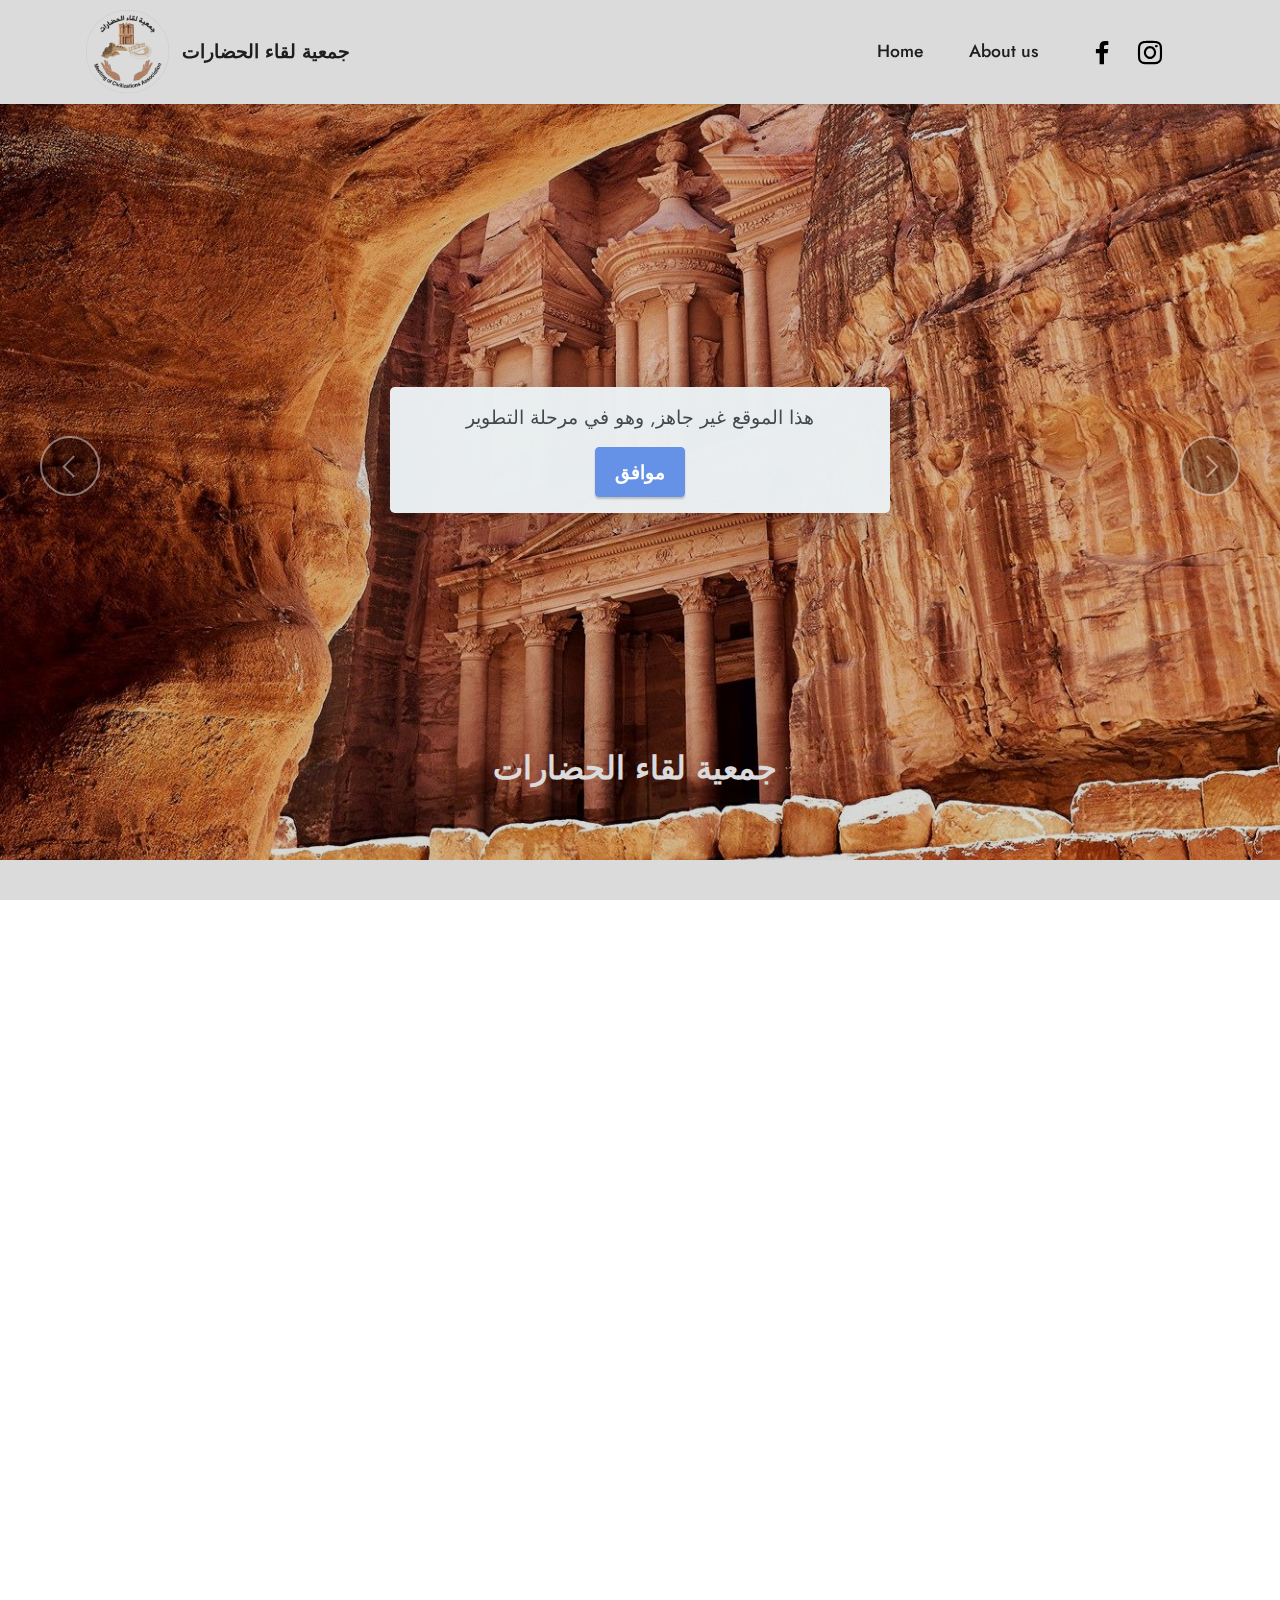
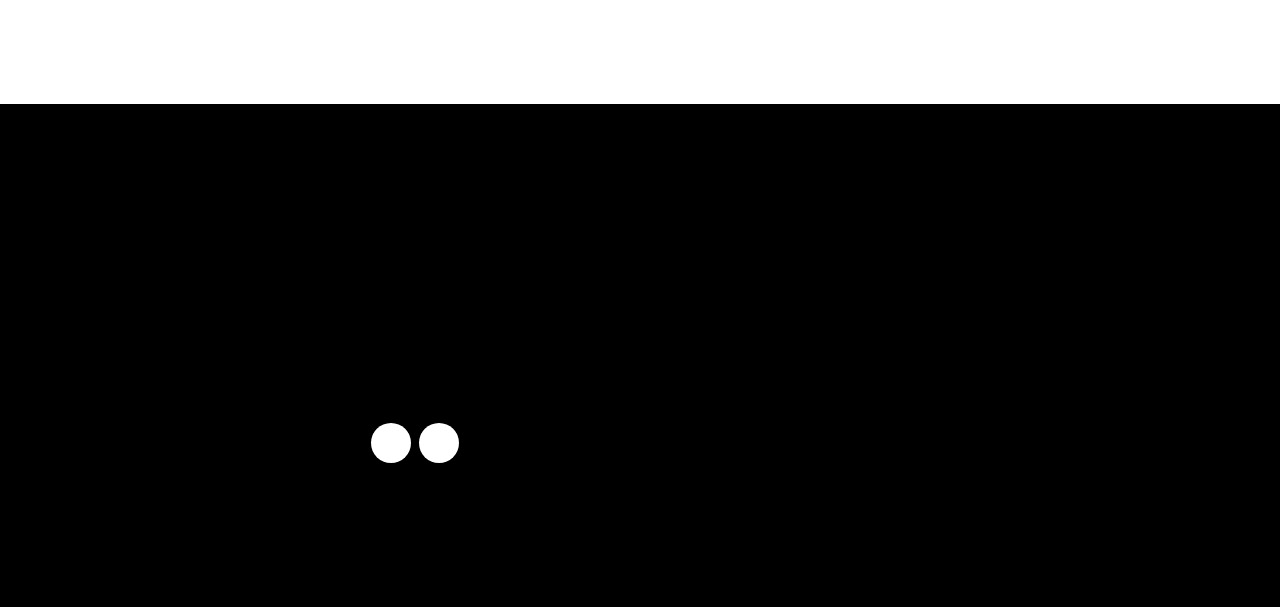
==== index.html @ 786e491e "create github pages" ====
<!DOCTYPE html>
<html lang="ar"   >
<head>
  
  <meta charset="UTF-8">
  <meta http-equiv="X-UA-Compatible" content="IE=edge">
  
  <meta name="twitter:card" content="summary_large_image"/>
  <meta name="twitter:image:src" content="assets/images/index-meta.jpg">
  <meta property="og:image" content="assets/images/index-meta.jpg">
  <meta name="twitter:title" content="جمعية لقاء الحضارات">
  <meta name="viewport" content="width=device-width, initial-scale=1, minimum-scale=1">
  <link rel="shortcut icon" href="assets/images/117722320-106855744464284-4926381327176041919-o.jpg" type="image/x-icon">
  <meta name="description" content="جمعية لقاء الحضارات mcatca2020">
  
  
  <title>جمعية لقاء الحضارات</title>
  <link rel="stylesheet" href="assets/web/assets/mobirise-icons2/mobirise2.css">
  <link rel="stylesheet" href="assets/tether/tether.min.css">
  <link rel="stylesheet" href="assets/bootstrap/css/bootstrap.min.css">
  <link rel="stylesheet" href="assets/bootstrap/css/bootstrap-grid.min.css">
  <link rel="stylesheet" href="assets/bootstrap/css/bootstrap-reboot.min.css">
  <link rel="stylesheet" href="assets/animatecss/animate.css">
  <link rel="stylesheet" href="assets/dropdown/css/style.css">
  <link rel="stylesheet" href="assets/socicon/css/styles.css">
  <link rel="stylesheet" href="assets/theme/css/style.css">
  <link rel="preload" as="style" href="assets/mobirise/css/mbr-additional.css"><link rel="stylesheet" href="assets/mobirise/css/mbr-additional.css" type="text/css">
  
  
  
  
</head>
<body>

<!-- Analytics -->
 <!-- Global site tag (gtag.js) - Google Analytics -->
<script async src="https://www.googletagmanager.com/gtag/js?id=G-Z88RG4EE5W"></script>
<script>
  window.dataLayer = window.dataLayer || [];
  function gtag(){dataLayer.push(arguments);}
  gtag('js', new Date());

  gtag('config', 'G-Z88RG4EE5W');
</script>
<!-- /Analytics -->


  
  <section class="menu menu3 cid-squJtkiKRl" once="menu" id="menu3-5">
    
    <nav class="navbar navbar-dropdown navbar-fixed-top navbar-expand-lg">
        <div class="container">
            <div class="navbar-brand">
                <span class="navbar-logo">
                    <a href="index.html">
                        <img src="assets/images/117722320-106855744464284-4926381327176041919-o.jpg" alt="" style="height: 5.2rem;">
                    </a>
                </span>
                <span class="navbar-caption-wrap"><a class="navbar-caption text-black text-primary display-7" href="index.html">جمعية لقاء الحضارات</a></span>
            </div>
            <button class="navbar-toggler" type="button" data-toggle="collapse" data-target="#navbarSupportedContent" aria-controls="navbarNavAltMarkup" aria-expanded="false" aria-label="Toggle navigation">
                <div class="hamburger">
                    <span></span>
                    <span></span>
                    <span></span>
                    <span></span>
                </div>
            </button>
            <div class="collapse navbar-collapse" id="navbarSupportedContent">
                <ul class="navbar-nav nav-dropdown nav-right" data-app-modern-menu="true"><li class="nav-item"><a class="nav-link link text-black text-primary display-4" href="index.html">Home</a>
                    </li><li class="nav-item"><a class="nav-link link text-black text-primary display-4" href="page1.html">About us&nbsp;</a></li></ul>
                <div class="icons-menu">
                    <a class="iconfont-wrapper" href="https://www.facebook.com/Meeting.of.Civilizations.Association/" target="_blank">
                        <span class="p-2 mbr-iconfont socicon-facebook socicon"></span>
                    </a>
                    <a class="iconfont-wrapper" href="https://www.instagram.com/m.o.c.association/" target="_blank">
                        <span class="p-2 mbr-iconfont socicon-instagram socicon"></span>
                    </a>
                    
                    
                </div>
                
            </div>
        </div>
    </nav>
</section>

<section class="slider1 cid-squIYegjMC" id="slider1-3">
    
    <div class="carousel slide carousel-fade" id="suKxcSqOW6" data-ride="carousel" data-interval="4000">
        <ol class="carousel-indicators">
            <li data-slide-to="0" class="active" data-target="#suKxcSqOW6"></li><li data-slide-to="1" class="active" data-target="#suKxcSqOW6"></li>
            
            
        </ol>
        <div class="carousel-inner">
            <div class="carousel-item slider-image item active">
                <div class="item-wrapper">
                    <img class="d-block w-100" src="assets/images/1916603.jpg">
                    
                    <div class="carousel-caption">
                        <h5 class="mbr-section-subtitle mbr-fonts-style display-5">
                            <strong>جمعية لقاء الحضارات&nbsp;</strong></h5>
                        
                    </div>
                </div>
            </div>
            
            <div class="carousel-item slider-image item">
                <div class="item-wrapper">
                    <img class="d-block w-100" src="assets/images/117765131-106855991130926-1591037165692771713-n.jpg">
                    
                    <div class="carousel-caption">
                        <h5 class="mbr-section-subtitle mbr-fonts-style display-5"><a href="https://www.facebook.com/Meeting.of.Civilizations.Association/" class="text-primary" target="_blank"><strong>Facebook صفحتنا على ال&nbsp;</strong></a></h5>
                        
                    </div>
                </div>
            </div>
        </div>
        <a class="carousel-control carousel-control-prev" role="button" data-slide="prev" href="#suKxcSqOW6">
            <span class="mobi-mbri mobi-mbri-arrow-prev" aria-hidden="true"></span>
            <span class="sr-only">Previous</span>
        </a>
        <a class="carousel-control carousel-control-next" role="button" data-slide="next" href="#suKxcSqOW6">
            <span class="mobi-mbri mobi-mbri-arrow-next" aria-hidden="true"></span>
            <span class="sr-only">Next</span>
        </a>
    </div>
</section>

<section class="facebook-page cid-sqZXrFcbRt" id="facebook-page-g">
    
    <div class="container">
        <div class="mbr-section-head">
            <h4 class="mbr-section-title mbr-fonts-style align-center mb-0 display-2"><strong>Facebook Posts</strong></h4>
            
            
        </div>
        <div class="row justify-content-center mt-4">
            <iframe width="340" height="500" style="border:none;overflow:hidden" scrolling="no" frameborder="0" allowtransparency="true" allow="encrypted-media" src="https://www.facebook.com/plugins/page.php?href=https://www.facebook.com/Meeting.of.Civilizations.Association/&amp;tabs=timeline,events,messages&amp;width=500&amp;height=620&amp;small_header=false&amp;adapt_container_width=true&amp;hide_cover=false&amp;hide_cta=false&amp;appId=2773163886047820"></iframe>
        </div>
    </div>
</section>

<section class="footer4 cid-ssG9B2vxug" once="footers" id="footer4-n">

    
    
    <div class="container">
        <div class="row mbr-white">
            <div class="col-6 col-lg-3">
                <div class="media-wrap col-md-8 col-12">
                    
                        <img src="assets/images/117722320-106855744464284-4926381327176041919-o-960x960.jpg" alt="">
                    
                </div>
            </div>
            <div class="col-12 col-md-6 col-lg-3">
                <h5 class="mbr-section-subtitle mbr-fonts-style mb-2 display-5">
                    <strong><a href="page1.html" class="text-primary">About us</a></strong></h5>
                <p class="mbr-text mbr-fonts-style mb-4 display-4">جمعية سياحية</p>
                <h5 class="mbr-section-subtitle mbr-fonts-style mb-3 display-7">
                    <strong>Follow Us</strong>
                </h5>
                <div class="social-row display-7">
                    <div class="soc-item">
                        <a href="https://www.facebook.com/Meeting.of.Civilizations.Association/" target="_blank">
                            <span class="mbr-iconfont socicon-facebook socicon"></span>
                        </a>
                    </div>
                    <div class="soc-item">
                        <a href="https://www.instagram.com/m.o.c.association/" target="_blank">
                            <span class="mbr-iconfont socicon-instagram socicon"></span>
                        </a>
                    </div>
                    
                    
                </div>
            </div>
            <div class="col-12 col-md-6 col-lg-3">
                <h5 class="mbr-section-subtitle mbr-fonts-style mb-2 display-7">هذا الموقع غير جاهز حاليا وهو في مرحلة التطوير</h5>
                <ul class="list mbr-fonts-style display-4">
                    <li class="mbr-text item-wrap"><br></li>
                </ul>
            </div>
            <div class="col-12 col-md-6 col-lg-3">
                <h5 class="mbr-section-subtitle mbr-fonts-style mb-2 display-7"></h5>
                <ul class="list mbr-fonts-style display-4">
                    <li class="mbr-text item-wrap"><br></li>
                </ul>
            </div>
            <div class="col-12 mt-4">
                <p class="mbr-text mb-0 mbr-fonts-style copyright align-center display-7"></p>
            </div>
        </div>
    </div>
</section><section id="top-1" hidden><a href="https://mobirise.site"></a></section><script src="assets/web/assets/jquery/jquery.min.js"></script>  <script src="assets/popper/popper.min.js"></script>  <script src="assets/tether/tether.min.js"></script>  <script src="assets/bootstrap/js/bootstrap.min.js"></script>  <script src="assets/web/assets/cookies-alert-plugin/cookies-alert-core.js"></script>  <script src="assets/web/assets/cookies-alert-plugin/cookies-alert-script.js"></script>  <script src="assets/smoothscroll/smooth-scroll.js"></script>  <script src="assets/viewportchecker/jquery.viewportchecker.js"></script>  <script src="assets/dropdown/js/nav-dropdown.js"></script>  <script src="assets/dropdown/js/navbar-dropdown.js"></script>  <script src="assets/touchswipe/jquery.touch-swipe.min.js"></script>  <script src="https://connect.facebook.net/en_US/sdk.js#xfbml=1&autoLogAppEvents=1&version=v8.0&appId=3122493341137768"></script>  <script src="assets/theme/js/script.js"></script>  
  
  
<div id="cookie-dialog" style="display: none;"><div id="cookiesdirective"><div style="position: fixed; top: 0; right: 0; bottom: 0; left: 0; background-color: rgb(0, 0, 0); opacity: 0.14; z-index: 9999;"></div><div style="position: fixed; top: 0; right: 0; bottom: 0; left: 0; display: flex; align-items: center; z-index: 10000"><div class="cookie-wrapper" style="position: relative; width: 100%; max-width: 500px; margin-right: auto; margin-left: auto; padding: 1rem; text-align: center; border-radius: .3rem; box-shadow: 0 10px 40px 0 rgba(0,0,0,0.2); color:#424a4d; background:rgba(234, 239, 241, 0.99);"><div class="mbr-text"><p class="display-7">هذا الموقع غير جاهز, وهو في مرحلة التطوير</p></div><div class="mbr-section-btn"><a style="margin:0; background-color:#6592e6 !important; color:#FFFFFF!important; border-color:#6592e6 !important;;" class="btn btn-sm btn-primary display-7" id="impliedsubmit">موافق</a></div></div></div></div></div>
  <input name="cookieData" type="hidden" data-cookie-customDialogSelector='#cookie-dialog' data-cookie-colorText='#424a4d' data-cookie-colorBg='rgba(234, 239, 241, 0.99)' data-cookie-textButton='موافق' data-cookie-colorButton='#6592e6' data-cookie-colorLink='#424a4d' data-cookie-underlineLink='false' data-cookie-text="هذا الموقع غير جاهز, وهو في مرحلة التطوير">
    <input name="animation" type="hidden">
  </body>
</html>
---- assets/web/assets/mobirise-icons2/mobirise2.css ----
@font-face {
  font-family: 'Moririse2';
  font-display: swap;
  src:  url('mobirise2.eot?f2bix4');
  src:  url('mobirise2.eot?f2bix4#iefix') format('embedded-opentype'),
    url('mobirise2.ttf?f2bix4') format('truetype'),
    url('mobirise2.woff?f2bix4') format('woff'),
    url('mobirise2.svg?f2bix4#mobirise2') format('svg');
  font-weight: normal;
  font-style: normal;
}

[class^="mobi-"], [class*=" mobi-"] {
  /* use !important to prevent issues with browser extensions that change fonts */
  font-family: 'Moririse2' !important;
  speak: none;
  font-style: normal;
  font-weight: normal;
  font-variant: normal;
  text-transform: none;
  line-height: 1;

  /* Better Font Rendering =========== */
  -webkit-font-smoothing: antialiased;
  -moz-osx-font-smoothing: grayscale;
}

.mobi-mbri-add-submenu:before {
  content: "\e900";
}
.mobi-mbri-alert:before {
  content: "\e901";
}
.mobi-mbri-align-center:before {
  content: "\e902";
}
.mobi-mbri-align-justify:before {
  content: "\e903";
}
.mobi-mbri-align-left:before {
  content: "\e904";
}
.mobi-mbri-align-right:before {
  content: "\e905";
}
.mobi-mbri-android:before {
  content: "\e906";
}
.mobi-mbri-apple:before {
  content: "\e907";
}
.mobi-mbri-arrow-down:before {
  content: "\e908";
}
.mobi-mbri-arrow-next:before {
  content: "\e909";
}
.mobi-mbri-arrow-prev:before {
  content: "\e90a";
}
.mobi-mbri-arrow-up:before {
  content: "\e90b";
}
.mobi-mbri-bold:before {
  content: "\e90c";
}
.mobi-mbri-bookmark:before {
  content: "\e90d";
}
.mobi-mbri-bootstrap:before {
  content: "\e90e";
}
.mobi-mbri-briefcase:before {
  content: "\e90f";
}
.mobi-mbri-browse:before {
  content: "\e910";
}
.mobi-mbri-bulleted-list:before {
  content: "\e911";
}
.mobi-mbri-calendar:before {
  content: "\e912";
}
.mobi-mbri-camera:before {
  content: "\e913";
}
.mobi-mbri-cart-add:before {
  content: "\e914";
}
.mobi-mbri-cart-full:before {
  content: "\e915";
}
.mobi-mbri-cash:before {
  content: "\e916";
}
.mobi-mbri-change-style:before {
  content: "\e917";
}
.mobi-mbri-chat:before {
  content: "\e918";
}
.mobi-mbri-clock:before {
  content: "\e919";
}
.mobi-mbri-close:before {
  content: "\e91a";
}
.mobi-mbri-cloud:before {
  content: "\e91b";
}
.mobi-mbri-code:before {
  content: "\e91c";
}
.mobi-mbri-contact-form:before {
  content: "\e91d";
}
.mobi-mbri-credit-card:before {
  content: "\e91e";
}
.mobi-mbri-cursor-click:before {
  content: "\e91f";
}
.mobi-mbri-cust-feedback:before {
  content: "\e920";
}
.mobi-mbri-database:before {
  content: "\e921";
}
.mobi-mbri-delivery:before {
  content: "\e922";
}
.mobi-mbri-desktop:before {
  content: "\e923";
}
.mobi-mbri-devices:before {
  content: "\e924";
}
.mobi-mbri-down:before {
  content: "\e925";
}
.mobi-mbri-download-2:before {
  content: "\e926";
}
.mobi-mbri-download:before {
  content: "\e927";
}
.mobi-mbri-drag-n-drop-2:before {
  content: "\e928";
}
.mobi-mbri-drag-n-drop:before {
  content: "\e929";
}
.mobi-mbri-edit-2:before {
  content: "\e92a";
}
.mobi-mbri-edit:before {
  content: "\e92b";
}
.mobi-mbri-error:before {
  content: "\e92c";
}
.mobi-mbri-extension:before {
  content: "\e92d";
}
.mobi-mbri-features:before {
  content: "\e92e";
}
.mobi-mbri-file:before {
  content: "\e92f";
}
.mobi-mbri-flag:before {
  content: "\e930";
}
.mobi-mbri-folder:before {
  content: "\e931";
}
.mobi-mbri-gift:before {
  content: "\e932";
}
.mobi-mbri-github:before {
  content: "\e933";
}
.mobi-mbri-globe-2:before {
  content: "\e934";
}
.mobi-mbri-globe:before {
  content: "\e935";
}
.mobi-mbri-growing-chart:before {
  content: "\e936";
}
.mobi-mbri-hearth:before {
  content: "\e937";
}
.mobi-mbri-help:before {
  content: "\e938";
}
.mobi-mbri-home:before {
  content: "\e939";
}
.mobi-mbri-hot-cup:before {
  content: "\e93a";
}
.mobi-mbri-idea:before {
  content: "\e93b";
}
.mobi-mbri-image-gallery:before {
  content: "\e93c";
}
.mobi-mbri-image-slider:before {
  content: "\e93d";
}
.mobi-mbri-info:before {
  content: "\e93e";
}
.mobi-mbri-italic:before {
  content: "\e93f";
}
.mobi-mbri-key:before {
  content: "\e940";
}
.mobi-mbri-laptop:before {
  content: "\e941";
}
.mobi-mbri-layers:before {
  content: "\e942";
}
.mobi-mbri-left-right:before {
  content: "\e943";
}
.mobi-mbri-left:before {
  content: "\e944";
}
.mobi-mbri-letter:before {
  content: "\e945";
}
.mobi-mbri-like:before {
  content: "\e946";
}
.mobi-mbri-link:before {
  content: "\e947";
}
.mobi-mbri-lock:before {
  content: "\e948";
}
.mobi-mbri-login:before {
  content: "\e949";
}
.mobi-mbri-logout:before {
  content: "\e94a";
}
.mobi-mbri-magic-stick:before {
  content: "\e94b";
}
.mobi-mbri-map-pin:before {
  content: "\e94c";
}
.mobi-mbri-menu:before {
  content: "\e94d";
}
.mobi-mbri-mobile-2:before {
  content: "\e94e";
}
.mobi-mbri-mobile-horizontal:before {
  content: "\e94f";
}
.mobi-mbri-mobile:before {
  content: "\e950";
}
.mobi-mbri-mobirise:before {
  content: "\e951";
}
.mobi-mbri-more-horizontal:before {
  content: "\e952";
}
.mobi-mbri-more-vertical:before {
  content: "\e953";
}
.mobi-mbri-music:before {
  content: "\e954";
}
.mobi-mbri-new-file:before {
  content: "\e955";
}
.mobi-mbri-numbered-list:before {
  content: "\e956";
}
.mobi-mbri-opened-folder:before {
  content: "\e957";
}
.mobi-mbri-pages:before {
  content: "\e958";
}
.mobi-mbri-paper-plane:before {
  content: "\e959";
}
.mobi-mbri-paperclip:before {
  content: "\e95a";
}
.mobi-mbri-phone:before {
  content: "\e95b";
}
.mobi-mbri-photo:before {
  content: "\e95c";
}
.mobi-mbri-photos:before {
  content: "\e95d";
}
.mobi-mbri-pin:before {
  content: "\e95e";
}
.mobi-mbri-play:before {
  content: "\e95f";
}
.mobi-mbri-plus:before {
  content: "\e960";
}
.mobi-mbri-preview:before {
  content: "\e961";
}
.mobi-mbri-print:before {
  content: "\e962";
}
.mobi-mbri-protect:before {
  content: "\e963";
}
.mobi-mbri-question:before {
  content: "\e964";
}
.mobi-mbri-quote-left:before {
  content: "\e965";
}
.mobi-mbri-quote-right:before {
  content: "\e966";
}
.mobi-mbri-redo:before {
  content: "\e967";
}
.mobi-mbri-refresh:before {
  content: "\e968";
}
.mobi-mbri-responsive-2:before {
  content: "\e969";
}
.mobi-mbri-responsive:before {
  content: "\e96a";
}
.mobi-mbri-right:before {
  content: "\e96b";
}
.mobi-mbri-rocket:before {
  content: "\e96c";
}
.mobi-mbri-sad-face:before {
  content: "\e96d";
}
.mobi-mbri-sale:before {
  content: "\e96e";
}
.mobi-mbri-save:before {
  content: "\e96f";
}
.mobi-mbri-search:before {
  content: "\e970";
}
.mobi-mbri-setting-2:before {
  content: "\e971";
}
.mobi-mbri-setting-3:before {
  content: "\e972";
}
.mobi-mbri-setting:before {
  content: "\e973";
}
.mobi-mbri-share:before {
  content: "\e974";
}
.mobi-mbri-shopping-bag:before {
  content: "\e975";
}
.mobi-mbri-shopping-basket:before {
  content: "\e976";
}
.mobi-mbri-shopping-cart:before {
  content: "\e977";
}
.mobi-mbri-sites:before {
  content: "\e978";
}
.mobi-mbri-smile-face:before {
  content: "\e979";
}
.mobi-mbri-speed:before {
  content: "\e97a";
}
.mobi-mbri-star:before {
  content: "\e97b";
}
.mobi-mbri-success:before {
  content: "\e97c";
}
.mobi-mbri-sun:before {
  content: "\e97d";
}
.mobi-mbri-sun2:before {
  content: "\e97e";
}
.mobi-mbri-tablet-vertical:before {
  content: "\e97f";
}
.mobi-mbri-tablet:before {
  content: "\e980";
}
.mobi-mbri-target:before {
  content: "\e981";
}
.mobi-mbri-timer:before {
  content: "\e982";
}
.mobi-mbri-to-ftp:before {
  content: "\e983";
}
.mobi-mbri-to-local-drive:before {
  content: "\e984";
}
.mobi-mbri-touch-swipe:before {
  content: "\e985";
}
.mobi-mbri-touch:before {
  content: "\e986";
}
.mobi-mbri-trash:before {
  content: "\e987";
}
.mobi-mbri-underline:before {
  content: "\e988";
}
.mobi-mbri-undo:before {
  content: "\e989";
}
.mobi-mbri-unlink:before {
  content: "\e98a";
}
.mobi-mbri-unlock:before {
  content: "\e98b";
}
.mobi-mbri-up-down:before {
  content: "\e98c";
}
.mobi-mbri-up:before {
  content: "\e98d";
}
.mobi-mbri-update:before {
  content: "\e98e";
}
.mobi-mbri-upload-2:before {
  content: "\e98f";
}
.mobi-mbri-upload:before {
  content: "\e990";
}
.mobi-mbri-user-2:before {
  content: "\e991";
}
.mobi-mbri-user:before {
  content: "\e992";
}
.mobi-mbri-users:before {
  content: "\e993";
}
.mobi-mbri-video-play:before {
  content: "\e994";
}
.mobi-mbri-video:before {
  content: "\e995";
}
.mobi-mbri-watch:before {
  content: "\e996";
}
.mobi-mbri-website-theme-2:before {
  content: "\e997";
}
.mobi-mbri-website-theme:before {
  content: "\e998";
}
.mobi-mbri-wifi:before {
  content: "\e999";
}
.mobi-mbri-windows:before {
  content: "\e99a";
}
.mobi-mbri-zoom-in:before {
  content: "\e99b";
}
.mobi-mbri-zoom-out:before {
  content: "\e99c";
}
---- assets/dropdown/css/style.css ----
.navbar-dropdown {
  left: 0;
  padding: 0;
  position: absolute;
  right: 0;
  top: 0;
  transition: all 0.45s ease;
  z-index: 1030;
  background: #282828; }
  .navbar-dropdown .navbar-logo {
    margin-right: 0.8rem;
    transition: margin 0.3s ease-in-out;
    vertical-align: middle; }
    .navbar-dropdown .navbar-logo img {
      height: 3.125rem;
      transition: all 0.3s ease-in-out; }
    .navbar-dropdown .navbar-logo.mbr-iconfont {
      font-size: 3.125rem;
      line-height: 3.125rem; }
  .navbar-dropdown .navbar-caption {
    font-weight: 700;
    white-space: normal;
    vertical-align: -4px;
    line-height: 3.125rem !important; }
    .navbar-dropdown .navbar-caption, .navbar-dropdown .navbar-caption:hover {
      color: inherit;
      text-decoration: none; }
  .navbar-dropdown .mbr-iconfont + .navbar-caption {
    vertical-align: -1px; }
  .navbar-dropdown.navbar-fixed-top {
    position: fixed; }
  .navbar-dropdown .navbar-brand span {
    vertical-align: -4px; }
  .navbar-dropdown.bg-color.transparent {
    background: none; }
  .navbar-dropdown.navbar-short .navbar-brand {
    padding: 0.625rem 0; }
    .navbar-dropdown.navbar-short .navbar-brand span {
      vertical-align: -1px; }
  .navbar-dropdown.navbar-short .navbar-caption {
    line-height: 2.375rem !important;
    vertical-align: -2px; }
  .navbar-dropdown.navbar-short .navbar-logo {
    margin-right: 0.5rem; }
    .navbar-dropdown.navbar-short .navbar-logo img {
      height: 2.375rem; }
    .navbar-dropdown.navbar-short .navbar-logo.mbr-iconfont {
      font-size: 2.375rem;
      line-height: 2.375rem; }
  .navbar-dropdown.navbar-short .mbr-table-cell {
    height: 3.625rem; }
  .navbar-dropdown .navbar-close {
    left: 0.6875rem;
    position: fixed;
    top: 0.75rem;
    z-index: 1000; }
  .navbar-dropdown .hamburger-icon {
    content: "";
    display: inline-block;
    vertical-align: middle;
    width: 16px;
    -webkit-box-shadow: 0 -6px 0 1px #282828,0 0 0 1px #282828,0 6px 0 1px #282828;
    -moz-box-shadow: 0 -6px 0 1px #282828,0 0 0 1px #282828,0 6px 0 1px #282828;
    box-shadow: 0 -6px 0 1px #282828,0 0 0 1px #282828,0 6px 0 1px #282828; }

.dropdown-menu .dropdown-toggle[data-toggle="dropdown-submenu"]::after {
  border-bottom: 0.35em solid transparent;
  border-left: 0.35em solid;
  border-right: 0;
  border-top: 0.35em solid transparent;
  margin-left: 0.3rem; }

.dropdown-menu .dropdown-item:focus {
  outline: 0; }

.nav-dropdown {
  font-size: 0.75rem;
  font-weight: 500;
  height: auto !important; }
  .nav-dropdown .nav-btn {
    padding-left: 1rem; }
  .nav-dropdown .link {
    margin: .667em 1.667em;
    font-weight: 500;
    padding: 0;
    transition: color .2s ease-in-out; }
    .nav-dropdown .link.dropdown-toggle {
      margin-right: 2.583em; }
      .nav-dropdown .link.dropdown-toggle::after {
        margin-left: .25rem;
        border-top: 0.35em solid;
        border-right: 0.35em solid transparent;
        border-left: 0.35em solid transparent;
        border-bottom: 0; }
      .nav-dropdown .link.dropdown-toggle[aria-expanded="true"] {
        margin: 0;
        padding: 0.667em 3.263em  0.667em 1.667em; }
  .nav-dropdown .link::after,
  .nav-dropdown .dropdown-item::after {
    color: inherit; }
  .nav-dropdown .btn {
    font-size: 0.75rem;
    font-weight: 700;
    letter-spacing: 0;
    margin-bottom: 0;
    padding-left: 1.25rem;
    padding-right: 1.25rem; }
  .nav-dropdown .dropdown-menu {
    border-radius: 0;
    border: 0;
    left: 0;
    margin: 0;
    padding-bottom: 1.25rem;
    padding-top: 1.25rem;
    position: relative; }
  .nav-dropdown .dropdown-submenu {
    margin-left: 0.125rem;
    top: 0; }
  .nav-dropdown .dropdown-item {
    font-weight: 500;
    line-height: 2;
    padding: 0.3846em 4.615em 0.3846em 1.5385em;
    position: relative;
    transition: color .2s ease-in-out, background-color .2s ease-in-out; }
    .nav-dropdown .dropdown-item::after {
      margin-top: -0.3077em;
      position: absolute;
      right: 1.1538em;
      top: 50%; }
    .nav-dropdown .dropdown-item:focus, .nav-dropdown .dropdown-item:hover {
      background: none; }

@media (max-width: 767px) {
  .nav-dropdown.navbar-toggleable-sm {
    bottom: 0;
    display: none;
    left: 0;
    overflow-x: hidden;
    position: fixed;
    top: 0;
    transform: translateX(-100%);
    -ms-transform: translateX(-100%);
    -webkit-transform: translateX(-100%);
    width: 18.75rem;
    z-index: 999; } }
.nav-dropdown.navbar-toggleable-xl {
  bottom: 0;
  display: none;
  left: 0;
  overflow-x: hidden;
  position: fixed;
  top: 0;
  transform: translateX(-100%);
  -ms-transform: translateX(-100%);
  -webkit-transform: translateX(-100%);
  width: 18.75rem;
  z-index: 999; }

.nav-dropdown-sm {
  display: block !important;
  overflow-x: hidden;
  overflow: auto;
  padding-top: 3.875rem; }
  .nav-dropdown-sm::after {
    content: "";
    display: block;
    height: 3rem;
    width: 100%; }
  .nav-dropdown-sm.collapse.in ~ .navbar-close {
    display: block !important; }
  .nav-dropdown-sm.collapsing, .nav-dropdown-sm.collapse.in {
    transform: translateX(0);
    -ms-transform: translateX(0);
    -webkit-transform: translateX(0);
    transition: all 0.25s ease-out;
    -webkit-transition: all 0.25s ease-out;
    background: #282828; }
  .nav-dropdown-sm.collapsing[aria-expanded="false"] {
    transform: translateX(-100%);
    -ms-transform: translateX(-100%);
    -webkit-transform: translateX(-100%); }
  .nav-dropdown-sm .nav-item {
    display: block;
    margin-left: 0 !important;
    padding-left: 0; }
  .nav-dropdown-sm .link,
  .nav-dropdown-sm .dropdown-item {
    border-top: 1px dotted rgba(255, 255, 255, 0.1);
    font-size: 0.8125rem;
    line-height: 1.6;
    margin: 0 !important;
    padding: 0.875rem 2.4rem 0.875rem 1.5625rem !important;
    position: relative;
    white-space: normal; }
    .nav-dropdown-sm .link:focus, .nav-dropdown-sm .link:hover,
    .nav-dropdown-sm .dropdown-item:focus,
    .nav-dropdown-sm .dropdown-item:hover {
      background: rgba(0, 0, 0, 0.2) !important;
      color: #c0a375; }
  .nav-dropdown-sm .nav-btn {
    position: relative;
    padding: 1.5625rem 1.5625rem 0 1.5625rem; }
    .nav-dropdown-sm .nav-btn::before {
      border-top: 1px dotted rgba(255, 255, 255, 0.1);
      content: "";
      left: 0;
      position: absolute;
      top: 0;
      width: 100%; }
    .nav-dropdown-sm .nav-btn + .nav-btn {
      padding-top: 0.625rem; }
      .nav-dropdown-sm .nav-btn + .nav-btn::before {
        display: none; }
  .nav-dropdown-sm .btn {
    padding: 0.625rem 0; }
  .nav-dropdown-sm .dropdown-toggle[data-toggle="dropdown-submenu"]::after {
    margin-left: .25rem;
    border-top: 0.35em solid;
    border-right: 0.35em solid transparent;
    border-left: 0.35em solid transparent;
    border-bottom: 0; }
  .nav-dropdown-sm .dropdown-toggle[data-toggle="dropdown-submenu"][aria-expanded="true"]::after {
    border-top: 0;
    border-right: 0.35em solid transparent;
    border-left: 0.35em solid transparent;
    border-bottom: 0.35em solid; }
  .nav-dropdown-sm .dropdown-menu {
    margin: 0;
    padding: 0;
    position: relative;
    top: 0;
    left: 0;
    width: 100%;
    border: 0;
    float: none;
    border-radius: 0;
    background: none; }
  .nav-dropdown-sm .dropdown-submenu {
    left: 100%;
    margin-left: 0.125rem;
    margin-top: -1.25rem;
    top: 0; }

.navbar-toggleable-sm .nav-dropdown .dropdown-menu {
  position: absolute; }

.navbar-toggleable-sm .nav-dropdown .dropdown-submenu {
  left: 100%;
  margin-left: 0.125rem;
  margin-top: -1.25rem;
  top: 0; }

.navbar-toggleable-sm.opened .nav-dropdown .dropdown-menu {
  position: relative; }

.navbar-toggleable-sm.opened .nav-dropdown .dropdown-submenu {
  left: 0;
  margin-left: 00rem;
  margin-top: 0rem;
  top: 0; }

.is-builder .nav-dropdown.collapsing {
  transition: none !important; }

/*# sourceMappingURL=style.css.map */
---- assets/socicon/css/styles.css ----
@charset "UTF-8";

@font-face {
  font-family: 'Socicon';
  src:  url('../fonts/socicon.eot');
  src:  url('../fonts/socicon.eot?#iefix') format('embedded-opentype'),
    url('../fonts/socicon.woff2') format('woff2'),
    url('../fonts/socicon.ttf') format('truetype'),
    url('../fonts/socicon.woff') format('woff'),
    url('../fonts/socicon.svg#socicon') format('svg');
  font-weight: normal;
  font-style: normal;
  font-display: swap;
}

[data-icon]:before {
  font-family: "socicon" !important;
  content: attr(data-icon);
  font-style: normal !important;
  font-weight: normal !important;
  font-variant: normal !important;
  text-transform: none !important;
  speak: none;
  line-height: 1;
  -webkit-font-smoothing: antialiased;
  -moz-osx-font-smoothing: grayscale;
}

[class^="socicon-"], [class*=" socicon-"] {
  /* use !important to prevent issues with browser extensions that change fonts */
  font-family: 'Socicon' !important;
  speak: none;
  font-style: normal;
  font-weight: normal;
  font-variant: normal;
  text-transform: none;
  line-height: 1;

  /* Better Font Rendering =========== */
  -webkit-font-smoothing: antialiased;
  -moz-osx-font-smoothing: grayscale;
}

.socicon-eitaa:before {
  content: "\e97c";
}
.socicon-soroush:before {
  content: "\e97d";
}
.socicon-bale:before {
  content: "\e97e";
}
.socicon-zazzle:before {
  content: "\e97b";
}
.socicon-society6:before {
  content: "\e97a";
}
.socicon-redbubble:before {
  content: "\e979";
}
.socicon-avvo:before {
  content: "\e978";
}
.socicon-stitcher:before {
  content: "\e977";
}
.socicon-googlehangouts:before {
  content: "\e974";
}
.socicon-dlive:before {
  content: "\e975";
}
.socicon-vsco:before {
  content: "\e976";
}
.socicon-flipboard:before {
  content: "\e973";
}
.socicon-ubuntu:before {
  content: "\e958";
}
.socicon-artstation:before {
  content: "\e959";
}
.socicon-invision:before {
  content: "\e95a";
}
.socicon-torial:before {
  content: "\e95b";
}
.socicon-collectorz:before {
  content: "\e95c";
}
.socicon-seenthis:before {
  content: "\e95d";
}
.socicon-googleplaymusic:before {
  content: "\e95e";
}
.socicon-debian:before {
  content: "\e95f";
}
.socicon-filmfreeway:before {
  content: "\e960";
}
.socicon-gnome:before {
  content: "\e961";
}
.socicon-itchio:before {
  content: "\e962";
}
.socicon-jamendo:before {
  content: "\e963";
}
.socicon-mix:before {
  content: "\e964";
}
.socicon-sharepoint:before {
  content: "\e965";
}
.socicon-tinder:before {
  content: "\e966";
}
.socicon-windguru:before {
  content: "\e967";
}
.socicon-cdbaby:before {
  content: "\e968";
}
.socicon-elementaryos:before {
  content: "\e969";
}
.socicon-stage32:before {
  content: "\e96a";
}
.socicon-tiktok:before {
  content: "\e96b";
}
.socicon-gitter:before {
  content: "\e96c";
}
.socicon-letterboxd:before {
  content: "\e96d";
}
.socicon-threema:before {
  content: "\e96e";
}
.socicon-splice:before {
  content: "\e96f";
}
.socicon-metapop:before {
  content: "\e970";
}
.socicon-naver:before {
  content: "\e971";
}
.socicon-remote:before {
  content: "\e972";
}
.socicon-internet:before {
  content: "\e957";
}
.socicon-moddb:before {
  content: "\e94b";
}
.socicon-indiedb:before {
  content: "\e94c";
}
.socicon-traxsource:before {
  content: "\e94d";
}
.socicon-gamefor:before {
  content: "\e94e";
}
.socicon-pixiv:before {
  content: "\e94f";
}
.socicon-myanimelist:before {
  content: "\e950";
}
.socicon-blackberry:before {
  content: "\e951";
}
.socicon-wickr:before {
  content: "\e952";
}
.socicon-spip:before {
  content: "\e953";
}
.socicon-napster:before {
  content: "\e954";
}
.socicon-beatport:before {
  content: "\e955";
}
.socicon-hackerone:before {
  content: "\e956";
}
.socicon-hackernews:before {
  content: "\e946";
}
.socicon-smashwords:before {
  content: "\e947";
}
.socicon-kobo:before {
  content: "\e948";
}
.socicon-bookbub:before {
  content: "\e949";
}
.socicon-mailru:before {
  content: "\e94a";
}
.socicon-gitlab:before {
  content: "\e945";
}
.socicon-instructables:before {
  content: "\e944";
}
.socicon-portfolio:before {
  content: "\e943";
}
.socicon-codered:before {
  content: "\e940";
}
.socicon-origin:before {
  content: "\e941";
}
.socicon-nextdoor:before {
  content: "\e942";
}
.socicon-udemy:before {
  content: "\e93f";
}
.socicon-livemaster:before {
  content: "\e93e";
}
.socicon-crunchbase:before {
  content: "\e93b";
}
.socicon-homefy:before {
  content: "\e93c";
}
.socicon-calendly:before {
  content: "\e93d";
}
.socicon-realtor:before {
  content: "\e90f";
}
.socicon-tidal:before {
  content: "\e910";
}
.socicon-qobuz:before {
  content: "\e911";
}
.socicon-natgeo:before {
  content: "\e912";
}
.socicon-mastodon:before {
  content: "\e913";
}
.socicon-unsplash:before {
  content: "\e914";
}
.socicon-homeadvisor:before {
  content: "\e915";
}
.socicon-angieslist:before {
  content: "\e916";
}
.socicon-codepen:before {
  content: "\e917";
}
.socicon-slack:before {
  content: "\e918";
}
.socicon-openaigym:before {
  content: "\e919";
}
.socicon-logmein:before {
  content: "\e91a";
}
.socicon-fiverr:before {
  content: "\e91b";
}
.socicon-gotomeeting:before {
  content: "\e91c";
}
.socicon-aliexpress:before {
  content: "\e91d";
}
.socicon-guru:before {
  content: "\e91e";
}
.socicon-appstore:before {
  content: "\e91f";
}
.socicon-homes:before {
  content: "\e920";
}
.socicon-zoom:before {
  content: "\e921";
}
.socicon-alibaba:before {
  content: "\e922";
}
.socicon-craigslist:before {
  content: "\e923";
}
.socicon-wix:before {
  content: "\e924";
}
.socicon-redfin:before {
  content: "\e925";
}
.socicon-googlecalendar:before {
  content: "\e926";
}
.socicon-shopify:before {
  content: "\e927";
}
.socicon-freelancer:before {
  content: "\e928";
}
.socicon-seedrs:before {
  content: "\e929";
}
.socicon-bing:before {
  content: "\e92a";
}
.socicon-doodle:before {
  content: "\e92b";
}
.socicon-bonanza:before {
  content: "\e92c";
}
.socicon-squarespace:before {
  content: "\e92d";
}
.socicon-toptal:before {
  content: "\e92e";
}
.socicon-gust:before {
  content: "\e92f";
}
.socicon-ask:before {
  content: "\e930";
}
.socicon-trulia:before {
  content: "\e931";
}
.socicon-loomly:before {
  content: "\e932";
}
.socicon-ghost:before {
  content: "\e933";
}
.socicon-upwork:before {
  content: "\e934";
}
.socicon-fundable:before {
  content: "\e935";
}
.socicon-booking:before {
  content: "\e936";
}
.socicon-googlemaps:before {
  content: "\e937";
}
.socicon-zillow:before {
  content: "\e938";
}
.socicon-niconico:before {
  content: "\e939";
}
.socicon-toneden:before {
  content: "\e93a";
}
.socicon-augment:before {
  content: "\e908";
}
.socicon-bitbucket:before {
  content: "\e909";
}
.socicon-fyuse:before {
  content: "\e90a";
}
.socicon-yt-gaming:before {
  content: "\e90b";
}
.socicon-sketchfab:before {
  content: "\e90c";
}
.socicon-mobcrush:before {
  content: "\e90d";
}
.socicon-microsoft:before {
  content: "\e90e";
}
.socicon-pandora:before {
  content: "\e907";
}
.socicon-messenger:before {
  content: "\e906";
}
.socicon-gamewisp:before {
  content: "\e905";
}
.socicon-bloglovin:before {
  content: "\e904";
}
.socicon-tunein:before {
  content: "\e903";
}
.socicon-gamejolt:before {
  content: "\e901";
}
.socicon-trello:before {
  content: "\e902";
}
.socicon-spreadshirt:before {
  content: "\e900";
}
.socicon-500px:before {
  content: "\e000";
}
.socicon-8tracks:before {
  content: "\e001";
}
.socicon-airbnb:before {
  content: "\e002";
}
.socicon-alliance:before {
  content: "\e003";
}
.socicon-amazon:before {
  content: "\e004";
}
.socicon-amplement:before {
  content: "\e005";
}
.socicon-android:before {
  content: "\e006";
}
.socicon-angellist:before {
  content: "\e007";
}
.socicon-apple:before {
  content: "\e008";
}
.socicon-appnet:before {
  content: "\e009";
}
.socicon-baidu:before {
  content: "\e00a";
}
.socicon-bandcamp:before {
  content: "\e00b";
}
.socicon-battlenet:before {
  content: "\e00c";
}
.socicon-mixer:before {
  content: "\e00d";
}
.socicon-bebee:before {
  content: "\e00e";
}
.socicon-bebo:before {
  content: "\e00f";
}
.socicon-behance:before {
  content: "\e010";
}
.socicon-blizzard:before {
  content: "\e011";
}
.socicon-blogger:before {
  content: "\e012";
}
.socicon-buffer:before {
  content: "\e013";
}
.socicon-chrome:before {
  content: "\e014";
}
.socicon-coderwall:before {
  content: "\e015";
}
.socicon-curse:before {
  content: "\e016";
}
.socicon-dailymotion:before {
  content: "\e017";
}
.socicon-deezer:before {
  content: "\e018";
}
.socicon-delicious:before {
  content: "\e019";
}
.socicon-deviantart:before {
  content: "\e01a";
}
.socicon-diablo:before {
  content: "\e01b";
}
.socicon-digg:before {
  content: "\e01c";
}
.socicon-discord:before {
  content: "\e01d";
}
.socicon-disqus:before {
  content: "\e01e";
}
.socicon-douban:before {
  content: "\e01f";
}
.socicon-draugiem:before {
  content: "\e020";
}
.socicon-dribbble:before {
  content: "\e021";
}
.socicon-drupal:before {
  content: "\e022";
}
.socicon-ebay:before {
  content: "\e023";
}
.socicon-ello:before {
  content: "\e024";
}
.socicon-endomodo:before {
  content: "\e025";
}
.socicon-envato:before {
  content: "\e026";
}
.socicon-etsy:before {
  content: "\e027";
}
.socicon-facebook:before {
  content: "\e028";
}
.socicon-feedburner:before {
  content: "\e029";
}
.socicon-filmweb:before {
  content: "\e02a";
}
.socicon-firefox:before {
  content: "\e02b";
}
.socicon-flattr:before {
  content: "\e02c";
}
.socicon-flickr:before {
  content: "\e02d";
}
.socicon-formulr:before {
  content: "\e02e";
}
.socicon-forrst:before {
  content: "\e02f";
}
.socicon-foursquare:before {
  content: "\e030";
}
.socicon-friendfeed:before {
  content: "\e031";
}
.socicon-github:before {
  content: "\e032";
}
.socicon-goodreads:before {
  content: "\e033";
}
.socicon-google:before {
  content: "\e034";
}
.socicon-googlescholar:before {
  content: "\e035";
}
.socicon-googlegroups:before {
  content: "\e036";
}
.socicon-googlephotos:before {
  content: "\e037";
}
.socicon-googleplus:before {
  content: "\e038";
}
.socicon-grooveshark:before {
  content: "\e039";
}
.socicon-hackerrank:before {
  content: "\e03a";
}
.socicon-hearthstone:before {
  content: "\e03b";
}
.socicon-hellocoton:before {
  content: "\e03c";
}
.socicon-heroes:before {
  content: "\e03d";
}
.socicon-smashcast:before {
  content: "\e03e";
}
.socicon-horde:before {
  content: "\e03f";
}
.socicon-houzz:before {
  content: "\e040";
}
.socicon-icq:before {
  content: "\e041";
}
.socicon-identica:before {
  content: "\e042";
}
.socicon-imdb:before {
  content: "\e043";
}
.socicon-instagram:before {
  content: "\e044";
}
.socicon-issuu:before {
  content: "\e045";
}
.socicon-istock:before {
  content: "\e046";
}
.socicon-itunes:before {
  content: "\e047";
}
.socicon-keybase:before {
  content: "\e048";
}
.socicon-lanyrd:before {
  content: "\e049";
}
.socicon-lastfm:before {
  content: "\e04a";
}
.socicon-line:before {
  content: "\e04b";
}
.socicon-linkedin:before {
  content: "\e04c";
}
.socicon-livejournal:before {
  content: "\e04d";
}
.socicon-lyft:before {
  content: "\e04e";
}
.socicon-macos:before {
  content: "\e04f";
}
.socicon-mail:before {
  content: "\e050";
}
.socicon-medium:before {
  content: "\e051";
}
.socicon-meetup:before {
  content: "\e052";
}
.socicon-mixcloud:before {
  content: "\e053";
}
.socicon-modelmayhem:before {
  content: "\e054";
}
.socicon-mumble:before {
  content: "\e055";
}
.socicon-myspace:before {
  content: "\e056";
}
.socicon-newsvine:before {
  content: "\e057";
}
.socicon-nintendo:before {
  content: "\e058";
}
.socicon-npm:before {
  content: "\e059";
}
.socicon-odnoklassniki:before {
  content: "\e05a";
}
.socicon-openid:before {
  content: "\e05b";
}
.socicon-opera:before {
  content: "\e05c";
}
.socicon-outlook:before {
  content: "\e05d";
}
.socicon-overwatch:before {
  content: "\e05e";
}
.socicon-patreon:before {
  content: "\e05f";
}
.socicon-paypal:before {
  content: "\e060";
}
.socicon-periscope:before {
  content: "\e061";
}
.socicon-persona:before {
  content: "\e062";
}
.socicon-pinterest:before {
  content: "\e063";
}
.socicon-play:before {
  content: "\e064";
}
.socicon-player:before {
  content: "\e065";
}
.socicon-playstation:before {
  content: "\e066";
}
.socicon-pocket:before {
  content: "\e067";
}
.socicon-qq:before {
  content: "\e068";
}
.socicon-quora:before {
  content: "\e069";
}
.socicon-raidcall:before {
  content: "\e06a";
}
.socicon-ravelry:before {
  content: "\e06b";
}
.socicon-reddit:before {
  content: "\e06c";
}
.socicon-renren:before {
  content: "\e06d";
}
.socicon-researchgate:before {
  content: "\e06e";
}
.socicon-residentadvisor:before {
  content: "\e06f";
}
.socicon-reverbnation:before {
  content: "\e070";
}
.socicon-rss:before {
  content: "\e071";
}
.socicon-sharethis:before {
  content: "\e072";
}
.socicon-skype:before {
  content: "\e073";
}
.socicon-slideshare:before {
  content: "\e074";
}
.socicon-smugmug:before {
  content: "\e075";
}
.socicon-snapchat:before {
  content: "\e076";
}
.socicon-songkick:before {
  content: "\e077";
}
.socicon-soundcloud:before {
  content: "\e078";
}
.socicon-spotify:before {
  content: "\e079";
}
.socicon-stackexchange:before {
  content: "\e07a";
}
.socicon-stackoverflow:before {
  content: "\e07b";
}
.socicon-starcraft:before {
  content: "\e07c";
}
.socicon-stayfriends:before {
  content: "\e07d";
}
.socicon-steam:before {
  content: "\e07e";
}
.socicon-storehouse:before {
  content: "\e07f";
}
.socicon-strava:before {
  content: "\e080";
}
.socicon-streamjar:before {
  content: "\e081";
}
.socicon-stumbleupon:before {
  content: "\e082";
}
.socicon-swarm:before {
  content: "\e083";
}
.socicon-teamspeak:before {
  content: "\e084";
}
.socicon-teamviewer:before {
  content: "\e085";
}
.socicon-technorati:before {
  content: "\e086";
}
.socicon-telegram:before {
  content: "\e087";
}
.socicon-tripadvisor:before {
  content: "\e088";
}
.socicon-tripit:before {
  content: "\e089";
}
.socicon-triplej:before {
  content: "\e08a";
}
.socicon-tumblr:before {
  content: "\e08b";
}
.socicon-twitch:before {
  content: "\e08c";
}
.socicon-twitter:before {
  content: "\e08d";
}
.socicon-uber:before {
  content: "\e08e";
}
.socicon-ventrilo:before {
  content: "\e08f";
}
.socicon-viadeo:before {
  content: "\e090";
}
.socicon-viber:before {
  content: "\e091";
}
.socicon-viewbug:before {
  content: "\e092";
}
.socicon-vimeo:before {
  content: "\e093";
}
.socicon-vine:before {
  content: "\e094";
}
.socicon-vkontakte:before {
  content: "\e095";
}
.socicon-warcraft:before {
  content: "\e096";
}
.socicon-wechat:before {
  content: "\e097";
}
.socicon-weibo:before {
  content: "\e098";
}
.socicon-whatsapp:before {
  content: "\e099";
}
.socicon-wikipedia:before {
  content: "\e09a";
}
.socicon-windows:before {
  content: "\e09b";
}
.socicon-wordpress:before {
  content: "\e09c";
}
.socicon-wykop:before {
  content: "\e09d";
}
.socicon-xbox:before {
  content: "\e09e";
}
.socicon-xing:before {
  content: "\e09f";
}
.socicon-yahoo:before {
  content: "\e0a0";
}
.socicon-yammer:before {
  content: "\e0a1";
}
.socicon-yandex:before {
  content: "\e0a2";
}
.socicon-yelp:before {
  content: "\e0a3";
}
.socicon-younow:before {
  content: "\e0a4";
}
.socicon-youtube:before {
  content: "\e0a5";
}
.socicon-zapier:before {
  content: "\e0a6";
}
.socicon-zerply:before {
  content: "\e0a7";
}
.socicon-zomato:before {
  content: "\e0a8";
}
.socicon-zynga:before {
  content: "\e0a9";
}
---- assets/theme/css/style.css ----
@charset "UTF-8";
section {
  background-color: #ffffff;
}

body {
  font-style: normal;
  line-height: 1.5;
  font-weight: 400;
  color: #232323;
  position: relative;
}

section,
.container,
.container-fluid {
  position: relative;
  word-wrap: break-word;
}

a.mbr-iconfont:hover {
  text-decoration: none;
}

.article .lead p,
.article .lead ul,
.article .lead ol,
.article .lead pre,
.article .lead blockquote {
  margin-bottom: 0;
}

a {
  font-style: normal;
  font-weight: 400;
  cursor: pointer;
}
a, a:hover {
  text-decoration: none;
}

.mbr-section-title {
  font-style: normal;
  line-height: 1.3;
}

.mbr-section-subtitle {
  line-height: 1.3;
}

.mbr-text {
  font-style: normal;
  line-height: 1.7;
}

h1,
h2,
h3,
h4,
h5,
h6,
.display-1,
.display-2,
.display-4,
.display-5,
.display-7,
span,
p,
a {
  line-height: 1;
  word-break: break-word;
  word-wrap: break-word;
  font-weight: 400;
}

b,
strong {
  font-weight: bold;
}

input:-webkit-autofill, input:-webkit-autofill:hover, input:-webkit-autofill:focus, input:-webkit-autofill:active {
  transition-delay: 9999s;
  -webkit-transition-property: background-color, color;
  transition-property: background-color, color;
}

textarea[type=hidden] {
  display: none;
}

section {
  background-position: 50% 50%;
  background-repeat: no-repeat;
  background-size: cover;
}
section .mbr-background-video,
section .mbr-background-video-preview {
  position: absolute;
  bottom: 0;
  left: 0;
  right: 0;
  top: 0;
}

.hidden {
  visibility: hidden;
}

.mbr-z-index20 {
  z-index: 20;
}

/*! Base colors */
.mbr-white {
  color: #ffffff;
}

.mbr-black {
  color: #111111;
}

.mbr-bg-white {
  background-color: #ffffff;
}

.mbr-bg-black {
  background-color: #000000;
}

/*! Text-aligns */
.align-left {
  text-align: left;
}

.align-center {
  text-align: center;
}

.align-right {
  text-align: right;
}

/*! Font-weight  */
.mbr-light {
  font-weight: 300;
}

.mbr-regular {
  font-weight: 400;
}

.mbr-semibold {
  font-weight: 500;
}

.mbr-bold {
  font-weight: 700;
}

/*! Media  */
.media-content {
  flex-basis: 100%;
}

.media-container-row {
  display: flex;
  flex-direction: row;
  flex-wrap: wrap;
  justify-content: center;
  align-content: center;
  align-items: start;
}
.media-container-row .media-size-item {
  width: 400px;
}

.media-container-column {
  display: flex;
  flex-direction: column;
  flex-wrap: wrap;
  justify-content: center;
  align-content: center;
  align-items: stretch;
}
.media-container-column > * {
  width: 100%;
}

@media (min-width: 992px) {
  .media-container-row {
    flex-wrap: nowrap;
  }
}
figure {
  margin-bottom: 0;
  overflow: hidden;
}

figure[mbr-media-size] {
  transition: width 0.1s;
}

img,
iframe {
  display: block;
  width: 100%;
}

.card {
  background-color: transparent;
  border: none;
}

.card-box {
  width: 100%;
}

.card-img {
  text-align: center;
  flex-shrink: 0;
  -webkit-flex-shrink: 0;
}

.media {
  max-width: 100%;
  margin: 0 auto;
}

.mbr-figure {
  align-self: center;
}

.media-container > div {
  max-width: 100%;
}

.mbr-figure img,
.card-img img {
  width: 100%;
}

@media (max-width: 991px) {
  .media-size-item {
    width: auto !important;
  }

  .media {
    width: auto;
  }

  .mbr-figure {
    width: 100% !important;
  }
}
/*! Buttons */
.mbr-section-btn {
  margin-left: -0.6rem;
  margin-right: -0.6rem;
  font-size: 0;
}

.btn {
  font-weight: 600;
  border-width: 1px;
  font-style: normal;
  margin: 0.6rem 0.6rem;
  white-space: normal;
  transition: all 0.2s ease-in-out;
  display: inline-flex;
  align-items: center;
  justify-content: center;
  word-break: break-word;
}

.btn-sm {
  font-weight: 600;
  letter-spacing: 0px;
  transition: all 0.3s ease-in-out;
}

.btn-md {
  font-weight: 600;
  letter-spacing: 0px;
  transition: all 0.3s ease-in-out;
}

.btn-lg {
  font-weight: 600;
  letter-spacing: 0px;
  transition: all 0.3s ease-in-out;
}

.btn-form {
  margin: 0;
}
.btn-form:hover {
  cursor: pointer;
}

nav .mbr-section-btn {
  margin-left: 0rem;
  margin-right: 0rem;
}

/*! Btn icon margin */
.btn .mbr-iconfont,
.btn.btn-sm .mbr-iconfont {
  order: 1;
  cursor: pointer;
  margin-left: 0.5rem;
  vertical-align: sub;
}

.btn.btn-md .mbr-iconfont,
.btn.btn-md .mbr-iconfont {
  margin-left: 0.8rem;
}

.mbr-regular {
  font-weight: 400;
}

.mbr-semibold {
  font-weight: 500;
}

.mbr-bold {
  font-weight: 700;
}

[type=submit] {
  -webkit-appearance: none;
}

/*! Full-screen */
.mbr-fullscreen .mbr-overlay {
  min-height: 100vh;
}

.mbr-fullscreen {
  display: flex;
  display: -moz-flex;
  display: -ms-flex;
  display: -o-flex;
  align-items: center;
  min-height: 100vh;
  padding-top: 3rem;
  padding-bottom: 3rem;
}

/*! Map */
.map {
  height: 25rem;
  position: relative;
}
.map iframe {
  width: 100%;
  height: 100%;
}

/*! Scroll to top arrow */
.mbr-arrow-up {
  bottom: 25px;
  right: 90px;
  position: fixed;
  text-align: right;
  z-index: 5000;
  color: #ffffff;
  font-size: 22px;
}

.mbr-arrow-up a {
  background: rgba(0, 0, 0, 0.2);
  border-radius: 50%;
  color: #fff;
  display: inline-block;
  height: 60px;
  width: 60px;
  border: 2px solid #fff;
  outline-style: none !important;
  position: relative;
  text-decoration: none;
  transition: all 0.3s ease-in-out;
  cursor: pointer;
  text-align: center;
}
.mbr-arrow-up a:hover {
  background-color: rgba(0, 0, 0, 0.4);
}
.mbr-arrow-up a i {
  line-height: 60px;
}

.mbr-arrow-up-icon {
  display: block;
  color: #fff;
}

.mbr-arrow-up-icon::before {
  content: "›";
  display: inline-block;
  font-family: serif;
  font-size: 22px;
  line-height: 1;
  font-style: normal;
  position: relative;
  top: 6px;
  left: -4px;
  transform: rotate(-90deg);
}

/*! Arrow Down */
.mbr-arrow {
  position: absolute;
  bottom: 45px;
  left: 50%;
  width: 60px;
  height: 60px;
  cursor: pointer;
  background-color: rgba(80, 80, 80, 0.5);
  border-radius: 50%;
  transform: translateX(-50%);
}
@media (max-width: 767px) {
  .mbr-arrow {
    display: none;
  }
}
.mbr-arrow > a {
  display: inline-block;
  text-decoration: none;
  outline-style: none;
  -webkit-animation: arrowdown 1.7s ease-in-out infinite;
          animation: arrowdown 1.7s ease-in-out infinite;
  color: #ffffff;
}
.mbr-arrow > a > i {
  position: absolute;
  top: -2px;
  left: 15px;
  font-size: 2rem;
}

#scrollToTop a i::before {
  content: "";
  position: absolute;
  display: block;
  border-bottom: 2.5px solid #fff;
  border-left: 2.5px solid #fff;
  width: 27.8%;
  height: 27.8%;
  left: 50%;
  top: 51%;
  transform: translateY(-30%) translateX(-50%) rotate(135deg);
}

@keyframes arrowdown {
  0% {
    transform: translateY(0px);
  }
  50% {
    transform: translateY(-5px);
  }
  100% {
    transform: translateY(0px);
  }
}
@-webkit-keyframes arrowdown {
  0% {
    transform: translateY(0px);
  }
  50% {
    transform: translateY(-5px);
  }
  100% {
    transform: translateY(0px);
  }
}
@media (max-width: 500px) {
  .mbr-arrow-up {
    left: 0;
    right: 0;
    text-align: center;
  }
}
/*Gradients animation*/
@keyframes gradient-animation {
  from {
    background-position: 0% 100%;
    -webkit-animation-timing-function: ease-in-out;
            animation-timing-function: ease-in-out;
  }
  to {
    background-position: 100% 0%;
    -webkit-animation-timing-function: ease-in-out;
            animation-timing-function: ease-in-out;
  }
}
@-webkit-keyframes gradient-animation {
  from {
    background-position: 0% 100%;
    -webkit-animation-timing-function: ease-in-out;
            animation-timing-function: ease-in-out;
  }
  to {
    background-position: 100% 0%;
    -webkit-animation-timing-function: ease-in-out;
            animation-timing-function: ease-in-out;
  }
}
.bg-gradient {
  background-size: 200% 200%;
  animation: gradient-animation 5s infinite alternate;
  -webkit-animation: gradient-animation 5s infinite alternate;
}

.menu .navbar-brand {
  display: -webkit-flex;
}
.menu .navbar-brand span {
  display: flex;
  display: -webkit-flex;
}
.menu .navbar-brand .navbar-caption-wrap {
  display: -webkit-flex;
}
.menu .navbar-brand .navbar-logo img {
  display: -webkit-flex;
  width: auto;
}
@media (min-width: 768px) and (max-width: 991px) {
  .menu .navbar-toggleable-sm .navbar-nav {
    display: -ms-flexbox;
  }
}
@media (max-width: 991px) {
  .menu .navbar-collapse {
    max-height: 93.5vh;
  }
  .menu .navbar-collapse.show {
    overflow: auto;
  }
}
@media (min-width: 992px) {
  .menu .navbar-nav.nav-dropdown {
    display: -webkit-flex;
  }
  .menu .navbar-toggleable-sm .navbar-collapse {
    display: -webkit-flex !important;
  }
  .menu .collapsed .navbar-collapse {
    max-height: 93.5vh;
  }
  .menu .collapsed .navbar-collapse.show {
    overflow: auto;
  }
}
@media (max-width: 767px) {
  .menu .navbar-collapse {
    max-height: 80vh;
  }
}

.nav-link .mbr-iconfont {
  margin-right: 0.5rem;
}

.navbar {
  display: -webkit-flex;
  -webkit-flex-wrap: wrap;
  -webkit-align-items: center;
  -webkit-justify-content: space-between;
}

.navbar-collapse {
  -webkit-flex-basis: 100%;
  -webkit-flex-grow: 1;
  -webkit-align-items: center;
}

.nav-dropdown .link {
  padding: 0.667em 1.667em !important;
  margin: 0 !important;
}

.nav {
  display: -webkit-flex;
  -webkit-flex-wrap: wrap;
}

.row {
  display: -webkit-flex;
  -webkit-flex-wrap: wrap;
}

.justify-content-center {
  -webkit-justify-content: center;
}

.form-inline {
  display: -webkit-flex;
}

.card-wrapper {
  -webkit-flex: 1;
}

.carousel-control {
  z-index: 10;
  display: -webkit-flex;
}

.carousel-controls {
  display: -webkit-flex;
}

.media {
  display: -webkit-flex;
}

.form-group:focus {
  outline: none;
}

.jq-selectbox__select {
  padding: 7px 0;
  position: relative;
}

.jq-selectbox__dropdown {
  overflow: hidden;
  border-radius: 10px;
  position: absolute;
  top: 100%;
  left: 0 !important;
  width: 100% !important;
}

.jq-selectbox__trigger-arrow {
  right: 0;
  transform: translateY(-50%);
}

.jq-selectbox li {
  padding: 1.07em 0.5em;
}

input[type=range] {
  padding-left: 0 !important;
  padding-right: 0 !important;
}

.modal-dialog,
.modal-content {
  height: 100%;
}

.modal-dialog .carousel-inner {
  height: calc(100vh - 1.75rem);
}
@media (max-width: 575px) {
  .modal-dialog .carousel-inner {
    height: calc(100vh - 1rem);
  }
}

.carousel-item {
  text-align: center;
}

.carousel-item img {
  margin: auto;
}

.navbar-toggler {
  align-self: flex-start;
  padding: 0.25rem 0.75rem;
  font-size: 1.25rem;
  line-height: 1;
  background: transparent;
  border: 1px solid transparent;
  border-radius: 0.25rem;
}

.navbar-toggler:focus,
.navbar-toggler:hover {
  text-decoration: none;
}

.navbar-toggler-icon {
  display: inline-block;
  width: 1.5em;
  height: 1.5em;
  vertical-align: middle;
  content: "";
  background: no-repeat center center;
  background-size: 100% 100%;
}

.navbar-toggler-left {
  position: absolute;
  left: 1rem;
}

.navbar-toggler-right {
  position: absolute;
  right: 1rem;
}

.card-img {
  width: auto;
}

.menu .navbar.collapsed:not(.beta-menu) {
  flex-direction: column;
}

.carousel-item.active,
.carousel-item-next,
.carousel-item-prev {
  display: flex;
}

.note-air-layout .dropup .dropdown-menu,
.note-air-layout .navbar-fixed-bottom .dropdown .dropdown-menu {
  bottom: initial !important;
}

html,
body {
  height: auto;
  min-height: 100vh;
}

.dropup .dropdown-toggle::after {
  display: none;
}

.form-asterisk {
  font-family: initial;
  position: absolute;
  top: -2px;
  font-weight: normal;
}

.form-control-label {
  position: relative;
  cursor: pointer;
  margin-bottom: 0.357em;
  padding: 0;
}

.alert {
  color: #ffffff;
  border-radius: 0;
  border: 0;
  font-size: 1.1rem;
  line-height: 1.5;
  margin-bottom: 1.875rem;
  padding: 1.25rem;
  position: relative;
  text-align: center;
}
.alert.alert-form::after {
  background-color: inherit;
  bottom: -7px;
  content: "";
  display: block;
  height: 14px;
  left: 50%;
  margin-left: -7px;
  position: absolute;
  transform: rotate(45deg);
  width: 14px;
}

.form-control {
  background-color: #ffffff;
  background-clip: border-box;
  color: #232323;
  line-height: 1rem !important;
  height: auto;
  padding: 0.6rem 1.2rem;
  transition: border-color 0.25s ease 0s;
  border: 1px solid transparent !important;
  border-radius: 4px;
  box-shadow: rgba(0, 0, 0, 0.07) 0px 1px 1px 0px, rgba(0, 0, 0, 0.07) 0px 1px 3px 0px, rgba(0, 0, 0, 0.03) 0px 0px 0px 1px;
}
.form-active .form-control:invalid {
  border-color: red;
}

form .row {
  margin-left: -0.6rem;
  margin-right: -0.6rem;
}
form .row [class*=col] {
  padding-left: 0.6rem;
  padding-right: 0.6rem;
}

form .mbr-section-btn {
  margin: 0;
  padding-left: 0.6rem;
  padding-right: 0.6rem;
}

form .btn {
  display: flex;
  padding: 0.6rem 1.2rem;
  margin: 0;
}

form .form-check-input {
  margin-top: 0.5;
}

textarea.form-control {
  line-height: 1.5rem !important;
}

.form-group {
  margin-bottom: 1.2rem;
}

.form-control,
form .btn {
  min-height: 48px;
}

.gdpr-block label span.textGDPR input[name=gdpr] {
  top: 7px;
}

.form-control:focus {
  box-shadow: none;
}

:focus {
  outline: none;
}

.mbr-overlay {
  background-color: #000;
  bottom: 0;
  left: 0;
  opacity: 0.5;
  position: absolute;
  right: 0;
  top: 0;
  z-index: 0;
  pointer-events: none;
}

blockquote {
  font-style: italic;
  padding: 3rem;
  font-size: 1.09rem;
  position: relative;
  border-left: 3px solid;
}

ul,
ol,
pre,
blockquote {
  margin-bottom: 2.3125rem;
}

.mt-4 {
  margin-top: 2rem !important;
}

.mb-4 {
  margin-bottom: 2rem !important;
}

@media (min-width: 992px) {
  .container {
    padding-left: 16px;
    padding-right: 16px;
  }

  .row {
    margin-left: -16px;
    margin-right: -16px;
  }
  .row > [class*=col] {
    padding-left: 16px;
    padding-right: 16px;
  }
}
@media (min-width: 768px) {
  .container-fluid {
    padding-left: 32px;
    padding-right: 32px;
  }
}
@media (min-width: 768px) and (max-width: 991px) {
  .mbr-container {
    padding-left: 32px;
    padding-right: 32px;
  }
}
@media (max-width: 767px) {
  .mbr-container {
    padding-left: 16px;
    padding-right: 16px;
  }
}
.card-wrapper,
.item-wrapper {
  overflow: hidden;
}

.app-video-wrapper > img {
  opacity: 1;
}.engine {
	position: absolute;
	text-indent: -2400px;
	text-align: center;
	padding: 0;
	top: 0;
	left: -2400px;
}
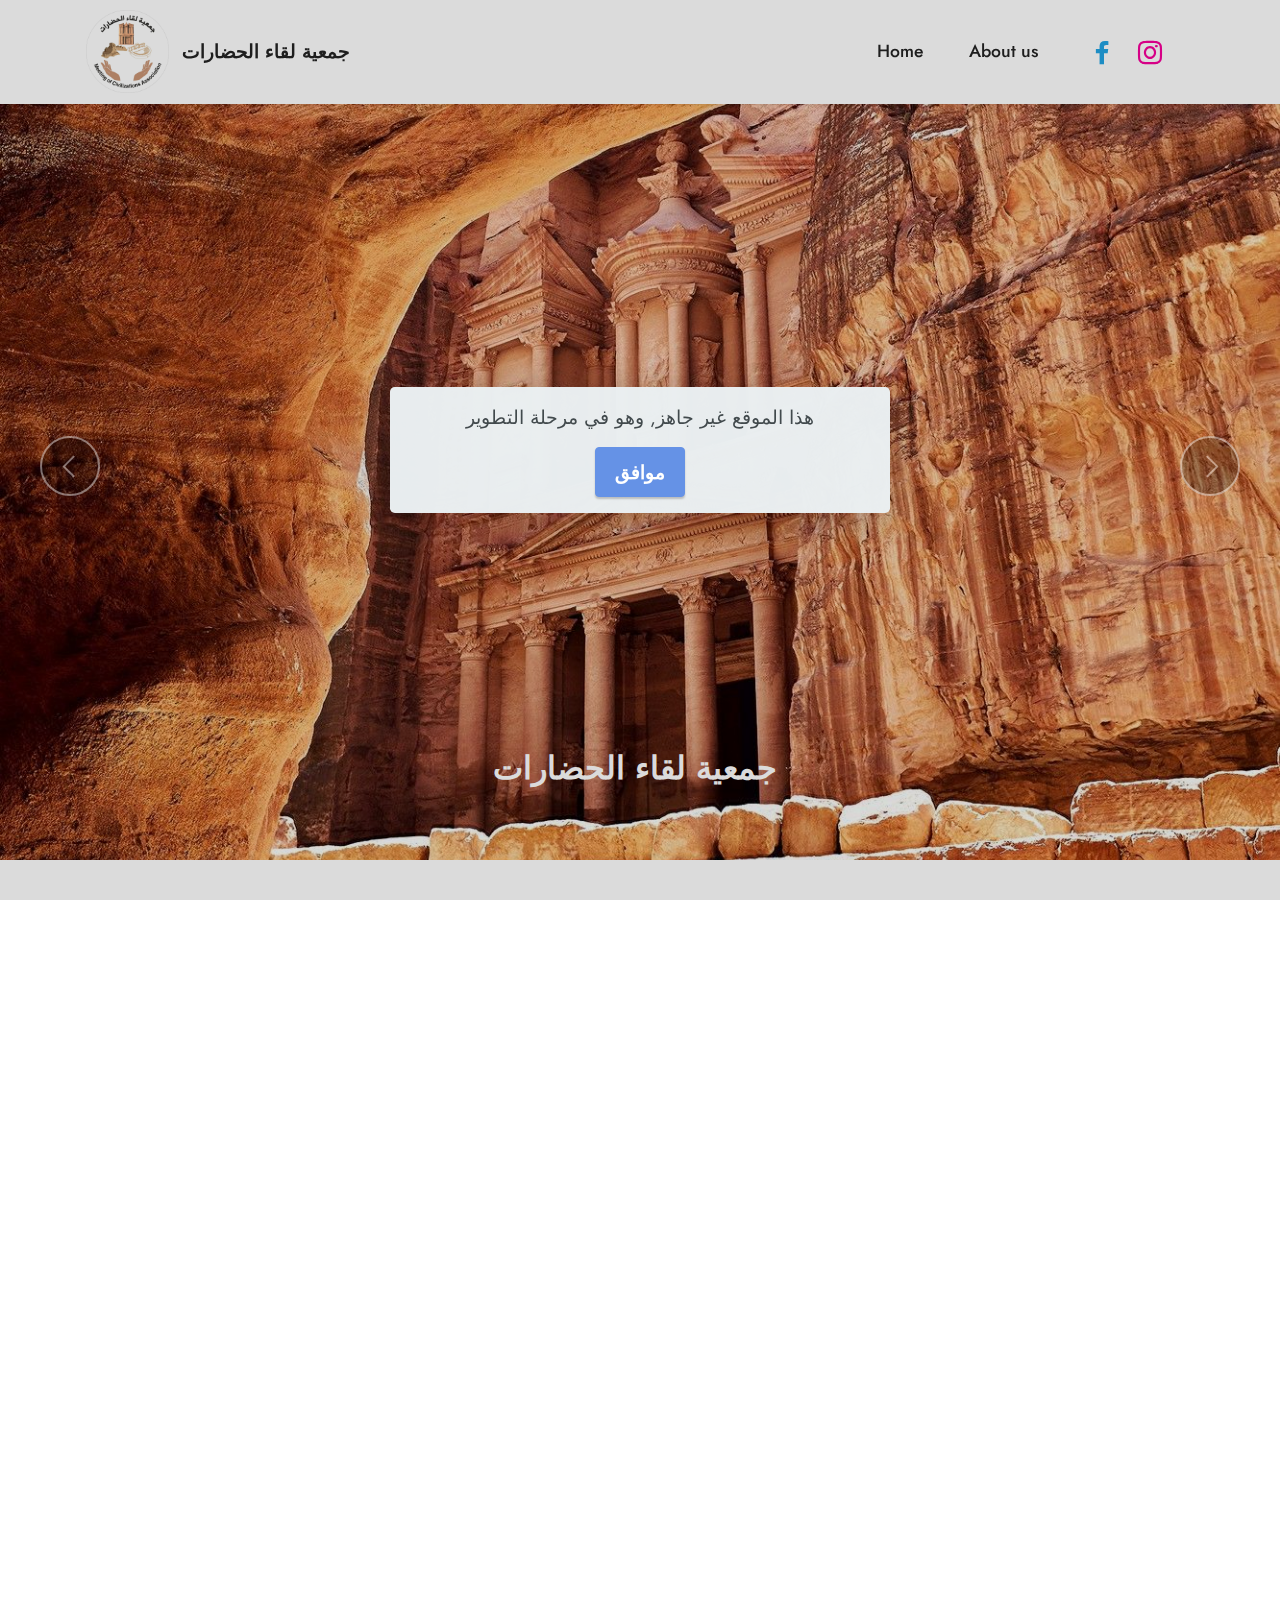
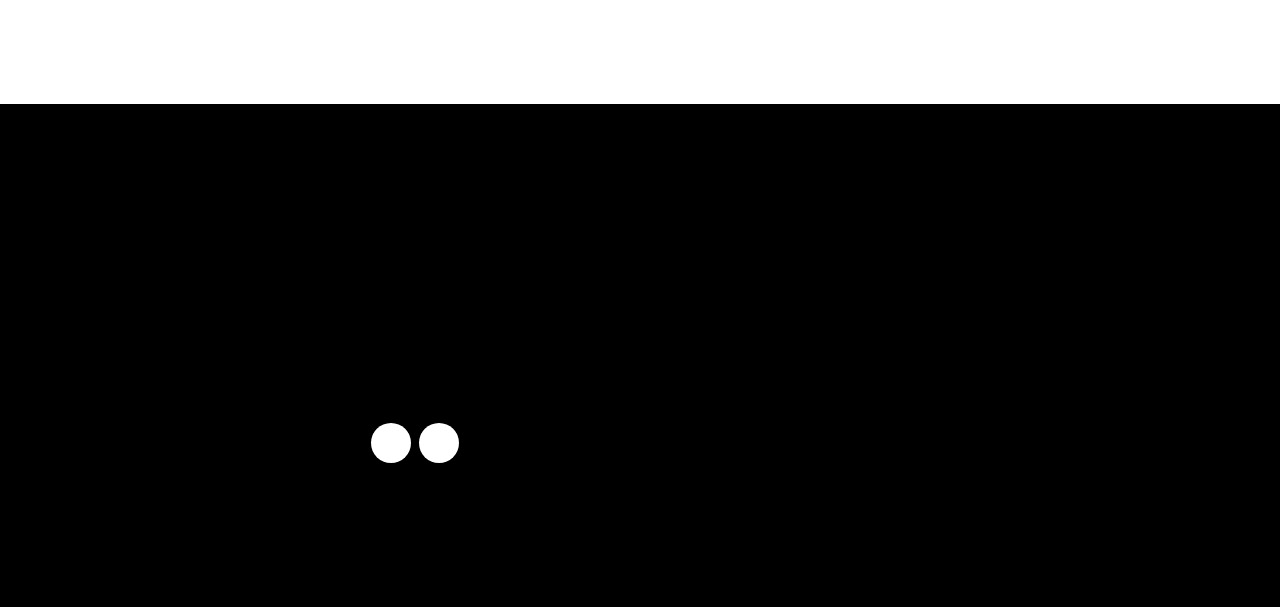
==== commit a70da2e8: "create github pages" ====
--- a/index.html
+++ b/index.html
@@ -74,7 +74,7 @@
                         <span class="p-2 mbr-iconfont socicon-facebook socicon"></span>
                     </a>
                     <a class="iconfont-wrapper" href="https://www.instagram.com/m.o.c.association/" target="_blank">
-                        <span class="p-2 mbr-iconfont socicon-instagram socicon"></span>
+                        <span class="p-2 mbr-iconfont socicon-instagram socicon" style="color: rgb(250, 0, 157); fill: rgb(250, 0, 157);"></span>
                     </a>
                     
                     
@@ -87,9 +87,9 @@
 
 <section class="slider1 cid-squIYegjMC" id="slider1-3">
     
-    <div class="carousel slide carousel-fade" id="suKxcSqOW6" data-ride="carousel" data-interval="4000">
+    <div class="carousel slide carousel-fade" id="sxng4lLMQd" data-ride="carousel" data-interval="4000">
         <ol class="carousel-indicators">
-            <li data-slide-to="0" class="active" data-target="#suKxcSqOW6"></li><li data-slide-to="1" class="active" data-target="#suKxcSqOW6"></li>
+            <li data-slide-to="0" class="active" data-target="#sxng4lLMQd"></li><li data-slide-to="1" class="active" data-target="#sxng4lLMQd"></li>
             
             
         </ol>
@@ -117,11 +117,11 @@
                 </div>
             </div>
         </div>
-        <a class="carousel-control carousel-control-prev" role="button" data-slide="prev" href="#suKxcSqOW6">
+        <a class="carousel-control carousel-control-prev" role="button" data-slide="prev" href="#sxng4lLMQd">
             <span class="mobi-mbri mobi-mbri-arrow-prev" aria-hidden="true"></span>
             <span class="sr-only">Previous</span>
         </a>
-        <a class="carousel-control carousel-control-next" role="button" data-slide="next" href="#suKxcSqOW6">
+        <a class="carousel-control carousel-control-next" role="button" data-slide="next" href="#sxng4lLMQd">
             <span class="mobi-mbri mobi-mbri-arrow-next" aria-hidden="true"></span>
             <span class="sr-only">Next</span>
         </a>
@@ -165,12 +165,12 @@
                 <div class="social-row display-7">
                     <div class="soc-item">
                         <a href="https://www.facebook.com/Meeting.of.Civilizations.Association/" target="_blank">
-                            <span class="mbr-iconfont socicon-facebook socicon"></span>
+                            <span class="mbr-iconfont socicon-facebook socicon" style="color: rgb(101, 146, 230); fill: rgb(101, 146, 230);"></span>
                         </a>
                     </div>
                     <div class="soc-item">
                         <a href="https://www.instagram.com/m.o.c.association/" target="_blank">
-                            <span class="mbr-iconfont socicon-instagram socicon"></span>
+                            <span class="mbr-iconfont socicon-instagram socicon" style="color: rgb(250, 0, 157); fill: rgb(250, 0, 157);"></span>
                         </a>
                     </div>
                     
--- a/assets/mobirise/css/mbr-additional.css
+++ b/assets/mobirise/css/mbr-additional.css
@@ -752,7 +752,7 @@
   margin: auto;
 }
 .cid-squJtkiKRl .iconfont-wrapper {
-  color: #000000 !important;
+  color: #22a5e5 !important;
   font-size: 1.5rem;
   padding-right: 0.5rem;
 }
@@ -1302,7 +1302,7 @@
   margin: auto;
 }
 .cid-squJtkiKRl .iconfont-wrapper {
-  color: #000000 !important;
+  color: #22a5e5 !important;
   font-size: 1.5rem;
   padding-right: 0.5rem;
 }
@@ -1369,7 +1369,7 @@
 }
 @media (min-width: 992px) {
   .cid-squJtkiKRl .navbar.collapsed.opened:not(.navbar-short) .navbar-collapse {
-    max-height: calc(98.5vh - 3rem);
+    max-height: calc(98.5vh - 5.2rem);
   }
 }
 .cid-squJtkiKRl .navbar.collapsed .dropdown-menu .dropdown-submenu {
--- a/assets/mobirise/css/mbr-additional.css
+++ b/assets/mobirise/css/mbr-additional.css
@@ -752,7 +752,7 @@
   margin: auto;
 }
 .cid-squJtkiKRl .iconfont-wrapper {
-  color: #000000 !important;
+  color: #22a5e5 !important;
   font-size: 1.5rem;
   padding-right: 0.5rem;
 }
@@ -1302,7 +1302,7 @@
   margin: auto;
 }
 .cid-squJtkiKRl .iconfont-wrapper {
-  color: #000000 !important;
+  color: #22a5e5 !important;
   font-size: 1.5rem;
   padding-right: 0.5rem;
 }
@@ -1369,7 +1369,7 @@
 }
 @media (min-width: 992px) {
   .cid-squJtkiKRl .navbar.collapsed.opened:not(.navbar-short) .navbar-collapse {
-    max-height: calc(98.5vh - 3rem);
+    max-height: calc(98.5vh - 5.2rem);
   }
 }
 .cid-squJtkiKRl .navbar.collapsed .dropdown-menu .dropdown-submenu {
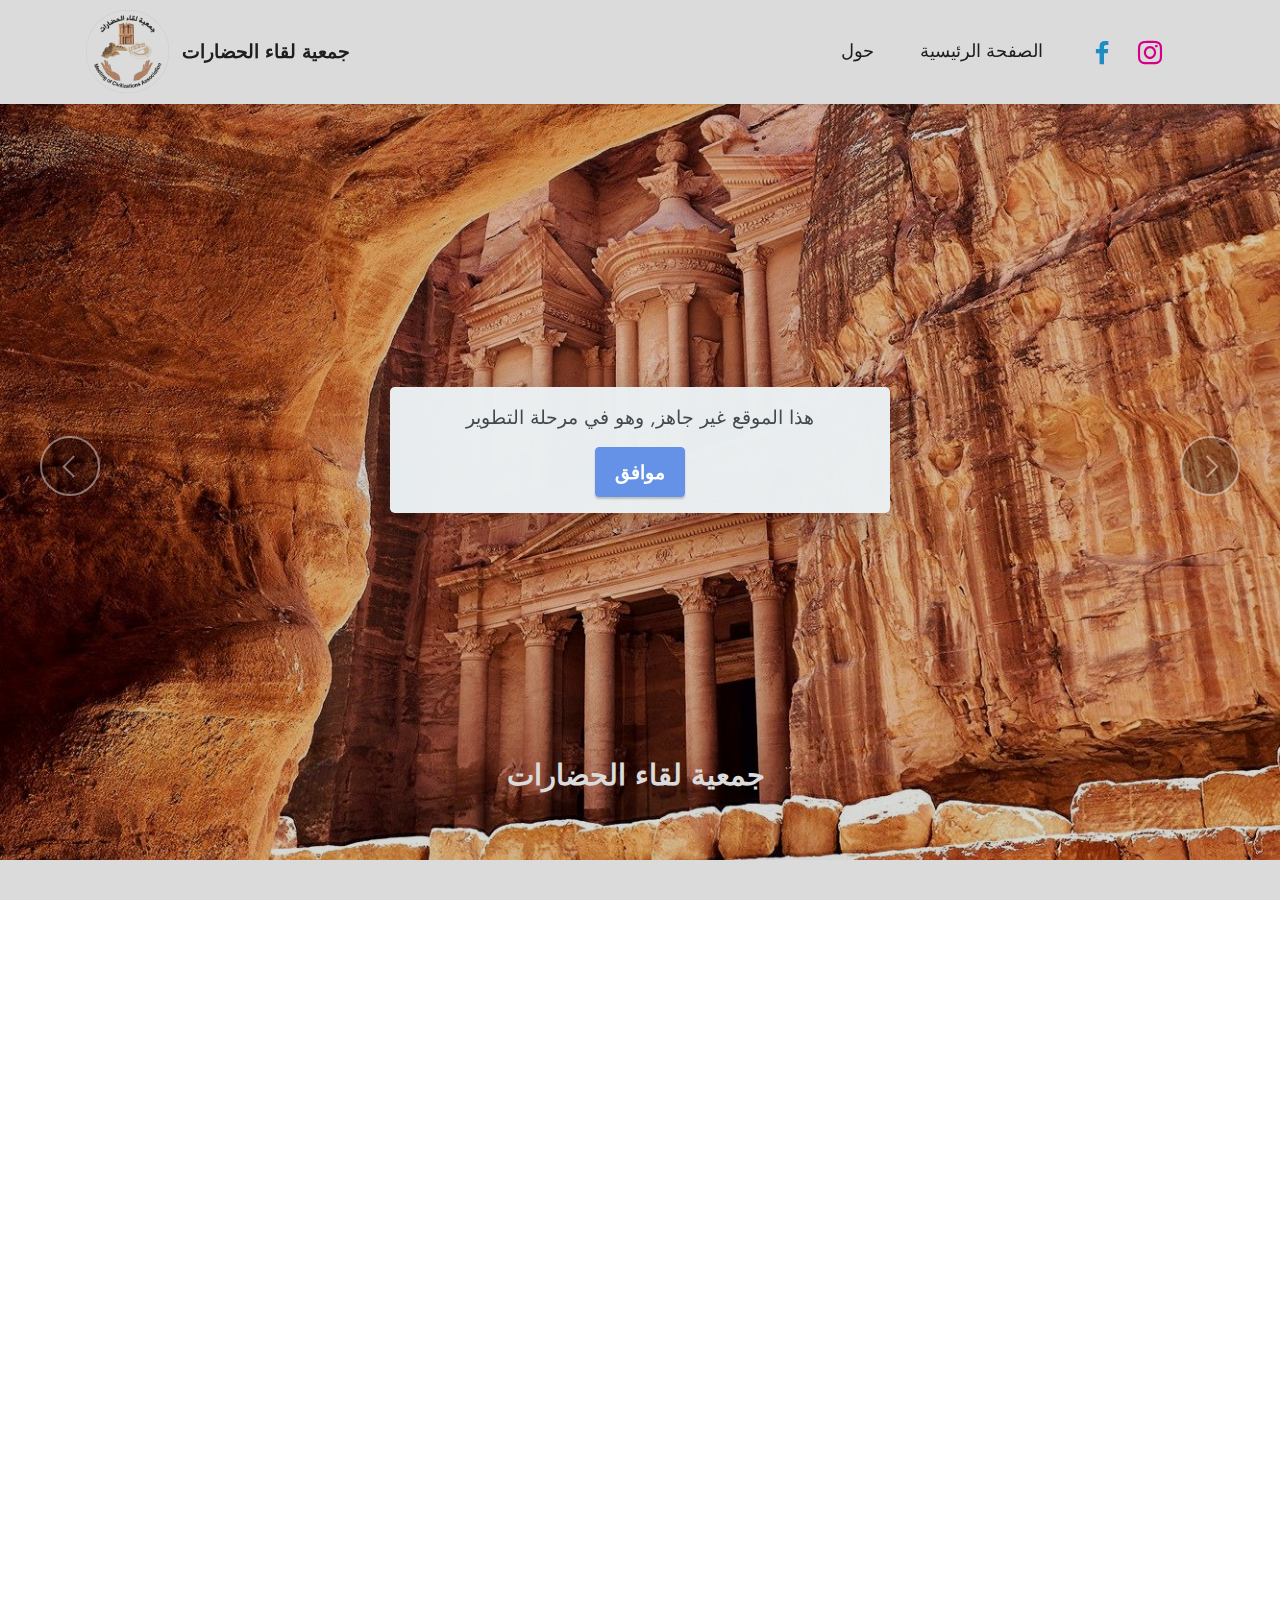
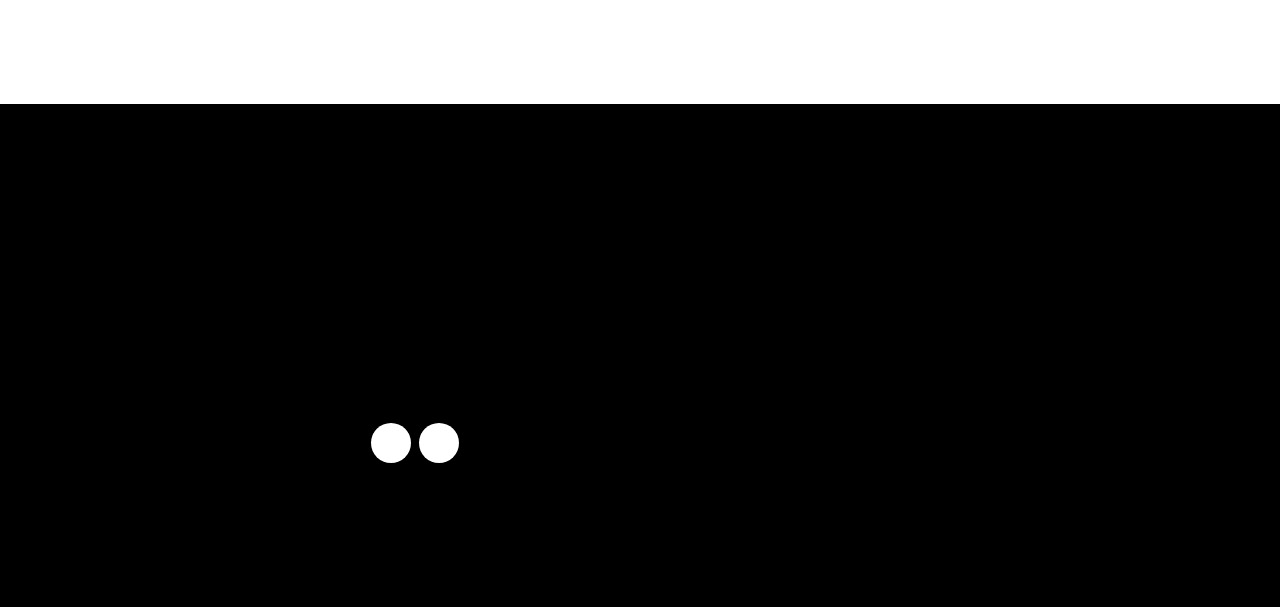
==== commit c7307c9f: "create github pages" ====
--- a/index.html
+++ b/index.html
@@ -67,8 +67,8 @@
                 </div>
             </button>
             <div class="collapse navbar-collapse" id="navbarSupportedContent">
-                <ul class="navbar-nav nav-dropdown nav-right" data-app-modern-menu="true"><li class="nav-item"><a class="nav-link link text-black text-primary display-4" href="index.html">Home</a>
-                    </li><li class="nav-item"><a class="nav-link link text-black text-primary display-4" href="page1.html">About us&nbsp;</a></li></ul>
+                <ul class="navbar-nav nav-dropdown nav-right" data-app-modern-menu="true"><li class="nav-item"><a class="nav-link link text-black text-primary display-4" href="page1.html">حول</a>
+                    </li><li class="nav-item"><a class="nav-link link text-black text-primary display-4" href="index.html">الصفحة الرئيسية</a></li></ul>
                 <div class="icons-menu">
                     <a class="iconfont-wrapper" href="https://www.facebook.com/Meeting.of.Civilizations.Association/" target="_blank">
                         <span class="p-2 mbr-iconfont socicon-facebook socicon"></span>
@@ -87,9 +87,9 @@
 
 <section class="slider1 cid-squIYegjMC" id="slider1-3">
     
-    <div class="carousel slide carousel-fade" id="sxng4lLMQd" data-ride="carousel" data-interval="4000">
+    <div class="carousel slide carousel-fade" id="sxQvF5Wf6Z" data-ride="carousel" data-interval="4000">
         <ol class="carousel-indicators">
-            <li data-slide-to="0" class="active" data-target="#sxng4lLMQd"></li><li data-slide-to="1" class="active" data-target="#sxng4lLMQd"></li>
+            <li data-slide-to="0" class="active" data-target="#sxQvF5Wf6Z"></li><li data-slide-to="1" class="active" data-target="#sxQvF5Wf6Z"></li>
             
             
         </ol>
@@ -99,7 +99,7 @@
                     <img class="d-block w-100" src="assets/images/1916603.jpg">
                     
                     <div class="carousel-caption">
-                        <h5 class="mbr-section-subtitle mbr-fonts-style display-5">
+                        <h5 class="mbr-section-subtitle mbr-fonts-style display-2">
                             <strong>جمعية لقاء الحضارات&nbsp;</strong></h5>
                         
                     </div>
@@ -111,17 +111,17 @@
                     <img class="d-block w-100" src="assets/images/117765131-106855991130926-1591037165692771713-n.jpg">
                     
                     <div class="carousel-caption">
-                        <h5 class="mbr-section-subtitle mbr-fonts-style display-5"><a href="https://www.facebook.com/Meeting.of.Civilizations.Association/" class="text-primary" target="_blank"><strong>Facebook صفحتنا على ال&nbsp;</strong></a></h5>
+                        <h5 class="mbr-section-subtitle mbr-fonts-style display-5"><a href="https://www.facebook.com/Meeting.of.Civilizations.Association/" class="text-primary" target="_blank">صفحتنا على الفيسبوك</a></h5>
                         
                     </div>
                 </div>
             </div>
         </div>
-        <a class="carousel-control carousel-control-prev" role="button" data-slide="prev" href="#sxng4lLMQd">
+        <a class="carousel-control carousel-control-prev" role="button" data-slide="prev" href="#sxQvF5Wf6Z">
             <span class="mobi-mbri mobi-mbri-arrow-prev" aria-hidden="true"></span>
             <span class="sr-only">Previous</span>
         </a>
-        <a class="carousel-control carousel-control-next" role="button" data-slide="next" href="#sxng4lLMQd">
+        <a class="carousel-control carousel-control-next" role="button" data-slide="next" href="#sxQvF5Wf6Z">
             <span class="mobi-mbri mobi-mbri-arrow-next" aria-hidden="true"></span>
             <span class="sr-only">Next</span>
         </a>
@@ -132,7 +132,7 @@
     
     <div class="container">
         <div class="mbr-section-head">
-            <h4 class="mbr-section-title mbr-fonts-style align-center mb-0 display-2"><strong>Facebook Posts</strong></h4>
+            <h4 class="mbr-section-title mbr-fonts-style align-center mb-0 display-2"><strong>منشورات صفحتنا على الفيسبوك</strong></h4>
             
             
         </div>
@@ -156,12 +156,9 @@
                 </div>
             </div>
             <div class="col-12 col-md-6 col-lg-3">
-                <h5 class="mbr-section-subtitle mbr-fonts-style mb-2 display-5">
-                    <strong><a href="page1.html" class="text-primary">About us</a></strong></h5>
+                <h5 class="mbr-section-subtitle mbr-fonts-style mb-2 display-5"><a href="page1.html" class="text-primary">حول</a></h5>
                 <p class="mbr-text mbr-fonts-style mb-4 display-4">جمعية سياحية</p>
-                <h5 class="mbr-section-subtitle mbr-fonts-style mb-3 display-7">
-                    <strong>Follow Us</strong>
-                </h5>
+                <h5 class="mbr-section-subtitle mbr-fonts-style mb-3 display-7"><strong>تابعنا هنا</strong></h5>
                 <div class="social-row display-7">
                     <div class="soc-item">
                         <a href="https://www.facebook.com/Meeting.of.Civilizations.Association/" target="_blank">
--- a/assets/mobirise/css/mbr-additional.css
+++ b/assets/mobirise/css/mbr-additional.css
@@ -1150,6 +1150,9 @@
     display: none !important;
   }
 }
+.cid-squIYegjMC H5 {
+  color: #ffffff;
+}
 .cid-sqZXrFcbRt {
   padding-top: 5rem;
   padding-bottom: 5rem;
@@ -1237,6 +1240,9 @@
   .cid-ssG9B2vxug div > *:last-child {
     margin-top: 0 !important;
   }
+}
+.cid-ssG9B2vxug H5 {
+  color: #ffffff;
 }
 .cid-squJtkiKRl {
   z-index: 1000;
@@ -1667,3 +1673,6 @@
     margin-top: 0 !important;
   }
 }
+.cid-ssG9B2vxug H5 {
+  color: #ffffff;
+}
--- a/assets/mobirise/css/mbr-additional.css
+++ b/assets/mobirise/css/mbr-additional.css
@@ -1150,6 +1150,9 @@
     display: none !important;
   }
 }
+.cid-squIYegjMC H5 {
+  color: #ffffff;
+}
 .cid-sqZXrFcbRt {
   padding-top: 5rem;
   padding-bottom: 5rem;
@@ -1237,6 +1240,9 @@
   .cid-ssG9B2vxug div > *:last-child {
     margin-top: 0 !important;
   }
+}
+.cid-ssG9B2vxug H5 {
+  color: #ffffff;
 }
 .cid-squJtkiKRl {
   z-index: 1000;
@@ -1667,3 +1673,6 @@
     margin-top: 0 !important;
   }
 }
+.cid-ssG9B2vxug H5 {
+  color: #ffffff;
+}
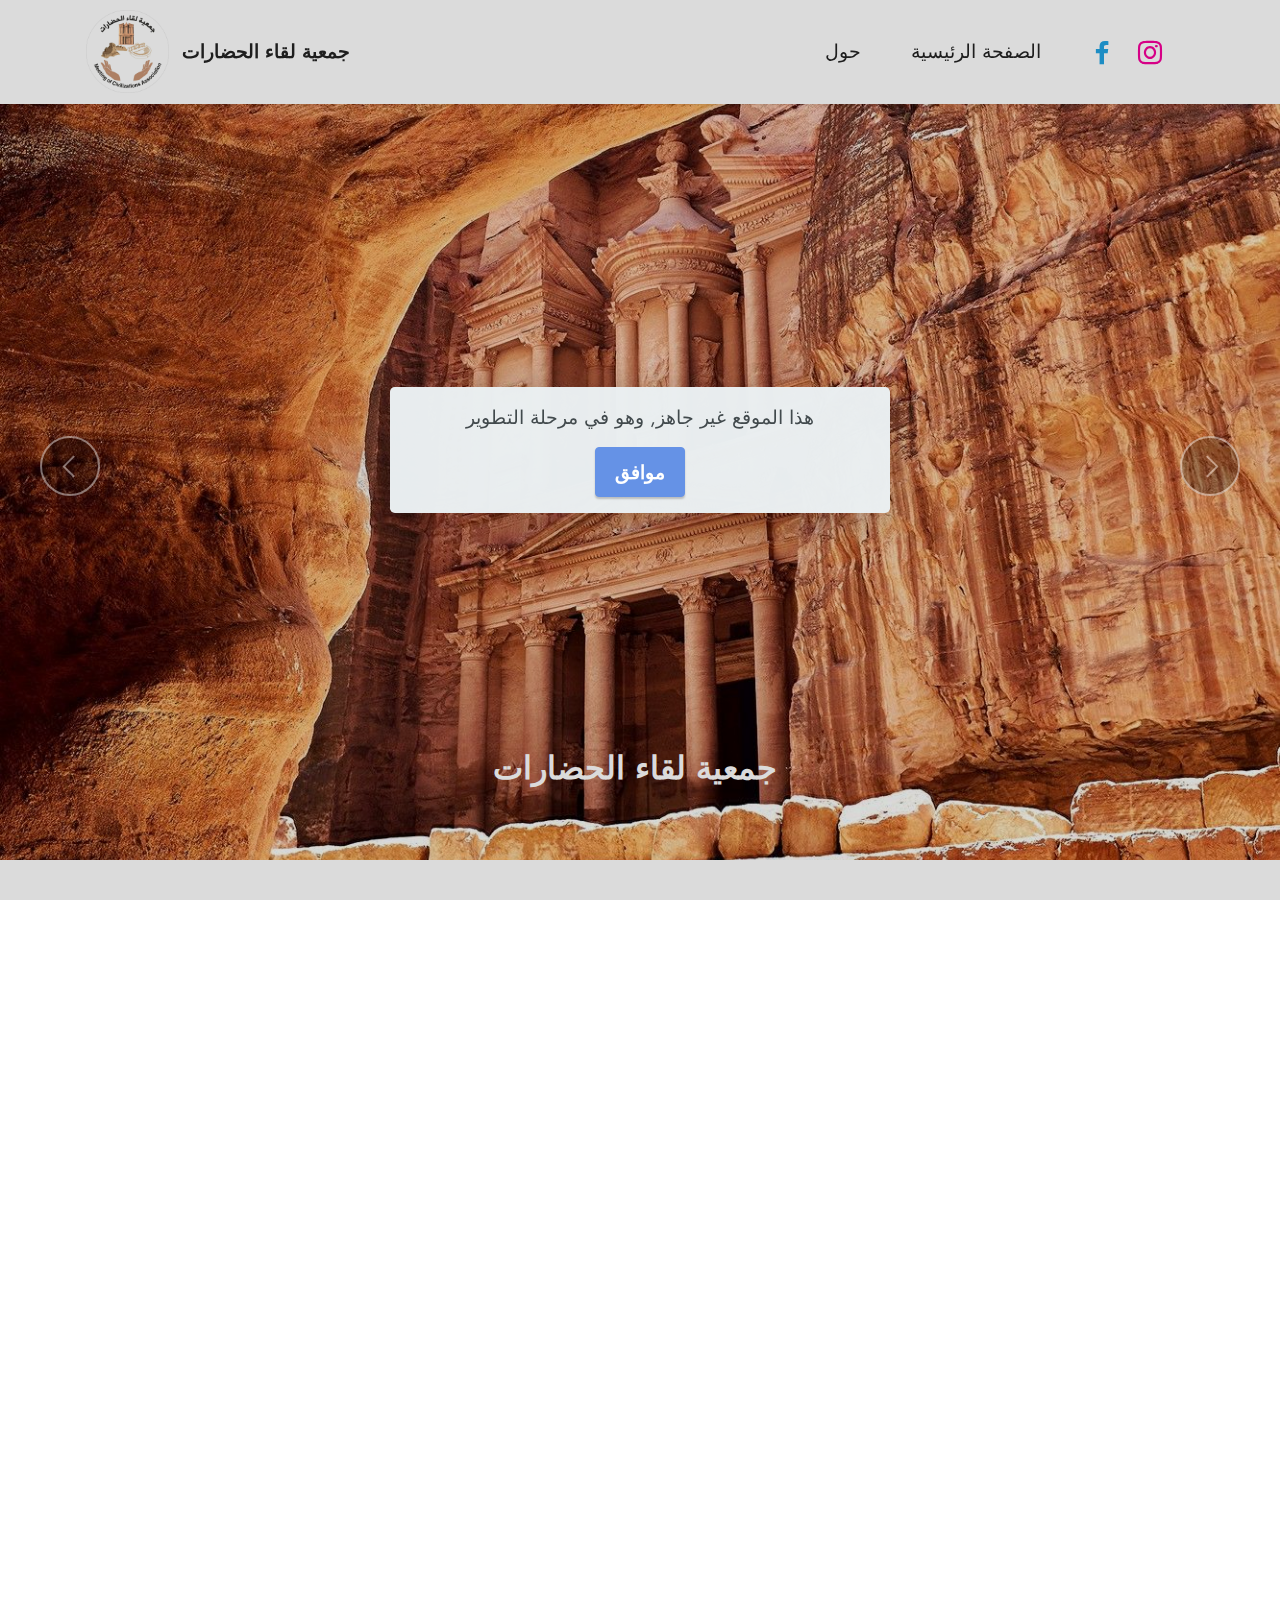
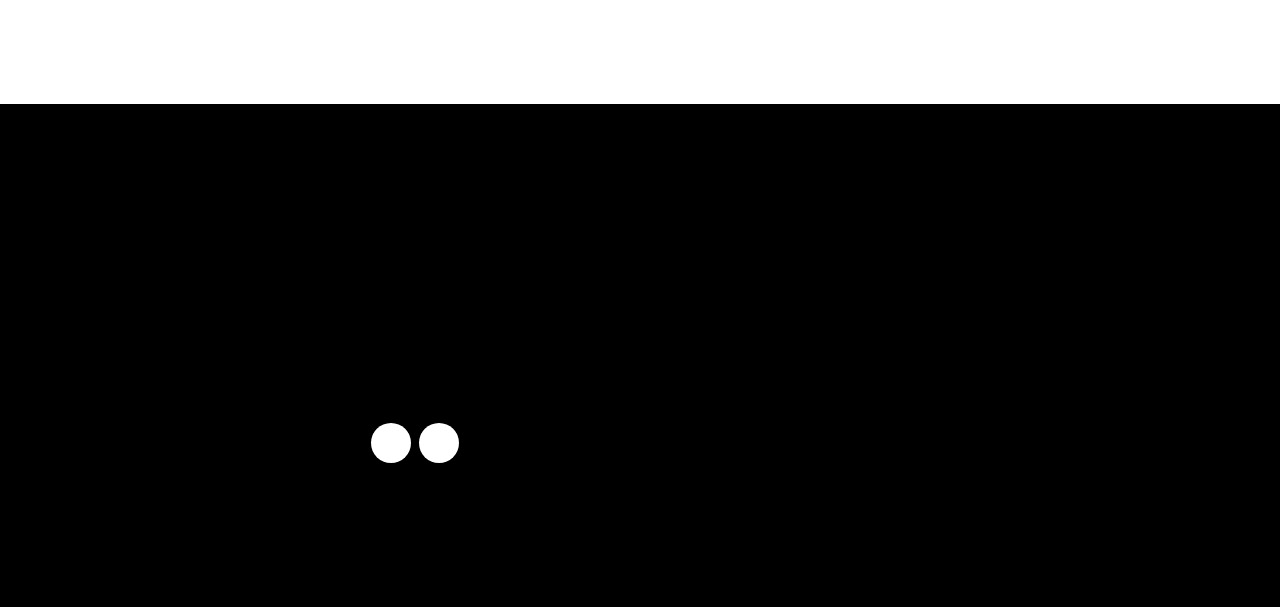
==== commit 59a75026: "create github pages" ====
--- a/index.html
+++ b/index.html
@@ -67,8 +67,8 @@
                 </div>
             </button>
             <div class="collapse navbar-collapse" id="navbarSupportedContent">
-                <ul class="navbar-nav nav-dropdown nav-right" data-app-modern-menu="true"><li class="nav-item"><a class="nav-link link text-black text-primary display-4" href="page1.html">حول</a>
-                    </li><li class="nav-item"><a class="nav-link link text-black text-primary display-4" href="index.html">الصفحة الرئيسية</a></li></ul>
+                <ul class="navbar-nav nav-dropdown nav-right" data-app-modern-menu="true"><li class="nav-item"><a class="nav-link link text-black text-primary display-7" href="#" aria-expanded="true">حول</a>
+                    </li><li class="nav-item"><a class="nav-link link text-black text-primary display-7" href="page1.html">الصفحة الرئيسية</a></li></ul>
                 <div class="icons-menu">
                     <a class="iconfont-wrapper" href="https://www.facebook.com/Meeting.of.Civilizations.Association/" target="_blank">
                         <span class="p-2 mbr-iconfont socicon-facebook socicon"></span>
@@ -87,9 +87,9 @@
 
 <section class="slider1 cid-squIYegjMC" id="slider1-3">
     
-    <div class="carousel slide carousel-fade" id="sxQvF5Wf6Z" data-ride="carousel" data-interval="4000">
+    <div class="carousel slide carousel-fade" id="sxQAohzGc9" data-ride="carousel" data-interval="4000">
         <ol class="carousel-indicators">
-            <li data-slide-to="0" class="active" data-target="#sxQvF5Wf6Z"></li><li data-slide-to="1" class="active" data-target="#sxQvF5Wf6Z"></li>
+            <li data-slide-to="0" class="active" data-target="#sxQAohzGc9"></li><li data-slide-to="1" class="active" data-target="#sxQAohzGc9"></li>
             
             
         </ol>
@@ -99,7 +99,7 @@
                     <img class="d-block w-100" src="assets/images/1916603.jpg">
                     
                     <div class="carousel-caption">
-                        <h5 class="mbr-section-subtitle mbr-fonts-style display-2">
+                        <h5 class="mbr-section-subtitle mbr-fonts-style display-5">
                             <strong>جمعية لقاء الحضارات&nbsp;</strong></h5>
                         
                     </div>
@@ -111,17 +111,17 @@
                     <img class="d-block w-100" src="assets/images/117765131-106855991130926-1591037165692771713-n.jpg">
                     
                     <div class="carousel-caption">
-                        <h5 class="mbr-section-subtitle mbr-fonts-style display-5"><a href="https://www.facebook.com/Meeting.of.Civilizations.Association/" class="text-primary" target="_blank">صفحتنا على الفيسبوك</a></h5>
+                        <h5 class="mbr-section-subtitle mbr-fonts-style display-5"><a href="https://www.facebook.com/Meeting.of.Civilizations.Association/" class="text-primary" target="_blank"><strong>Facebook صفحتنا على ال&nbsp;</strong></a></h5>
                         
                     </div>
                 </div>
             </div>
         </div>
-        <a class="carousel-control carousel-control-prev" role="button" data-slide="prev" href="#sxQvF5Wf6Z">
+        <a class="carousel-control carousel-control-prev" role="button" data-slide="prev" href="#sxQAohzGc9">
             <span class="mobi-mbri mobi-mbri-arrow-prev" aria-hidden="true"></span>
             <span class="sr-only">Previous</span>
         </a>
-        <a class="carousel-control carousel-control-next" role="button" data-slide="next" href="#sxQvF5Wf6Z">
+        <a class="carousel-control carousel-control-next" role="button" data-slide="next" href="#sxQAohzGc9">
             <span class="mobi-mbri mobi-mbri-arrow-next" aria-hidden="true"></span>
             <span class="sr-only">Next</span>
         </a>
@@ -156,9 +156,11 @@
                 </div>
             </div>
             <div class="col-12 col-md-6 col-lg-3">
-                <h5 class="mbr-section-subtitle mbr-fonts-style mb-2 display-5"><a href="page1.html" class="text-primary">حول</a></h5>
+                <h5 class="mbr-section-subtitle mbr-fonts-style mb-2 display-5">
+                    <strong><a href="page1.html" class="text-primary">About us</a></strong></h5>
                 <p class="mbr-text mbr-fonts-style mb-4 display-4">جمعية سياحية</p>
-                <h5 class="mbr-section-subtitle mbr-fonts-style mb-3 display-7"><strong>تابعنا هنا</strong></h5>
+                <h5 class="mbr-section-subtitle mbr-fonts-style mb-3 display-7">
+                    <strong>تابعنا هنا</strong></h5>
                 <div class="social-row display-7">
                     <div class="soc-item">
                         <a href="https://www.facebook.com/Meeting.of.Civilizations.Association/" target="_blank">
--- a/assets/mobirise/css/mbr-additional.css
+++ b/assets/mobirise/css/mbr-additional.css
@@ -1150,9 +1150,6 @@
     display: none !important;
   }
 }
-.cid-squIYegjMC H5 {
-  color: #ffffff;
-}
 .cid-sqZXrFcbRt {
   padding-top: 5rem;
   padding-bottom: 5rem;
@@ -1240,9 +1237,6 @@
   .cid-ssG9B2vxug div > *:last-child {
     margin-top: 0 !important;
   }
-}
-.cid-ssG9B2vxug H5 {
-  color: #ffffff;
 }
 .cid-squJtkiKRl {
   z-index: 1000;
@@ -1673,6 +1667,3 @@
     margin-top: 0 !important;
   }
 }
-.cid-ssG9B2vxug H5 {
-  color: #ffffff;
-}
--- a/assets/mobirise/css/mbr-additional.css
+++ b/assets/mobirise/css/mbr-additional.css
@@ -1150,9 +1150,6 @@
     display: none !important;
   }
 }
-.cid-squIYegjMC H5 {
-  color: #ffffff;
-}
 .cid-sqZXrFcbRt {
   padding-top: 5rem;
   padding-bottom: 5rem;
@@ -1240,9 +1237,6 @@
   .cid-ssG9B2vxug div > *:last-child {
     margin-top: 0 !important;
   }
-}
-.cid-ssG9B2vxug H5 {
-  color: #ffffff;
 }
 .cid-squJtkiKRl {
   z-index: 1000;
@@ -1673,6 +1667,3 @@
     margin-top: 0 !important;
   }
 }
-.cid-ssG9B2vxug H5 {
-  color: #ffffff;
-}
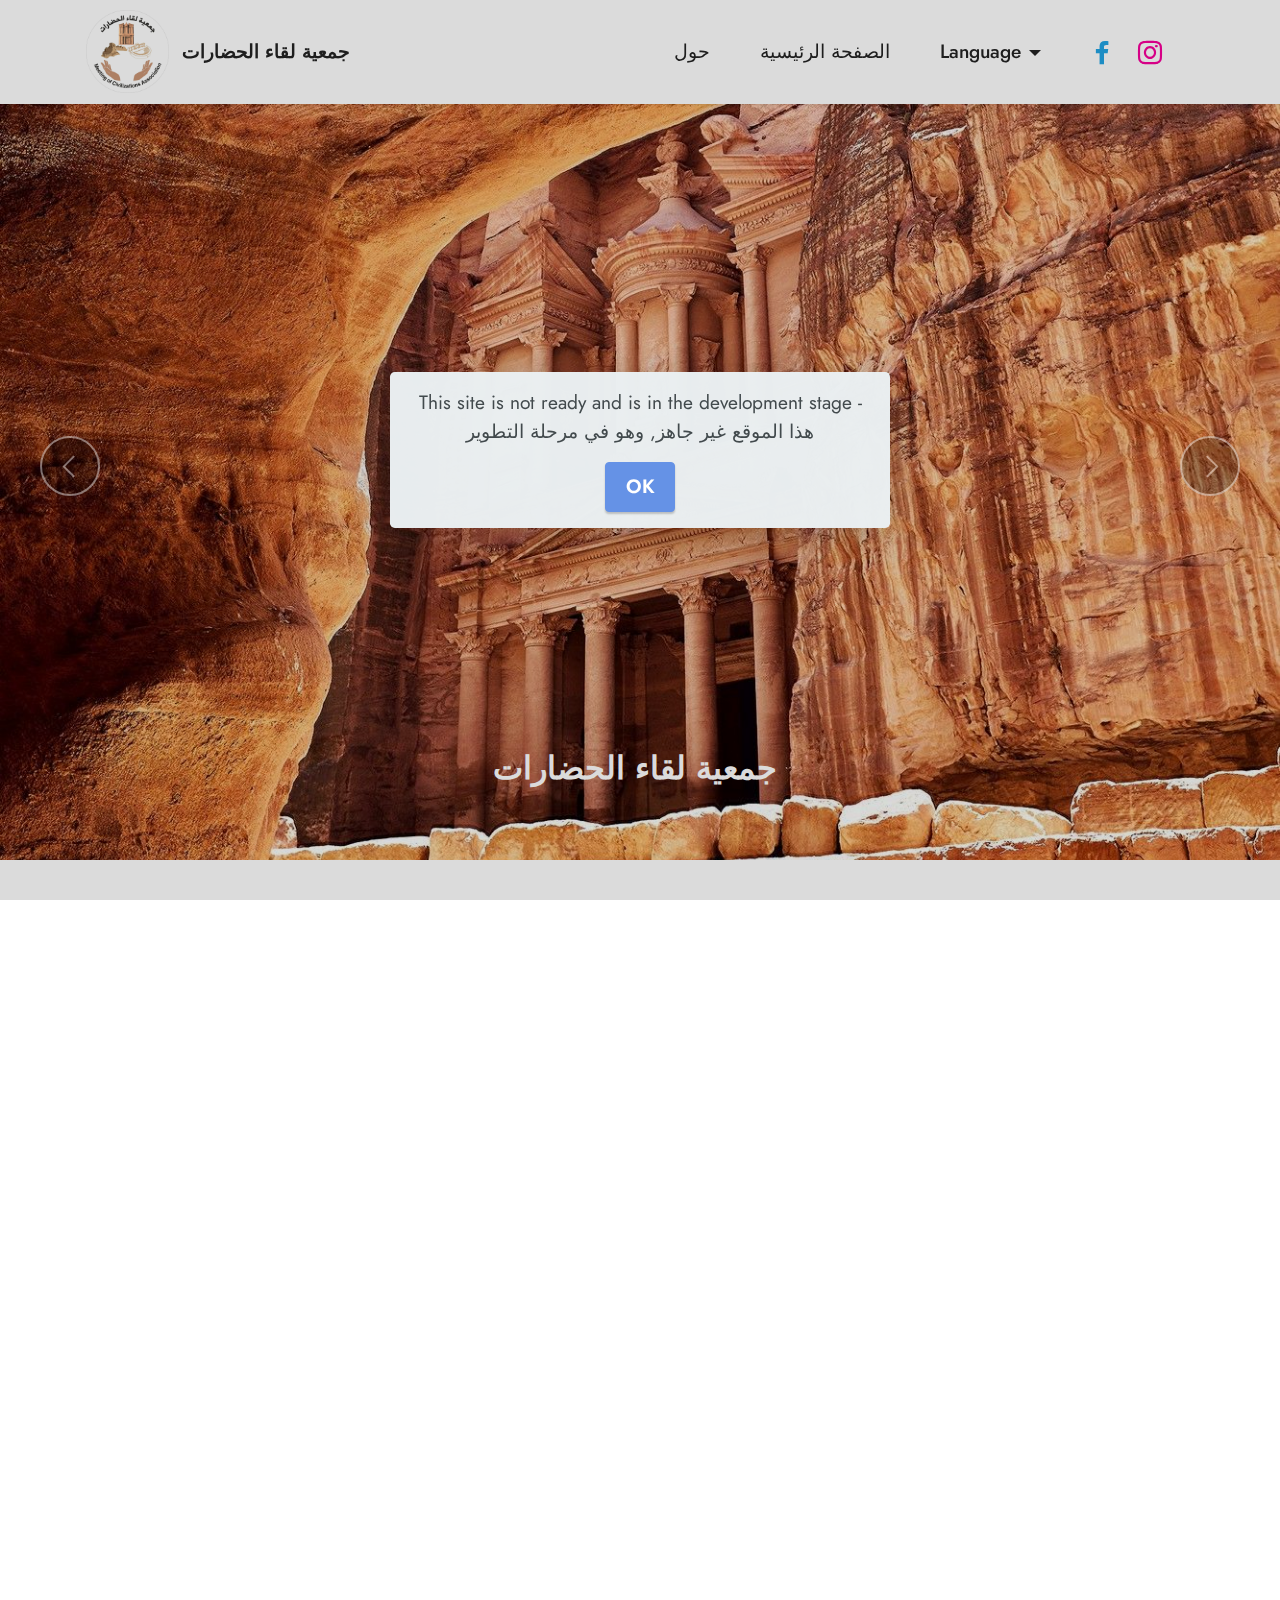
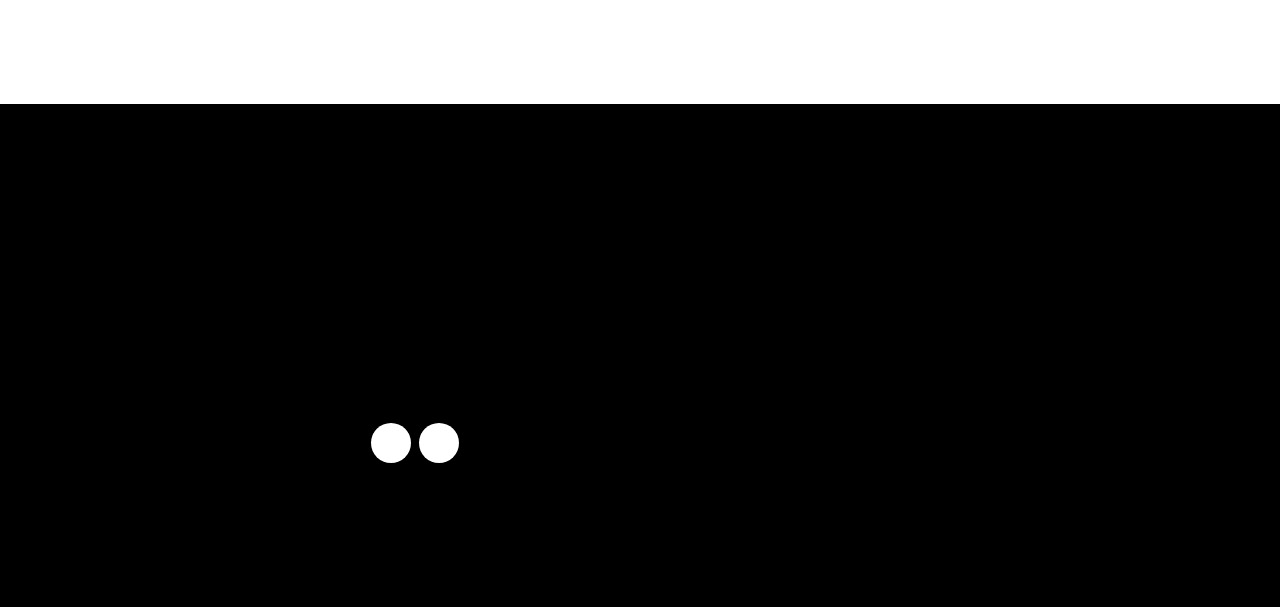
==== commit 399769a4: "create github pages" ====
--- a/index.html
+++ b/index.html
@@ -67,8 +67,8 @@
                 </div>
             </button>
             <div class="collapse navbar-collapse" id="navbarSupportedContent">
-                <ul class="navbar-nav nav-dropdown nav-right" data-app-modern-menu="true"><li class="nav-item"><a class="nav-link link text-black text-primary display-7" href="#" aria-expanded="true">حول</a>
-                    </li><li class="nav-item"><a class="nav-link link text-black text-primary display-7" href="page1.html">الصفحة الرئيسية</a></li></ul>
+                <ul class="navbar-nav nav-dropdown nav-right" data-app-modern-menu="true"><li class="nav-item"><a class="nav-link link text-black text-primary display-7" href="page1.html" aria-expanded="false">حول</a>
+                    </li><li class="nav-item"><a class="nav-link link text-black text-primary display-7" href="index.html">الصفحة الرئيسية</a></li><li class="nav-item dropdown"><a class="nav-link link text-black text-primary dropdown-toggle display-7" href="#" data-toggle="dropdown-submenu" aria-expanded="false">Language</a><div class="dropdown-menu"><a class="text-black text-primary dropdown-item display-7" href="index.html">Arabic&nbsp;</a><a class="text-black text-primary dropdown-item display-7" href="page2.html" aria-expanded="false">English</a></div></li></ul>
                 <div class="icons-menu">
                     <a class="iconfont-wrapper" href="https://www.facebook.com/Meeting.of.Civilizations.Association/" target="_blank">
                         <span class="p-2 mbr-iconfont socicon-facebook socicon"></span>
@@ -87,9 +87,9 @@
 
 <section class="slider1 cid-squIYegjMC" id="slider1-3">
     
-    <div class="carousel slide carousel-fade" id="sxQAohzGc9" data-ride="carousel" data-interval="4000">
+    <div class="carousel slide carousel-fade" id="syjnRepp21" data-ride="carousel" data-interval="4000">
         <ol class="carousel-indicators">
-            <li data-slide-to="0" class="active" data-target="#sxQAohzGc9"></li><li data-slide-to="1" class="active" data-target="#sxQAohzGc9"></li>
+            <li data-slide-to="0" class="active" data-target="#syjnRepp21"></li><li data-slide-to="1" class="active" data-target="#syjnRepp21"></li>
             
             
         </ol>
@@ -117,11 +117,11 @@
                 </div>
             </div>
         </div>
-        <a class="carousel-control carousel-control-prev" role="button" data-slide="prev" href="#sxQAohzGc9">
+        <a class="carousel-control carousel-control-prev" role="button" data-slide="prev" href="#syjnRepp21">
             <span class="mobi-mbri mobi-mbri-arrow-prev" aria-hidden="true"></span>
             <span class="sr-only">Previous</span>
         </a>
-        <a class="carousel-control carousel-control-next" role="button" data-slide="next" href="#sxQAohzGc9">
+        <a class="carousel-control carousel-control-next" role="button" data-slide="next" href="#syjnRepp21">
             <span class="mobi-mbri mobi-mbri-arrow-next" aria-hidden="true"></span>
             <span class="sr-only">Next</span>
         </a>
@@ -156,8 +156,7 @@
                 </div>
             </div>
             <div class="col-12 col-md-6 col-lg-3">
-                <h5 class="mbr-section-subtitle mbr-fonts-style mb-2 display-5">
-                    <strong><a href="page1.html" class="text-primary">About us</a></strong></h5>
+                <h5 class="mbr-section-subtitle mbr-fonts-style mb-2 display-5"><a href="page1.html" class="text-primary">حول</a></h5>
                 <p class="mbr-text mbr-fonts-style mb-4 display-4">جمعية سياحية</p>
                 <h5 class="mbr-section-subtitle mbr-fonts-style mb-3 display-7">
                     <strong>تابعنا هنا</strong></h5>
@@ -196,8 +195,8 @@
 </section><section id="top-1" hidden><a href="https://mobirise.site"></a></section><script src="assets/web/assets/jquery/jquery.min.js"></script>  <script src="assets/popper/popper.min.js"></script>  <script src="assets/tether/tether.min.js"></script>  <script src="assets/bootstrap/js/bootstrap.min.js"></script>  <script src="assets/web/assets/cookies-alert-plugin/cookies-alert-core.js"></script>  <script src="assets/web/assets/cookies-alert-plugin/cookies-alert-script.js"></script>  <script src="assets/smoothscroll/smooth-scroll.js"></script>  <script src="assets/viewportchecker/jquery.viewportchecker.js"></script>  <script src="assets/dropdown/js/nav-dropdown.js"></script>  <script src="assets/dropdown/js/navbar-dropdown.js"></script>  <script src="assets/touchswipe/jquery.touch-swipe.min.js"></script>  <script src="https://connect.facebook.net/en_US/sdk.js#xfbml=1&autoLogAppEvents=1&version=v8.0&appId=3122493341137768"></script>  <script src="assets/theme/js/script.js"></script>  
   
   
-<div id="cookie-dialog" style="display: none;"><div id="cookiesdirective"><div style="position: fixed; top: 0; right: 0; bottom: 0; left: 0; background-color: rgb(0, 0, 0); opacity: 0.14; z-index: 9999;"></div><div style="position: fixed; top: 0; right: 0; bottom: 0; left: 0; display: flex; align-items: center; z-index: 10000"><div class="cookie-wrapper" style="position: relative; width: 100%; max-width: 500px; margin-right: auto; margin-left: auto; padding: 1rem; text-align: center; border-radius: .3rem; box-shadow: 0 10px 40px 0 rgba(0,0,0,0.2); color:#424a4d; background:rgba(234, 239, 241, 0.99);"><div class="mbr-text"><p class="display-7">هذا الموقع غير جاهز, وهو في مرحلة التطوير</p></div><div class="mbr-section-btn"><a style="margin:0; background-color:#6592e6 !important; color:#FFFFFF!important; border-color:#6592e6 !important;;" class="btn btn-sm btn-primary display-7" id="impliedsubmit">موافق</a></div></div></div></div></div>
-  <input name="cookieData" type="hidden" data-cookie-customDialogSelector='#cookie-dialog' data-cookie-colorText='#424a4d' data-cookie-colorBg='rgba(234, 239, 241, 0.99)' data-cookie-textButton='موافق' data-cookie-colorButton='#6592e6' data-cookie-colorLink='#424a4d' data-cookie-underlineLink='false' data-cookie-text="هذا الموقع غير جاهز, وهو في مرحلة التطوير">
+<div id="cookie-dialog" style="display: none;"><div id="cookiesdirective"><div style="position: fixed; top: 0; right: 0; bottom: 0; left: 0; background-color: rgb(0, 0, 0); opacity: 0.14; z-index: 9999;"></div><div style="position: fixed; top: 0; right: 0; bottom: 0; left: 0; display: flex; align-items: center; z-index: 10000"><div class="cookie-wrapper" style="position: relative; width: 100%; max-width: 500px; margin-right: auto; margin-left: auto; padding: 1rem; text-align: center; border-radius: .3rem; box-shadow: 0 10px 40px 0 rgba(0,0,0,0.2); color:#424a4d; background:rgba(234, 239, 241, 0.99);"><div class="mbr-text"><p class="display-7">This site is not ready and is in the development stage - هذا الموقع غير جاهز, وهو في مرحلة التطوير</p></div><div class="mbr-section-btn"><a style="margin:0; background-color:#6592e6 !important; color:#FFFFFF!important; border-color:#6592e6 !important;;" class="btn btn-sm btn-primary display-7" id="impliedsubmit">OK</a></div></div></div></div></div>
+  <input name="cookieData" type="hidden" data-cookie-customDialogSelector='#cookie-dialog' data-cookie-colorText='#424a4d' data-cookie-colorBg='rgba(234, 239, 241, 0.99)' data-cookie-textButton='OK' data-cookie-colorButton='#6592e6' data-cookie-colorLink='#424a4d' data-cookie-underlineLink='false' data-cookie-text="This site is not ready and is in the development stage - هذا الموقع غير جاهز, وهو في مرحلة التطوير">
     <input name="animation" type="hidden">
   </body>
 </html>--- a/assets/mobirise/css/mbr-additional.css
+++ b/assets/mobirise/css/mbr-additional.css
@@ -1667,3 +1667,980 @@
     margin-top: 0 !important;
   }
 }
+.cid-syjjUwzuXC {
+  z-index: 1000;
+  width: 100%;
+  position: relative;
+  min-height: 60px;
+}
+.cid-syjjUwzuXC nav.navbar {
+  position: fixed;
+}
+.cid-syjjUwzuXC .dropdown-item:before {
+  font-family: Moririse2 !important;
+  content: "\e966";
+  display: inline-block;
+  width: 0;
+  position: absolute;
+  left: 1rem;
+  top: 0.5rem;
+  margin-right: 0.5rem;
+  line-height: 1;
+  font-size: inherit;
+  vertical-align: middle;
+  text-align: center;
+  overflow: hidden;
+  transform: scale(0, 1);
+  transition: all 0.25s ease-in-out;
+}
+.cid-syjjUwzuXC .dropdown-menu {
+  padding: 0;
+  border-radius: 4px;
+  box-shadow: 0 1px 3px 0 rgba(0, 0, 0, 0.1);
+}
+.cid-syjjUwzuXC .dropdown-item {
+  border-bottom: 1px solid #e6e6e6;
+}
+.cid-syjjUwzuXC .dropdown-item:hover,
+.cid-syjjUwzuXC .dropdown-item:focus {
+  background: #6592e6 !important;
+  color: white !important;
+}
+.cid-syjjUwzuXC .dropdown-item:first-child {
+  border-top-left-radius: 4px;
+  border-top-right-radius: 4px;
+}
+.cid-syjjUwzuXC .dropdown-item:last-child {
+  border-bottom: none;
+  border-bottom-left-radius: 4px;
+  border-bottom-right-radius: 4px;
+}
+.cid-syjjUwzuXC .nav-dropdown .link {
+  padding: 0 0.3em !important;
+  margin: 0.667em 1em !important;
+}
+.cid-syjjUwzuXC .nav-dropdown .link.dropdown-toggle::after {
+  margin-left: 0.5rem;
+  margin-top: 0.2rem;
+}
+.cid-syjjUwzuXC .nav-link {
+  position: relative;
+}
+.cid-syjjUwzuXC .container {
+  display: flex;
+  margin: auto;
+}
+.cid-syjjUwzuXC .iconfont-wrapper {
+  color: #000000 !important;
+  font-size: 1.5rem;
+  padding-right: 0.5rem;
+}
+.cid-syjjUwzuXC .dropdown-menu,
+.cid-syjjUwzuXC .navbar.opened {
+  background: #ffffff !important;
+}
+.cid-syjjUwzuXC .nav-item:focus,
+.cid-syjjUwzuXC .nav-link:focus {
+  outline: none;
+}
+.cid-syjjUwzuXC .dropdown .dropdown-menu .dropdown-item {
+  width: auto;
+  transition: all 0.25s ease-in-out;
+}
+.cid-syjjUwzuXC .dropdown .dropdown-menu .dropdown-item::after {
+  right: 0.5rem;
+}
+.cid-syjjUwzuXC .dropdown .dropdown-menu .dropdown-item .mbr-iconfont {
+  margin-right: 0.5rem;
+  vertical-align: sub;
+}
+.cid-syjjUwzuXC .dropdown .dropdown-menu .dropdown-item .mbr-iconfont:before {
+  display: inline-block;
+  transform: scale(1, 1);
+  transition: all 0.25s ease-in-out;
+}
+.cid-syjjUwzuXC .collapsed .dropdown-menu .dropdown-item:before {
+  display: none;
+}
+.cid-syjjUwzuXC .collapsed .dropdown .dropdown-menu .dropdown-item {
+  padding: 0.235em 1.5em 0.235em 1.5em !important;
+  transition: none;
+  margin: 0 !important;
+}
+.cid-syjjUwzuXC .navbar {
+  min-height: 70px;
+  transition: all 0.3s;
+  border-bottom: 1px solid transparent;
+  box-shadow: 0 1px 3px 0 rgba(0, 0, 0, 0.1);
+  background: #ffffff;
+}
+.cid-syjjUwzuXC .navbar.opened {
+  transition: all 0.3s;
+}
+.cid-syjjUwzuXC .navbar .dropdown-item {
+  padding: 0.5rem 1.8rem;
+}
+.cid-syjjUwzuXC .navbar .navbar-logo img {
+  width: auto;
+}
+.cid-syjjUwzuXC .navbar .navbar-collapse {
+  justify-content: flex-end;
+  z-index: 1;
+}
+.cid-syjjUwzuXC .navbar.collapsed {
+  justify-content: center;
+}
+.cid-syjjUwzuXC .navbar.collapsed .nav-item .nav-link::before {
+  display: none;
+}
+.cid-syjjUwzuXC .navbar.collapsed.opened .dropdown-menu {
+  top: 0;
+}
+@media (min-width: 992px) {
+  .cid-syjjUwzuXC .navbar.collapsed.opened:not(.navbar-short) .navbar-collapse {
+    max-height: calc(98.5vh - 3rem);
+  }
+}
+.cid-syjjUwzuXC .navbar.collapsed .dropdown-menu .dropdown-submenu {
+  left: 0 !important;
+}
+.cid-syjjUwzuXC .navbar.collapsed .dropdown-menu .dropdown-item:after {
+  right: auto;
+}
+.cid-syjjUwzuXC .navbar.collapsed .dropdown-menu .dropdown-toggle[data-toggle="dropdown-submenu"]:after {
+  margin-left: 0.5rem;
+  margin-top: 0.2rem;
+  border-top: 0.35em solid;
+  border-right: 0.35em solid transparent;
+  border-left: 0.35em solid transparent;
+  border-bottom: 0;
+  top: 41%;
+}
+.cid-syjjUwzuXC .navbar.collapsed ul.navbar-nav li {
+  margin: auto;
+}
+.cid-syjjUwzuXC .navbar.collapsed .dropdown-menu .dropdown-item {
+  padding: 0.25rem 1.5rem;
+  text-align: center;
+}
+.cid-syjjUwzuXC .navbar.collapsed .icons-menu {
+  padding-left: 0;
+  padding-right: 0;
+  padding-top: 0.5rem;
+  padding-bottom: 0.5rem;
+}
+@media (max-width: 991px) {
+  .cid-syjjUwzuXC .navbar .nav-item .nav-link::before {
+    display: none;
+  }
+  .cid-syjjUwzuXC .navbar.opened .dropdown-menu {
+    top: 0;
+  }
+  .cid-syjjUwzuXC .navbar .dropdown-menu .dropdown-submenu {
+    left: 0 !important;
+  }
+  .cid-syjjUwzuXC .navbar .dropdown-menu .dropdown-item:after {
+    right: auto;
+  }
+  .cid-syjjUwzuXC .navbar .dropdown-menu .dropdown-toggle[data-toggle="dropdown-submenu"]:after {
+    margin-left: 0.5rem;
+    margin-top: 0.2rem;
+    border-top: 0.35em solid;
+    border-right: 0.35em solid transparent;
+    border-left: 0.35em solid transparent;
+    border-bottom: 0;
+    top: 40%;
+  }
+  .cid-syjjUwzuXC .navbar .navbar-logo img {
+    height: 3rem !important;
+  }
+  .cid-syjjUwzuXC .navbar ul.navbar-nav li {
+    margin: auto;
+  }
+  .cid-syjjUwzuXC .navbar .dropdown-menu .dropdown-item {
+    padding: 0.25rem 1.5rem !important;
+    text-align: center;
+  }
+  .cid-syjjUwzuXC .navbar .navbar-brand {
+    flex-shrink: initial;
+    flex-basis: auto;
+    word-break: break-word;
+    padding-right: 2rem;
+  }
+  .cid-syjjUwzuXC .navbar .navbar-toggler {
+    flex-basis: auto;
+  }
+  .cid-syjjUwzuXC .navbar .icons-menu {
+    padding-left: 0;
+    padding-top: 0.5rem;
+    padding-bottom: 0.5rem;
+  }
+}
+.cid-syjjUwzuXC .navbar.navbar-short {
+  min-height: 60px;
+}
+.cid-syjjUwzuXC .navbar.navbar-short .navbar-logo img {
+  height: 2.5rem !important;
+}
+.cid-syjjUwzuXC .navbar.navbar-short .navbar-brand {
+  min-height: 60px;
+  padding: 0;
+}
+.cid-syjjUwzuXC .navbar-brand {
+  min-height: 70px;
+  flex-shrink: 0;
+  align-items: center;
+  margin-right: 0;
+  padding: 10px 0;
+  transition: all 0.3s;
+  word-break: break-word;
+  z-index: 1;
+}
+.cid-syjjUwzuXC .navbar-brand .navbar-caption {
+  line-height: inherit !important;
+}
+.cid-syjjUwzuXC .navbar-brand .navbar-logo a {
+  outline: none;
+}
+.cid-syjjUwzuXC .dropdown-item.active,
+.cid-syjjUwzuXC .dropdown-item:active {
+  background-color: transparent;
+}
+.cid-syjjUwzuXC .navbar-expand-lg .navbar-nav .nav-link {
+  padding: 0;
+}
+.cid-syjjUwzuXC .nav-dropdown .link.dropdown-toggle {
+  margin-right: 1.667em;
+}
+.cid-syjjUwzuXC .nav-dropdown .link.dropdown-toggle[aria-expanded="true"] {
+  margin-right: 0;
+  padding: 0.667em 1.667em;
+}
+.cid-syjjUwzuXC .navbar.navbar-expand-lg .dropdown .dropdown-menu {
+  background: #ffffff;
+}
+.cid-syjjUwzuXC .navbar.navbar-expand-lg .dropdown .dropdown-menu .dropdown-submenu {
+  margin: 0;
+  left: 100%;
+}
+.cid-syjjUwzuXC .navbar .dropdown.open > .dropdown-menu {
+  display: block;
+}
+.cid-syjjUwzuXC ul.navbar-nav {
+  flex-wrap: wrap;
+}
+.cid-syjjUwzuXC .navbar-buttons {
+  text-align: center;
+  min-width: 170px;
+}
+.cid-syjjUwzuXC button.navbar-toggler {
+  outline: none;
+  width: 31px;
+  height: 20px;
+  cursor: pointer;
+  transition: all 0.2s;
+  position: relative;
+  align-self: center;
+}
+.cid-syjjUwzuXC button.navbar-toggler .hamburger span {
+  position: absolute;
+  right: 0;
+  width: 30px;
+  height: 2px;
+  border-right: 5px;
+  background-color: #000000;
+}
+.cid-syjjUwzuXC button.navbar-toggler .hamburger span:nth-child(1) {
+  top: 0;
+  transition: all 0.2s;
+}
+.cid-syjjUwzuXC button.navbar-toggler .hamburger span:nth-child(2) {
+  top: 8px;
+  transition: all 0.15s;
+}
+.cid-syjjUwzuXC button.navbar-toggler .hamburger span:nth-child(3) {
+  top: 8px;
+  transition: all 0.15s;
+}
+.cid-syjjUwzuXC button.navbar-toggler .hamburger span:nth-child(4) {
+  top: 16px;
+  transition: all 0.2s;
+}
+.cid-syjjUwzuXC nav.opened .hamburger span:nth-child(1) {
+  top: 8px;
+  width: 0;
+  opacity: 0;
+  right: 50%;
+  transition: all 0.2s;
+}
+.cid-syjjUwzuXC nav.opened .hamburger span:nth-child(2) {
+  transform: rotate(45deg);
+  transition: all 0.25s;
+}
+.cid-syjjUwzuXC nav.opened .hamburger span:nth-child(3) {
+  transform: rotate(-45deg);
+  transition: all 0.25s;
+}
+.cid-syjjUwzuXC nav.opened .hamburger span:nth-child(4) {
+  top: 8px;
+  width: 0;
+  opacity: 0;
+  right: 50%;
+  transition: all 0.2s;
+}
+.cid-syjjUwzuXC .navbar-dropdown {
+  padding: 0 1rem;
+  position: fixed;
+}
+.cid-syjjUwzuXC a.nav-link {
+  display: flex;
+  align-items: center;
+  justify-content: center;
+}
+.cid-syjjUwzuXC .icons-menu {
+  flex-wrap: nowrap;
+  display: flex;
+  justify-content: center;
+  padding-left: 1rem;
+  padding-right: 1rem;
+  padding-top: 0.3rem;
+  text-align: center;
+}
+@media screen and (-ms-high-contrast: active), (-ms-high-contrast: none) {
+  .cid-syjjUwzuXC .navbar {
+    height: 70px;
+  }
+  .cid-syjjUwzuXC .navbar.opened {
+    height: auto;
+  }
+  .cid-syjjUwzuXC .nav-item .nav-link:hover::before {
+    width: 175%;
+    max-width: calc(100% + 2rem);
+    left: -1rem;
+  }
+}
+.cid-sydHyNEGn8 {
+  padding-top: 0rem;
+  padding-bottom: 0rem;
+  background-color: #ffffff;
+}
+.cid-sydHyNEGn8 .carousel {
+  height: 800px;
+}
+.cid-sydHyNEGn8 .carousel img {
+  width: 100%;
+  height: 100%;
+  object-fit: cover;
+}
+.cid-sydHyNEGn8 .carousel-item,
+.cid-sydHyNEGn8 .carousel-inner {
+  height: 100%;
+}
+.cid-sydHyNEGn8 .mbr-overlay {
+  z-index: 1;
+}
+.cid-sydHyNEGn8 .carousel-caption {
+  bottom: 40px;
+}
+.cid-sydHyNEGn8 .mobi-mbri-arrow-next {
+  margin-left: 5px;
+}
+.cid-sydHyNEGn8 .mobi-mbri-arrow-prev {
+  margin-right: 5px;
+}
+.cid-sydHyNEGn8 .carousel-control:hover {
+  background: #1b1b1b;
+  color: #fff;
+  opacity: 1;
+}
+.cid-sydHyNEGn8 .item-wrapper {
+  width: 100%;
+}
+@media (max-width: 767px) {
+  .cid-sydHyNEGn8 .container .carousel-control {
+    margin-bottom: 0;
+  }
+  .cid-sydHyNEGn8 .content-slider-wrap {
+    width: 100% !important;
+  }
+}
+.cid-sydHyNEGn8 .container .carousel-indicators {
+  margin-bottom: 3px;
+}
+.cid-sydHyNEGn8 .carousel-control {
+  top: 50%;
+  width: 60px;
+  height: 60px;
+  margin-top: -1.5rem;
+  font-size: 22px;
+  background-color: rgba(0, 0, 0, 0.5);
+  border: 2px solid #fff;
+  border-radius: 50%;
+  transition: all 0.3s;
+}
+.cid-sydHyNEGn8 .carousel-control.carousel-control-prev {
+  left: 0;
+  margin-left: 2.5rem;
+}
+.cid-sydHyNEGn8 .carousel-control.carousel-control-next {
+  right: 0;
+  margin-right: 2.5rem;
+}
+@media (max-width: 767px) {
+  .cid-sydHyNEGn8 .carousel-control {
+    top: auto;
+    bottom: 1rem;
+  }
+}
+.cid-sydHyNEGn8 .carousel-indicators {
+  position: absolute;
+  bottom: 0;
+  margin-bottom: 1.5rem !important;
+}
+.cid-sydHyNEGn8 .carousel-indicators li {
+  max-width: 15px;
+  height: 15px;
+  width: 15px;
+  max-height: 15px;
+  margin: 3px;
+  background-color: rgba(0, 0, 0, 0.5);
+  border: 2px solid #fff;
+  border-radius: 50%;
+  opacity: 0.5;
+  transition: all 0.3s;
+}
+.cid-sydHyNEGn8 .carousel-indicators li.active,
+.cid-sydHyNEGn8 .carousel-indicators li:hover {
+  opacity: 0.9;
+}
+.cid-sydHyNEGn8 .carousel-indicators li::after,
+.cid-sydHyNEGn8 .carousel-indicators li::before {
+  content: none;
+}
+.cid-sydHyNEGn8 .carousel-indicators.ie-fix {
+  left: 50%;
+  display: block;
+  width: 60%;
+  margin-left: -30%;
+  text-align: center;
+}
+@media (max-width: 768px) {
+  .cid-sydHyNEGn8 .carousel-indicators {
+    display: none !important;
+  }
+}
+.cid-sydHyO60aV {
+  padding-top: 5rem;
+  padding-bottom: 5rem;
+  background-color: #ffffff;
+}
+.cid-sydHyO60aV .fb-page,
+.cid-sydHyO60aV span,
+.cid-sydHyO60aV iframe {
+  width: 500px;
+  height: 620px;
+}
+.cid-sydHyO60aV blockquote {
+  display: none;
+}
+.cid-sydHyO60aV .fb-page {
+  background-color: #1877f2;
+  border-radius: 4px;
+  background-size: contain;
+  background-repeat: no-repeat;
+  color: #fff;
+  background-image: url("data:image/svg+xml;utf8,<svg xmlns='http://www.w3.org/2000/svg' preserveAspectRatio='xMinYMin meet' viewBox='0 0 262 266.895'><path id='path3087' fill='%23fff' d='M182.409,262.307v-99.803h33.499l5.016-38.895h-38.515V98.777c0-11.261,3.127-18.935,19.275-18.935 l20.596-0.009V45.045c-3.562-0.474-15.788-1.533-30.012-1.533c-29.695,0-50.025,18.126-50.025,51.413v28.684h-33.585v38.895h33.585 v99.803H182.409z'></path></svg>");
+}
+.cid-syjiANl8i0 {
+  padding-top: 120px;
+  padding-bottom: 45px;
+  background-color: #232323;
+}
+@media (max-width: 767px) {
+  .cid-syjiANl8i0 .media-wrap {
+    margin-bottom: 1rem;
+    text-align: center;
+  }
+}
+.cid-syjiANl8i0 .mbr-text {
+  color: #767676;
+}
+.cid-syjiANl8i0 .links {
+  color: #ffffff;
+}
+@media (max-width: 767px) {
+  .cid-syjiANl8i0 .links {
+    text-align: center !important;
+  }
+}
+@media (max-width: 767px) {
+  .cid-syjiANl8i0 .footer-lower .copyright {
+    margin-bottom: 1rem;
+    text-align: center;
+  }
+}
+.cid-syjiANl8i0 .footer-lower hr {
+  margin: 1rem 0;
+  border-color: #000;
+  opacity: 0.05;
+}
+.cid-syjiANl8i0 .footer-lower .social-list {
+  padding-left: 0;
+  margin-bottom: 0;
+  list-style: none;
+  display: flex;
+  -webkit-flex-wrap: wrap;
+  flex-wrap: wrap;
+  -webkit-justify-content: flex-end;
+  justify-content: flex-end;
+}
+.cid-syjiANl8i0 .footer-lower .social-list .mbr-iconfont-social {
+  font-size: 1.3rem;
+  color: #232323;
+}
+.cid-syjiANl8i0 .footer-lower .social-list .soc-item {
+  margin: 0 0.5rem;
+}
+.cid-syjiANl8i0 .footer-lower .social-list a {
+  margin: 0;
+  opacity: 0.5;
+  -webkit-transition: 0.2s linear;
+  transition: 0.2s linear;
+}
+.cid-syjiANl8i0 .footer-lower .social-list a:hover {
+  opacity: 1;
+}
+@media (max-width: 767px) {
+  .cid-syjiANl8i0 .footer-lower .social-list {
+    -webkit-justify-content: center;
+    justify-content: center;
+  }
+}
+.cid-syjjW6VFmM {
+  z-index: 1000;
+  width: 100%;
+  position: relative;
+  min-height: 60px;
+}
+.cid-syjjW6VFmM nav.navbar {
+  position: fixed;
+}
+.cid-syjjW6VFmM .dropdown-item:before {
+  font-family: Moririse2 !important;
+  content: "\e966";
+  display: inline-block;
+  width: 0;
+  position: absolute;
+  left: 1rem;
+  top: 0.5rem;
+  margin-right: 0.5rem;
+  line-height: 1;
+  font-size: inherit;
+  vertical-align: middle;
+  text-align: center;
+  overflow: hidden;
+  transform: scale(0, 1);
+  transition: all 0.25s ease-in-out;
+}
+.cid-syjjW6VFmM .dropdown-menu {
+  padding: 0;
+  border-radius: 4px;
+  box-shadow: 0 1px 3px 0 rgba(0, 0, 0, 0.1);
+}
+.cid-syjjW6VFmM .dropdown-item {
+  border-bottom: 1px solid #e6e6e6;
+}
+.cid-syjjW6VFmM .dropdown-item:hover,
+.cid-syjjW6VFmM .dropdown-item:focus {
+  background: #6592e6 !important;
+  color: white !important;
+}
+.cid-syjjW6VFmM .dropdown-item:first-child {
+  border-top-left-radius: 4px;
+  border-top-right-radius: 4px;
+}
+.cid-syjjW6VFmM .dropdown-item:last-child {
+  border-bottom: none;
+  border-bottom-left-radius: 4px;
+  border-bottom-right-radius: 4px;
+}
+.cid-syjjW6VFmM .nav-dropdown .link {
+  padding: 0 0.3em !important;
+  margin: 0.667em 1em !important;
+}
+.cid-syjjW6VFmM .nav-dropdown .link.dropdown-toggle::after {
+  margin-left: 0.5rem;
+  margin-top: 0.2rem;
+}
+.cid-syjjW6VFmM .nav-link {
+  position: relative;
+}
+.cid-syjjW6VFmM .container {
+  display: flex;
+  margin: auto;
+}
+.cid-syjjW6VFmM .iconfont-wrapper {
+  color: #000000 !important;
+  font-size: 1.5rem;
+  padding-right: 0.5rem;
+}
+.cid-syjjW6VFmM .dropdown-menu,
+.cid-syjjW6VFmM .navbar.opened {
+  background: #ffffff !important;
+}
+.cid-syjjW6VFmM .nav-item:focus,
+.cid-syjjW6VFmM .nav-link:focus {
+  outline: none;
+}
+.cid-syjjW6VFmM .dropdown .dropdown-menu .dropdown-item {
+  width: auto;
+  transition: all 0.25s ease-in-out;
+}
+.cid-syjjW6VFmM .dropdown .dropdown-menu .dropdown-item::after {
+  right: 0.5rem;
+}
+.cid-syjjW6VFmM .dropdown .dropdown-menu .dropdown-item .mbr-iconfont {
+  margin-right: 0.5rem;
+  vertical-align: sub;
+}
+.cid-syjjW6VFmM .dropdown .dropdown-menu .dropdown-item .mbr-iconfont:before {
+  display: inline-block;
+  transform: scale(1, 1);
+  transition: all 0.25s ease-in-out;
+}
+.cid-syjjW6VFmM .collapsed .dropdown-menu .dropdown-item:before {
+  display: none;
+}
+.cid-syjjW6VFmM .collapsed .dropdown .dropdown-menu .dropdown-item {
+  padding: 0.235em 1.5em 0.235em 1.5em !important;
+  transition: none;
+  margin: 0 !important;
+}
+.cid-syjjW6VFmM .navbar {
+  min-height: 70px;
+  transition: all 0.3s;
+  border-bottom: 1px solid transparent;
+  box-shadow: 0 1px 3px 0 rgba(0, 0, 0, 0.1);
+  background: #ffffff;
+}
+.cid-syjjW6VFmM .navbar.opened {
+  transition: all 0.3s;
+}
+.cid-syjjW6VFmM .navbar .dropdown-item {
+  padding: 0.5rem 1.8rem;
+}
+.cid-syjjW6VFmM .navbar .navbar-logo img {
+  width: auto;
+}
+.cid-syjjW6VFmM .navbar .navbar-collapse {
+  justify-content: flex-end;
+  z-index: 1;
+}
+.cid-syjjW6VFmM .navbar.collapsed {
+  justify-content: center;
+}
+.cid-syjjW6VFmM .navbar.collapsed .nav-item .nav-link::before {
+  display: none;
+}
+.cid-syjjW6VFmM .navbar.collapsed.opened .dropdown-menu {
+  top: 0;
+}
+@media (min-width: 992px) {
+  .cid-syjjW6VFmM .navbar.collapsed.opened:not(.navbar-short) .navbar-collapse {
+    max-height: calc(98.5vh - 3rem);
+  }
+}
+.cid-syjjW6VFmM .navbar.collapsed .dropdown-menu .dropdown-submenu {
+  left: 0 !important;
+}
+.cid-syjjW6VFmM .navbar.collapsed .dropdown-menu .dropdown-item:after {
+  right: auto;
+}
+.cid-syjjW6VFmM .navbar.collapsed .dropdown-menu .dropdown-toggle[data-toggle="dropdown-submenu"]:after {
+  margin-left: 0.5rem;
+  margin-top: 0.2rem;
+  border-top: 0.35em solid;
+  border-right: 0.35em solid transparent;
+  border-left: 0.35em solid transparent;
+  border-bottom: 0;
+  top: 41%;
+}
+.cid-syjjW6VFmM .navbar.collapsed ul.navbar-nav li {
+  margin: auto;
+}
+.cid-syjjW6VFmM .navbar.collapsed .dropdown-menu .dropdown-item {
+  padding: 0.25rem 1.5rem;
+  text-align: center;
+}
+.cid-syjjW6VFmM .navbar.collapsed .icons-menu {
+  padding-left: 0;
+  padding-right: 0;
+  padding-top: 0.5rem;
+  padding-bottom: 0.5rem;
+}
+@media (max-width: 991px) {
+  .cid-syjjW6VFmM .navbar .nav-item .nav-link::before {
+    display: none;
+  }
+  .cid-syjjW6VFmM .navbar.opened .dropdown-menu {
+    top: 0;
+  }
+  .cid-syjjW6VFmM .navbar .dropdown-menu .dropdown-submenu {
+    left: 0 !important;
+  }
+  .cid-syjjW6VFmM .navbar .dropdown-menu .dropdown-item:after {
+    right: auto;
+  }
+  .cid-syjjW6VFmM .navbar .dropdown-menu .dropdown-toggle[data-toggle="dropdown-submenu"]:after {
+    margin-left: 0.5rem;
+    margin-top: 0.2rem;
+    border-top: 0.35em solid;
+    border-right: 0.35em solid transparent;
+    border-left: 0.35em solid transparent;
+    border-bottom: 0;
+    top: 40%;
+  }
+  .cid-syjjW6VFmM .navbar .navbar-logo img {
+    height: 3rem !important;
+  }
+  .cid-syjjW6VFmM .navbar ul.navbar-nav li {
+    margin: auto;
+  }
+  .cid-syjjW6VFmM .navbar .dropdown-menu .dropdown-item {
+    padding: 0.25rem 1.5rem !important;
+    text-align: center;
+  }
+  .cid-syjjW6VFmM .navbar .navbar-brand {
+    flex-shrink: initial;
+    flex-basis: auto;
+    word-break: break-word;
+    padding-right: 2rem;
+  }
+  .cid-syjjW6VFmM .navbar .navbar-toggler {
+    flex-basis: auto;
+  }
+  .cid-syjjW6VFmM .navbar .icons-menu {
+    padding-left: 0;
+    padding-top: 0.5rem;
+    padding-bottom: 0.5rem;
+  }
+}
+.cid-syjjW6VFmM .navbar.navbar-short {
+  min-height: 60px;
+}
+.cid-syjjW6VFmM .navbar.navbar-short .navbar-logo img {
+  height: 2.5rem !important;
+}
+.cid-syjjW6VFmM .navbar.navbar-short .navbar-brand {
+  min-height: 60px;
+  padding: 0;
+}
+.cid-syjjW6VFmM .navbar-brand {
+  min-height: 70px;
+  flex-shrink: 0;
+  align-items: center;
+  margin-right: 0;
+  padding: 10px 0;
+  transition: all 0.3s;
+  word-break: break-word;
+  z-index: 1;
+}
+.cid-syjjW6VFmM .navbar-brand .navbar-caption {
+  line-height: inherit !important;
+}
+.cid-syjjW6VFmM .navbar-brand .navbar-logo a {
+  outline: none;
+}
+.cid-syjjW6VFmM .dropdown-item.active,
+.cid-syjjW6VFmM .dropdown-item:active {
+  background-color: transparent;
+}
+.cid-syjjW6VFmM .navbar-expand-lg .navbar-nav .nav-link {
+  padding: 0;
+}
+.cid-syjjW6VFmM .nav-dropdown .link.dropdown-toggle {
+  margin-right: 1.667em;
+}
+.cid-syjjW6VFmM .nav-dropdown .link.dropdown-toggle[aria-expanded="true"] {
+  margin-right: 0;
+  padding: 0.667em 1.667em;
+}
+.cid-syjjW6VFmM .navbar.navbar-expand-lg .dropdown .dropdown-menu {
+  background: #ffffff;
+}
+.cid-syjjW6VFmM .navbar.navbar-expand-lg .dropdown .dropdown-menu .dropdown-submenu {
+  margin: 0;
+  left: 100%;
+}
+.cid-syjjW6VFmM .navbar .dropdown.open > .dropdown-menu {
+  display: block;
+}
+.cid-syjjW6VFmM ul.navbar-nav {
+  flex-wrap: wrap;
+}
+.cid-syjjW6VFmM .navbar-buttons {
+  text-align: center;
+  min-width: 170px;
+}
+.cid-syjjW6VFmM button.navbar-toggler {
+  outline: none;
+  width: 31px;
+  height: 20px;
+  cursor: pointer;
+  transition: all 0.2s;
+  position: relative;
+  align-self: center;
+}
+.cid-syjjW6VFmM button.navbar-toggler .hamburger span {
+  position: absolute;
+  right: 0;
+  width: 30px;
+  height: 2px;
+  border-right: 5px;
+  background-color: #000000;
+}
+.cid-syjjW6VFmM button.navbar-toggler .hamburger span:nth-child(1) {
+  top: 0;
+  transition: all 0.2s;
+}
+.cid-syjjW6VFmM button.navbar-toggler .hamburger span:nth-child(2) {
+  top: 8px;
+  transition: all 0.15s;
+}
+.cid-syjjW6VFmM button.navbar-toggler .hamburger span:nth-child(3) {
+  top: 8px;
+  transition: all 0.15s;
+}
+.cid-syjjW6VFmM button.navbar-toggler .hamburger span:nth-child(4) {
+  top: 16px;
+  transition: all 0.2s;
+}
+.cid-syjjW6VFmM nav.opened .hamburger span:nth-child(1) {
+  top: 8px;
+  width: 0;
+  opacity: 0;
+  right: 50%;
+  transition: all 0.2s;
+}
+.cid-syjjW6VFmM nav.opened .hamburger span:nth-child(2) {
+  transform: rotate(45deg);
+  transition: all 0.25s;
+}
+.cid-syjjW6VFmM nav.opened .hamburger span:nth-child(3) {
+  transform: rotate(-45deg);
+  transition: all 0.25s;
+}
+.cid-syjjW6VFmM nav.opened .hamburger span:nth-child(4) {
+  top: 8px;
+  width: 0;
+  opacity: 0;
+  right: 50%;
+  transition: all 0.2s;
+}
+.cid-syjjW6VFmM .navbar-dropdown {
+  padding: 0 1rem;
+  position: fixed;
+}
+.cid-syjjW6VFmM a.nav-link {
+  display: flex;
+  align-items: center;
+  justify-content: center;
+}
+.cid-syjjW6VFmM .icons-menu {
+  flex-wrap: nowrap;
+  display: flex;
+  justify-content: center;
+  padding-left: 1rem;
+  padding-right: 1rem;
+  padding-top: 0.3rem;
+  text-align: center;
+}
+@media screen and (-ms-high-contrast: active), (-ms-high-contrast: none) {
+  .cid-syjjW6VFmM .navbar {
+    height: 70px;
+  }
+  .cid-syjjW6VFmM .navbar.opened {
+    height: auto;
+  }
+  .cid-syjjW6VFmM .nav-item .nav-link:hover::before {
+    width: 175%;
+    max-width: calc(100% + 2rem);
+    left: -1rem;
+  }
+}
+.cid-sydHzpU9or {
+  padding-top: 5rem;
+  padding-bottom: 5rem;
+  background-color: #ffffff;
+}
+.cid-sydHzpU9or .mbr-text {
+  text-align: center;
+}
+.cid-sydHzpU9or .mbr-section-subtitle {
+  text-align: center;
+}
+.cid-syjiyFPPfV {
+  padding-top: 120px;
+  padding-bottom: 45px;
+  background-color: #232323;
+}
+@media (max-width: 767px) {
+  .cid-syjiyFPPfV .media-wrap {
+    margin-bottom: 1rem;
+    text-align: center;
+  }
+}
+.cid-syjiyFPPfV .mbr-text {
+  color: #767676;
+}
+.cid-syjiyFPPfV .links {
+  color: #ffffff;
+}
+@media (max-width: 767px) {
+  .cid-syjiyFPPfV .links {
+    text-align: center !important;
+  }
+}
+@media (max-width: 767px) {
+  .cid-syjiyFPPfV .footer-lower .copyright {
+    margin-bottom: 1rem;
+    text-align: center;
+  }
+}
+.cid-syjiyFPPfV .footer-lower hr {
+  margin: 1rem 0;
+  border-color: #000;
+  opacity: 0.05;
+}
+.cid-syjiyFPPfV .footer-lower .social-list {
+  padding-left: 0;
+  margin-bottom: 0;
+  list-style: none;
+  display: flex;
+  -webkit-flex-wrap: wrap;
+  flex-wrap: wrap;
+  -webkit-justify-content: flex-end;
+  justify-content: flex-end;
+}
+.cid-syjiyFPPfV .footer-lower .social-list .mbr-iconfont-social {
+  font-size: 1.3rem;
+  color: #232323;
+}
+.cid-syjiyFPPfV .footer-lower .social-list .soc-item {
+  margin: 0 0.5rem;
+}
+.cid-syjiyFPPfV .footer-lower .social-list a {
+  margin: 0;
+  opacity: 0.5;
+  -webkit-transition: 0.2s linear;
+  transition: 0.2s linear;
+}
+.cid-syjiyFPPfV .footer-lower .social-list a:hover {
+  opacity: 1;
+}
+@media (max-width: 767px) {
+  .cid-syjiyFPPfV .footer-lower .social-list {
+    -webkit-justify-content: center;
+    justify-content: center;
+  }
+}
--- a/assets/mobirise/css/mbr-additional.css
+++ b/assets/mobirise/css/mbr-additional.css
@@ -1667,3 +1667,980 @@
     margin-top: 0 !important;
   }
 }
+.cid-syjjUwzuXC {
+  z-index: 1000;
+  width: 100%;
+  position: relative;
+  min-height: 60px;
+}
+.cid-syjjUwzuXC nav.navbar {
+  position: fixed;
+}
+.cid-syjjUwzuXC .dropdown-item:before {
+  font-family: Moririse2 !important;
+  content: "\e966";
+  display: inline-block;
+  width: 0;
+  position: absolute;
+  left: 1rem;
+  top: 0.5rem;
+  margin-right: 0.5rem;
+  line-height: 1;
+  font-size: inherit;
+  vertical-align: middle;
+  text-align: center;
+  overflow: hidden;
+  transform: scale(0, 1);
+  transition: all 0.25s ease-in-out;
+}
+.cid-syjjUwzuXC .dropdown-menu {
+  padding: 0;
+  border-radius: 4px;
+  box-shadow: 0 1px 3px 0 rgba(0, 0, 0, 0.1);
+}
+.cid-syjjUwzuXC .dropdown-item {
+  border-bottom: 1px solid #e6e6e6;
+}
+.cid-syjjUwzuXC .dropdown-item:hover,
+.cid-syjjUwzuXC .dropdown-item:focus {
+  background: #6592e6 !important;
+  color: white !important;
+}
+.cid-syjjUwzuXC .dropdown-item:first-child {
+  border-top-left-radius: 4px;
+  border-top-right-radius: 4px;
+}
+.cid-syjjUwzuXC .dropdown-item:last-child {
+  border-bottom: none;
+  border-bottom-left-radius: 4px;
+  border-bottom-right-radius: 4px;
+}
+.cid-syjjUwzuXC .nav-dropdown .link {
+  padding: 0 0.3em !important;
+  margin: 0.667em 1em !important;
+}
+.cid-syjjUwzuXC .nav-dropdown .link.dropdown-toggle::after {
+  margin-left: 0.5rem;
+  margin-top: 0.2rem;
+}
+.cid-syjjUwzuXC .nav-link {
+  position: relative;
+}
+.cid-syjjUwzuXC .container {
+  display: flex;
+  margin: auto;
+}
+.cid-syjjUwzuXC .iconfont-wrapper {
+  color: #000000 !important;
+  font-size: 1.5rem;
+  padding-right: 0.5rem;
+}
+.cid-syjjUwzuXC .dropdown-menu,
+.cid-syjjUwzuXC .navbar.opened {
+  background: #ffffff !important;
+}
+.cid-syjjUwzuXC .nav-item:focus,
+.cid-syjjUwzuXC .nav-link:focus {
+  outline: none;
+}
+.cid-syjjUwzuXC .dropdown .dropdown-menu .dropdown-item {
+  width: auto;
+  transition: all 0.25s ease-in-out;
+}
+.cid-syjjUwzuXC .dropdown .dropdown-menu .dropdown-item::after {
+  right: 0.5rem;
+}
+.cid-syjjUwzuXC .dropdown .dropdown-menu .dropdown-item .mbr-iconfont {
+  margin-right: 0.5rem;
+  vertical-align: sub;
+}
+.cid-syjjUwzuXC .dropdown .dropdown-menu .dropdown-item .mbr-iconfont:before {
+  display: inline-block;
+  transform: scale(1, 1);
+  transition: all 0.25s ease-in-out;
+}
+.cid-syjjUwzuXC .collapsed .dropdown-menu .dropdown-item:before {
+  display: none;
+}
+.cid-syjjUwzuXC .collapsed .dropdown .dropdown-menu .dropdown-item {
+  padding: 0.235em 1.5em 0.235em 1.5em !important;
+  transition: none;
+  margin: 0 !important;
+}
+.cid-syjjUwzuXC .navbar {
+  min-height: 70px;
+  transition: all 0.3s;
+  border-bottom: 1px solid transparent;
+  box-shadow: 0 1px 3px 0 rgba(0, 0, 0, 0.1);
+  background: #ffffff;
+}
+.cid-syjjUwzuXC .navbar.opened {
+  transition: all 0.3s;
+}
+.cid-syjjUwzuXC .navbar .dropdown-item {
+  padding: 0.5rem 1.8rem;
+}
+.cid-syjjUwzuXC .navbar .navbar-logo img {
+  width: auto;
+}
+.cid-syjjUwzuXC .navbar .navbar-collapse {
+  justify-content: flex-end;
+  z-index: 1;
+}
+.cid-syjjUwzuXC .navbar.collapsed {
+  justify-content: center;
+}
+.cid-syjjUwzuXC .navbar.collapsed .nav-item .nav-link::before {
+  display: none;
+}
+.cid-syjjUwzuXC .navbar.collapsed.opened .dropdown-menu {
+  top: 0;
+}
+@media (min-width: 992px) {
+  .cid-syjjUwzuXC .navbar.collapsed.opened:not(.navbar-short) .navbar-collapse {
+    max-height: calc(98.5vh - 3rem);
+  }
+}
+.cid-syjjUwzuXC .navbar.collapsed .dropdown-menu .dropdown-submenu {
+  left: 0 !important;
+}
+.cid-syjjUwzuXC .navbar.collapsed .dropdown-menu .dropdown-item:after {
+  right: auto;
+}
+.cid-syjjUwzuXC .navbar.collapsed .dropdown-menu .dropdown-toggle[data-toggle="dropdown-submenu"]:after {
+  margin-left: 0.5rem;
+  margin-top: 0.2rem;
+  border-top: 0.35em solid;
+  border-right: 0.35em solid transparent;
+  border-left: 0.35em solid transparent;
+  border-bottom: 0;
+  top: 41%;
+}
+.cid-syjjUwzuXC .navbar.collapsed ul.navbar-nav li {
+  margin: auto;
+}
+.cid-syjjUwzuXC .navbar.collapsed .dropdown-menu .dropdown-item {
+  padding: 0.25rem 1.5rem;
+  text-align: center;
+}
+.cid-syjjUwzuXC .navbar.collapsed .icons-menu {
+  padding-left: 0;
+  padding-right: 0;
+  padding-top: 0.5rem;
+  padding-bottom: 0.5rem;
+}
+@media (max-width: 991px) {
+  .cid-syjjUwzuXC .navbar .nav-item .nav-link::before {
+    display: none;
+  }
+  .cid-syjjUwzuXC .navbar.opened .dropdown-menu {
+    top: 0;
+  }
+  .cid-syjjUwzuXC .navbar .dropdown-menu .dropdown-submenu {
+    left: 0 !important;
+  }
+  .cid-syjjUwzuXC .navbar .dropdown-menu .dropdown-item:after {
+    right: auto;
+  }
+  .cid-syjjUwzuXC .navbar .dropdown-menu .dropdown-toggle[data-toggle="dropdown-submenu"]:after {
+    margin-left: 0.5rem;
+    margin-top: 0.2rem;
+    border-top: 0.35em solid;
+    border-right: 0.35em solid transparent;
+    border-left: 0.35em solid transparent;
+    border-bottom: 0;
+    top: 40%;
+  }
+  .cid-syjjUwzuXC .navbar .navbar-logo img {
+    height: 3rem !important;
+  }
+  .cid-syjjUwzuXC .navbar ul.navbar-nav li {
+    margin: auto;
+  }
+  .cid-syjjUwzuXC .navbar .dropdown-menu .dropdown-item {
+    padding: 0.25rem 1.5rem !important;
+    text-align: center;
+  }
+  .cid-syjjUwzuXC .navbar .navbar-brand {
+    flex-shrink: initial;
+    flex-basis: auto;
+    word-break: break-word;
+    padding-right: 2rem;
+  }
+  .cid-syjjUwzuXC .navbar .navbar-toggler {
+    flex-basis: auto;
+  }
+  .cid-syjjUwzuXC .navbar .icons-menu {
+    padding-left: 0;
+    padding-top: 0.5rem;
+    padding-bottom: 0.5rem;
+  }
+}
+.cid-syjjUwzuXC .navbar.navbar-short {
+  min-height: 60px;
+}
+.cid-syjjUwzuXC .navbar.navbar-short .navbar-logo img {
+  height: 2.5rem !important;
+}
+.cid-syjjUwzuXC .navbar.navbar-short .navbar-brand {
+  min-height: 60px;
+  padding: 0;
+}
+.cid-syjjUwzuXC .navbar-brand {
+  min-height: 70px;
+  flex-shrink: 0;
+  align-items: center;
+  margin-right: 0;
+  padding: 10px 0;
+  transition: all 0.3s;
+  word-break: break-word;
+  z-index: 1;
+}
+.cid-syjjUwzuXC .navbar-brand .navbar-caption {
+  line-height: inherit !important;
+}
+.cid-syjjUwzuXC .navbar-brand .navbar-logo a {
+  outline: none;
+}
+.cid-syjjUwzuXC .dropdown-item.active,
+.cid-syjjUwzuXC .dropdown-item:active {
+  background-color: transparent;
+}
+.cid-syjjUwzuXC .navbar-expand-lg .navbar-nav .nav-link {
+  padding: 0;
+}
+.cid-syjjUwzuXC .nav-dropdown .link.dropdown-toggle {
+  margin-right: 1.667em;
+}
+.cid-syjjUwzuXC .nav-dropdown .link.dropdown-toggle[aria-expanded="true"] {
+  margin-right: 0;
+  padding: 0.667em 1.667em;
+}
+.cid-syjjUwzuXC .navbar.navbar-expand-lg .dropdown .dropdown-menu {
+  background: #ffffff;
+}
+.cid-syjjUwzuXC .navbar.navbar-expand-lg .dropdown .dropdown-menu .dropdown-submenu {
+  margin: 0;
+  left: 100%;
+}
+.cid-syjjUwzuXC .navbar .dropdown.open > .dropdown-menu {
+  display: block;
+}
+.cid-syjjUwzuXC ul.navbar-nav {
+  flex-wrap: wrap;
+}
+.cid-syjjUwzuXC .navbar-buttons {
+  text-align: center;
+  min-width: 170px;
+}
+.cid-syjjUwzuXC button.navbar-toggler {
+  outline: none;
+  width: 31px;
+  height: 20px;
+  cursor: pointer;
+  transition: all 0.2s;
+  position: relative;
+  align-self: center;
+}
+.cid-syjjUwzuXC button.navbar-toggler .hamburger span {
+  position: absolute;
+  right: 0;
+  width: 30px;
+  height: 2px;
+  border-right: 5px;
+  background-color: #000000;
+}
+.cid-syjjUwzuXC button.navbar-toggler .hamburger span:nth-child(1) {
+  top: 0;
+  transition: all 0.2s;
+}
+.cid-syjjUwzuXC button.navbar-toggler .hamburger span:nth-child(2) {
+  top: 8px;
+  transition: all 0.15s;
+}
+.cid-syjjUwzuXC button.navbar-toggler .hamburger span:nth-child(3) {
+  top: 8px;
+  transition: all 0.15s;
+}
+.cid-syjjUwzuXC button.navbar-toggler .hamburger span:nth-child(4) {
+  top: 16px;
+  transition: all 0.2s;
+}
+.cid-syjjUwzuXC nav.opened .hamburger span:nth-child(1) {
+  top: 8px;
+  width: 0;
+  opacity: 0;
+  right: 50%;
+  transition: all 0.2s;
+}
+.cid-syjjUwzuXC nav.opened .hamburger span:nth-child(2) {
+  transform: rotate(45deg);
+  transition: all 0.25s;
+}
+.cid-syjjUwzuXC nav.opened .hamburger span:nth-child(3) {
+  transform: rotate(-45deg);
+  transition: all 0.25s;
+}
+.cid-syjjUwzuXC nav.opened .hamburger span:nth-child(4) {
+  top: 8px;
+  width: 0;
+  opacity: 0;
+  right: 50%;
+  transition: all 0.2s;
+}
+.cid-syjjUwzuXC .navbar-dropdown {
+  padding: 0 1rem;
+  position: fixed;
+}
+.cid-syjjUwzuXC a.nav-link {
+  display: flex;
+  align-items: center;
+  justify-content: center;
+}
+.cid-syjjUwzuXC .icons-menu {
+  flex-wrap: nowrap;
+  display: flex;
+  justify-content: center;
+  padding-left: 1rem;
+  padding-right: 1rem;
+  padding-top: 0.3rem;
+  text-align: center;
+}
+@media screen and (-ms-high-contrast: active), (-ms-high-contrast: none) {
+  .cid-syjjUwzuXC .navbar {
+    height: 70px;
+  }
+  .cid-syjjUwzuXC .navbar.opened {
+    height: auto;
+  }
+  .cid-syjjUwzuXC .nav-item .nav-link:hover::before {
+    width: 175%;
+    max-width: calc(100% + 2rem);
+    left: -1rem;
+  }
+}
+.cid-sydHyNEGn8 {
+  padding-top: 0rem;
+  padding-bottom: 0rem;
+  background-color: #ffffff;
+}
+.cid-sydHyNEGn8 .carousel {
+  height: 800px;
+}
+.cid-sydHyNEGn8 .carousel img {
+  width: 100%;
+  height: 100%;
+  object-fit: cover;
+}
+.cid-sydHyNEGn8 .carousel-item,
+.cid-sydHyNEGn8 .carousel-inner {
+  height: 100%;
+}
+.cid-sydHyNEGn8 .mbr-overlay {
+  z-index: 1;
+}
+.cid-sydHyNEGn8 .carousel-caption {
+  bottom: 40px;
+}
+.cid-sydHyNEGn8 .mobi-mbri-arrow-next {
+  margin-left: 5px;
+}
+.cid-sydHyNEGn8 .mobi-mbri-arrow-prev {
+  margin-right: 5px;
+}
+.cid-sydHyNEGn8 .carousel-control:hover {
+  background: #1b1b1b;
+  color: #fff;
+  opacity: 1;
+}
+.cid-sydHyNEGn8 .item-wrapper {
+  width: 100%;
+}
+@media (max-width: 767px) {
+  .cid-sydHyNEGn8 .container .carousel-control {
+    margin-bottom: 0;
+  }
+  .cid-sydHyNEGn8 .content-slider-wrap {
+    width: 100% !important;
+  }
+}
+.cid-sydHyNEGn8 .container .carousel-indicators {
+  margin-bottom: 3px;
+}
+.cid-sydHyNEGn8 .carousel-control {
+  top: 50%;
+  width: 60px;
+  height: 60px;
+  margin-top: -1.5rem;
+  font-size: 22px;
+  background-color: rgba(0, 0, 0, 0.5);
+  border: 2px solid #fff;
+  border-radius: 50%;
+  transition: all 0.3s;
+}
+.cid-sydHyNEGn8 .carousel-control.carousel-control-prev {
+  left: 0;
+  margin-left: 2.5rem;
+}
+.cid-sydHyNEGn8 .carousel-control.carousel-control-next {
+  right: 0;
+  margin-right: 2.5rem;
+}
+@media (max-width: 767px) {
+  .cid-sydHyNEGn8 .carousel-control {
+    top: auto;
+    bottom: 1rem;
+  }
+}
+.cid-sydHyNEGn8 .carousel-indicators {
+  position: absolute;
+  bottom: 0;
+  margin-bottom: 1.5rem !important;
+}
+.cid-sydHyNEGn8 .carousel-indicators li {
+  max-width: 15px;
+  height: 15px;
+  width: 15px;
+  max-height: 15px;
+  margin: 3px;
+  background-color: rgba(0, 0, 0, 0.5);
+  border: 2px solid #fff;
+  border-radius: 50%;
+  opacity: 0.5;
+  transition: all 0.3s;
+}
+.cid-sydHyNEGn8 .carousel-indicators li.active,
+.cid-sydHyNEGn8 .carousel-indicators li:hover {
+  opacity: 0.9;
+}
+.cid-sydHyNEGn8 .carousel-indicators li::after,
+.cid-sydHyNEGn8 .carousel-indicators li::before {
+  content: none;
+}
+.cid-sydHyNEGn8 .carousel-indicators.ie-fix {
+  left: 50%;
+  display: block;
+  width: 60%;
+  margin-left: -30%;
+  text-align: center;
+}
+@media (max-width: 768px) {
+  .cid-sydHyNEGn8 .carousel-indicators {
+    display: none !important;
+  }
+}
+.cid-sydHyO60aV {
+  padding-top: 5rem;
+  padding-bottom: 5rem;
+  background-color: #ffffff;
+}
+.cid-sydHyO60aV .fb-page,
+.cid-sydHyO60aV span,
+.cid-sydHyO60aV iframe {
+  width: 500px;
+  height: 620px;
+}
+.cid-sydHyO60aV blockquote {
+  display: none;
+}
+.cid-sydHyO60aV .fb-page {
+  background-color: #1877f2;
+  border-radius: 4px;
+  background-size: contain;
+  background-repeat: no-repeat;
+  color: #fff;
+  background-image: url("data:image/svg+xml;utf8,<svg xmlns='http://www.w3.org/2000/svg' preserveAspectRatio='xMinYMin meet' viewBox='0 0 262 266.895'><path id='path3087' fill='%23fff' d='M182.409,262.307v-99.803h33.499l5.016-38.895h-38.515V98.777c0-11.261,3.127-18.935,19.275-18.935 l20.596-0.009V45.045c-3.562-0.474-15.788-1.533-30.012-1.533c-29.695,0-50.025,18.126-50.025,51.413v28.684h-33.585v38.895h33.585 v99.803H182.409z'></path></svg>");
+}
+.cid-syjiANl8i0 {
+  padding-top: 120px;
+  padding-bottom: 45px;
+  background-color: #232323;
+}
+@media (max-width: 767px) {
+  .cid-syjiANl8i0 .media-wrap {
+    margin-bottom: 1rem;
+    text-align: center;
+  }
+}
+.cid-syjiANl8i0 .mbr-text {
+  color: #767676;
+}
+.cid-syjiANl8i0 .links {
+  color: #ffffff;
+}
+@media (max-width: 767px) {
+  .cid-syjiANl8i0 .links {
+    text-align: center !important;
+  }
+}
+@media (max-width: 767px) {
+  .cid-syjiANl8i0 .footer-lower .copyright {
+    margin-bottom: 1rem;
+    text-align: center;
+  }
+}
+.cid-syjiANl8i0 .footer-lower hr {
+  margin: 1rem 0;
+  border-color: #000;
+  opacity: 0.05;
+}
+.cid-syjiANl8i0 .footer-lower .social-list {
+  padding-left: 0;
+  margin-bottom: 0;
+  list-style: none;
+  display: flex;
+  -webkit-flex-wrap: wrap;
+  flex-wrap: wrap;
+  -webkit-justify-content: flex-end;
+  justify-content: flex-end;
+}
+.cid-syjiANl8i0 .footer-lower .social-list .mbr-iconfont-social {
+  font-size: 1.3rem;
+  color: #232323;
+}
+.cid-syjiANl8i0 .footer-lower .social-list .soc-item {
+  margin: 0 0.5rem;
+}
+.cid-syjiANl8i0 .footer-lower .social-list a {
+  margin: 0;
+  opacity: 0.5;
+  -webkit-transition: 0.2s linear;
+  transition: 0.2s linear;
+}
+.cid-syjiANl8i0 .footer-lower .social-list a:hover {
+  opacity: 1;
+}
+@media (max-width: 767px) {
+  .cid-syjiANl8i0 .footer-lower .social-list {
+    -webkit-justify-content: center;
+    justify-content: center;
+  }
+}
+.cid-syjjW6VFmM {
+  z-index: 1000;
+  width: 100%;
+  position: relative;
+  min-height: 60px;
+}
+.cid-syjjW6VFmM nav.navbar {
+  position: fixed;
+}
+.cid-syjjW6VFmM .dropdown-item:before {
+  font-family: Moririse2 !important;
+  content: "\e966";
+  display: inline-block;
+  width: 0;
+  position: absolute;
+  left: 1rem;
+  top: 0.5rem;
+  margin-right: 0.5rem;
+  line-height: 1;
+  font-size: inherit;
+  vertical-align: middle;
+  text-align: center;
+  overflow: hidden;
+  transform: scale(0, 1);
+  transition: all 0.25s ease-in-out;
+}
+.cid-syjjW6VFmM .dropdown-menu {
+  padding: 0;
+  border-radius: 4px;
+  box-shadow: 0 1px 3px 0 rgba(0, 0, 0, 0.1);
+}
+.cid-syjjW6VFmM .dropdown-item {
+  border-bottom: 1px solid #e6e6e6;
+}
+.cid-syjjW6VFmM .dropdown-item:hover,
+.cid-syjjW6VFmM .dropdown-item:focus {
+  background: #6592e6 !important;
+  color: white !important;
+}
+.cid-syjjW6VFmM .dropdown-item:first-child {
+  border-top-left-radius: 4px;
+  border-top-right-radius: 4px;
+}
+.cid-syjjW6VFmM .dropdown-item:last-child {
+  border-bottom: none;
+  border-bottom-left-radius: 4px;
+  border-bottom-right-radius: 4px;
+}
+.cid-syjjW6VFmM .nav-dropdown .link {
+  padding: 0 0.3em !important;
+  margin: 0.667em 1em !important;
+}
+.cid-syjjW6VFmM .nav-dropdown .link.dropdown-toggle::after {
+  margin-left: 0.5rem;
+  margin-top: 0.2rem;
+}
+.cid-syjjW6VFmM .nav-link {
+  position: relative;
+}
+.cid-syjjW6VFmM .container {
+  display: flex;
+  margin: auto;
+}
+.cid-syjjW6VFmM .iconfont-wrapper {
+  color: #000000 !important;
+  font-size: 1.5rem;
+  padding-right: 0.5rem;
+}
+.cid-syjjW6VFmM .dropdown-menu,
+.cid-syjjW6VFmM .navbar.opened {
+  background: #ffffff !important;
+}
+.cid-syjjW6VFmM .nav-item:focus,
+.cid-syjjW6VFmM .nav-link:focus {
+  outline: none;
+}
+.cid-syjjW6VFmM .dropdown .dropdown-menu .dropdown-item {
+  width: auto;
+  transition: all 0.25s ease-in-out;
+}
+.cid-syjjW6VFmM .dropdown .dropdown-menu .dropdown-item::after {
+  right: 0.5rem;
+}
+.cid-syjjW6VFmM .dropdown .dropdown-menu .dropdown-item .mbr-iconfont {
+  margin-right: 0.5rem;
+  vertical-align: sub;
+}
+.cid-syjjW6VFmM .dropdown .dropdown-menu .dropdown-item .mbr-iconfont:before {
+  display: inline-block;
+  transform: scale(1, 1);
+  transition: all 0.25s ease-in-out;
+}
+.cid-syjjW6VFmM .collapsed .dropdown-menu .dropdown-item:before {
+  display: none;
+}
+.cid-syjjW6VFmM .collapsed .dropdown .dropdown-menu .dropdown-item {
+  padding: 0.235em 1.5em 0.235em 1.5em !important;
+  transition: none;
+  margin: 0 !important;
+}
+.cid-syjjW6VFmM .navbar {
+  min-height: 70px;
+  transition: all 0.3s;
+  border-bottom: 1px solid transparent;
+  box-shadow: 0 1px 3px 0 rgba(0, 0, 0, 0.1);
+  background: #ffffff;
+}
+.cid-syjjW6VFmM .navbar.opened {
+  transition: all 0.3s;
+}
+.cid-syjjW6VFmM .navbar .dropdown-item {
+  padding: 0.5rem 1.8rem;
+}
+.cid-syjjW6VFmM .navbar .navbar-logo img {
+  width: auto;
+}
+.cid-syjjW6VFmM .navbar .navbar-collapse {
+  justify-content: flex-end;
+  z-index: 1;
+}
+.cid-syjjW6VFmM .navbar.collapsed {
+  justify-content: center;
+}
+.cid-syjjW6VFmM .navbar.collapsed .nav-item .nav-link::before {
+  display: none;
+}
+.cid-syjjW6VFmM .navbar.collapsed.opened .dropdown-menu {
+  top: 0;
+}
+@media (min-width: 992px) {
+  .cid-syjjW6VFmM .navbar.collapsed.opened:not(.navbar-short) .navbar-collapse {
+    max-height: calc(98.5vh - 3rem);
+  }
+}
+.cid-syjjW6VFmM .navbar.collapsed .dropdown-menu .dropdown-submenu {
+  left: 0 !important;
+}
+.cid-syjjW6VFmM .navbar.collapsed .dropdown-menu .dropdown-item:after {
+  right: auto;
+}
+.cid-syjjW6VFmM .navbar.collapsed .dropdown-menu .dropdown-toggle[data-toggle="dropdown-submenu"]:after {
+  margin-left: 0.5rem;
+  margin-top: 0.2rem;
+  border-top: 0.35em solid;
+  border-right: 0.35em solid transparent;
+  border-left: 0.35em solid transparent;
+  border-bottom: 0;
+  top: 41%;
+}
+.cid-syjjW6VFmM .navbar.collapsed ul.navbar-nav li {
+  margin: auto;
+}
+.cid-syjjW6VFmM .navbar.collapsed .dropdown-menu .dropdown-item {
+  padding: 0.25rem 1.5rem;
+  text-align: center;
+}
+.cid-syjjW6VFmM .navbar.collapsed .icons-menu {
+  padding-left: 0;
+  padding-right: 0;
+  padding-top: 0.5rem;
+  padding-bottom: 0.5rem;
+}
+@media (max-width: 991px) {
+  .cid-syjjW6VFmM .navbar .nav-item .nav-link::before {
+    display: none;
+  }
+  .cid-syjjW6VFmM .navbar.opened .dropdown-menu {
+    top: 0;
+  }
+  .cid-syjjW6VFmM .navbar .dropdown-menu .dropdown-submenu {
+    left: 0 !important;
+  }
+  .cid-syjjW6VFmM .navbar .dropdown-menu .dropdown-item:after {
+    right: auto;
+  }
+  .cid-syjjW6VFmM .navbar .dropdown-menu .dropdown-toggle[data-toggle="dropdown-submenu"]:after {
+    margin-left: 0.5rem;
+    margin-top: 0.2rem;
+    border-top: 0.35em solid;
+    border-right: 0.35em solid transparent;
+    border-left: 0.35em solid transparent;
+    border-bottom: 0;
+    top: 40%;
+  }
+  .cid-syjjW6VFmM .navbar .navbar-logo img {
+    height: 3rem !important;
+  }
+  .cid-syjjW6VFmM .navbar ul.navbar-nav li {
+    margin: auto;
+  }
+  .cid-syjjW6VFmM .navbar .dropdown-menu .dropdown-item {
+    padding: 0.25rem 1.5rem !important;
+    text-align: center;
+  }
+  .cid-syjjW6VFmM .navbar .navbar-brand {
+    flex-shrink: initial;
+    flex-basis: auto;
+    word-break: break-word;
+    padding-right: 2rem;
+  }
+  .cid-syjjW6VFmM .navbar .navbar-toggler {
+    flex-basis: auto;
+  }
+  .cid-syjjW6VFmM .navbar .icons-menu {
+    padding-left: 0;
+    padding-top: 0.5rem;
+    padding-bottom: 0.5rem;
+  }
+}
+.cid-syjjW6VFmM .navbar.navbar-short {
+  min-height: 60px;
+}
+.cid-syjjW6VFmM .navbar.navbar-short .navbar-logo img {
+  height: 2.5rem !important;
+}
+.cid-syjjW6VFmM .navbar.navbar-short .navbar-brand {
+  min-height: 60px;
+  padding: 0;
+}
+.cid-syjjW6VFmM .navbar-brand {
+  min-height: 70px;
+  flex-shrink: 0;
+  align-items: center;
+  margin-right: 0;
+  padding: 10px 0;
+  transition: all 0.3s;
+  word-break: break-word;
+  z-index: 1;
+}
+.cid-syjjW6VFmM .navbar-brand .navbar-caption {
+  line-height: inherit !important;
+}
+.cid-syjjW6VFmM .navbar-brand .navbar-logo a {
+  outline: none;
+}
+.cid-syjjW6VFmM .dropdown-item.active,
+.cid-syjjW6VFmM .dropdown-item:active {
+  background-color: transparent;
+}
+.cid-syjjW6VFmM .navbar-expand-lg .navbar-nav .nav-link {
+  padding: 0;
+}
+.cid-syjjW6VFmM .nav-dropdown .link.dropdown-toggle {
+  margin-right: 1.667em;
+}
+.cid-syjjW6VFmM .nav-dropdown .link.dropdown-toggle[aria-expanded="true"] {
+  margin-right: 0;
+  padding: 0.667em 1.667em;
+}
+.cid-syjjW6VFmM .navbar.navbar-expand-lg .dropdown .dropdown-menu {
+  background: #ffffff;
+}
+.cid-syjjW6VFmM .navbar.navbar-expand-lg .dropdown .dropdown-menu .dropdown-submenu {
+  margin: 0;
+  left: 100%;
+}
+.cid-syjjW6VFmM .navbar .dropdown.open > .dropdown-menu {
+  display: block;
+}
+.cid-syjjW6VFmM ul.navbar-nav {
+  flex-wrap: wrap;
+}
+.cid-syjjW6VFmM .navbar-buttons {
+  text-align: center;
+  min-width: 170px;
+}
+.cid-syjjW6VFmM button.navbar-toggler {
+  outline: none;
+  width: 31px;
+  height: 20px;
+  cursor: pointer;
+  transition: all 0.2s;
+  position: relative;
+  align-self: center;
+}
+.cid-syjjW6VFmM button.navbar-toggler .hamburger span {
+  position: absolute;
+  right: 0;
+  width: 30px;
+  height: 2px;
+  border-right: 5px;
+  background-color: #000000;
+}
+.cid-syjjW6VFmM button.navbar-toggler .hamburger span:nth-child(1) {
+  top: 0;
+  transition: all 0.2s;
+}
+.cid-syjjW6VFmM button.navbar-toggler .hamburger span:nth-child(2) {
+  top: 8px;
+  transition: all 0.15s;
+}
+.cid-syjjW6VFmM button.navbar-toggler .hamburger span:nth-child(3) {
+  top: 8px;
+  transition: all 0.15s;
+}
+.cid-syjjW6VFmM button.navbar-toggler .hamburger span:nth-child(4) {
+  top: 16px;
+  transition: all 0.2s;
+}
+.cid-syjjW6VFmM nav.opened .hamburger span:nth-child(1) {
+  top: 8px;
+  width: 0;
+  opacity: 0;
+  right: 50%;
+  transition: all 0.2s;
+}
+.cid-syjjW6VFmM nav.opened .hamburger span:nth-child(2) {
+  transform: rotate(45deg);
+  transition: all 0.25s;
+}
+.cid-syjjW6VFmM nav.opened .hamburger span:nth-child(3) {
+  transform: rotate(-45deg);
+  transition: all 0.25s;
+}
+.cid-syjjW6VFmM nav.opened .hamburger span:nth-child(4) {
+  top: 8px;
+  width: 0;
+  opacity: 0;
+  right: 50%;
+  transition: all 0.2s;
+}
+.cid-syjjW6VFmM .navbar-dropdown {
+  padding: 0 1rem;
+  position: fixed;
+}
+.cid-syjjW6VFmM a.nav-link {
+  display: flex;
+  align-items: center;
+  justify-content: center;
+}
+.cid-syjjW6VFmM .icons-menu {
+  flex-wrap: nowrap;
+  display: flex;
+  justify-content: center;
+  padding-left: 1rem;
+  padding-right: 1rem;
+  padding-top: 0.3rem;
+  text-align: center;
+}
+@media screen and (-ms-high-contrast: active), (-ms-high-contrast: none) {
+  .cid-syjjW6VFmM .navbar {
+    height: 70px;
+  }
+  .cid-syjjW6VFmM .navbar.opened {
+    height: auto;
+  }
+  .cid-syjjW6VFmM .nav-item .nav-link:hover::before {
+    width: 175%;
+    max-width: calc(100% + 2rem);
+    left: -1rem;
+  }
+}
+.cid-sydHzpU9or {
+  padding-top: 5rem;
+  padding-bottom: 5rem;
+  background-color: #ffffff;
+}
+.cid-sydHzpU9or .mbr-text {
+  text-align: center;
+}
+.cid-sydHzpU9or .mbr-section-subtitle {
+  text-align: center;
+}
+.cid-syjiyFPPfV {
+  padding-top: 120px;
+  padding-bottom: 45px;
+  background-color: #232323;
+}
+@media (max-width: 767px) {
+  .cid-syjiyFPPfV .media-wrap {
+    margin-bottom: 1rem;
+    text-align: center;
+  }
+}
+.cid-syjiyFPPfV .mbr-text {
+  color: #767676;
+}
+.cid-syjiyFPPfV .links {
+  color: #ffffff;
+}
+@media (max-width: 767px) {
+  .cid-syjiyFPPfV .links {
+    text-align: center !important;
+  }
+}
+@media (max-width: 767px) {
+  .cid-syjiyFPPfV .footer-lower .copyright {
+    margin-bottom: 1rem;
+    text-align: center;
+  }
+}
+.cid-syjiyFPPfV .footer-lower hr {
+  margin: 1rem 0;
+  border-color: #000;
+  opacity: 0.05;
+}
+.cid-syjiyFPPfV .footer-lower .social-list {
+  padding-left: 0;
+  margin-bottom: 0;
+  list-style: none;
+  display: flex;
+  -webkit-flex-wrap: wrap;
+  flex-wrap: wrap;
+  -webkit-justify-content: flex-end;
+  justify-content: flex-end;
+}
+.cid-syjiyFPPfV .footer-lower .social-list .mbr-iconfont-social {
+  font-size: 1.3rem;
+  color: #232323;
+}
+.cid-syjiyFPPfV .footer-lower .social-list .soc-item {
+  margin: 0 0.5rem;
+}
+.cid-syjiyFPPfV .footer-lower .social-list a {
+  margin: 0;
+  opacity: 0.5;
+  -webkit-transition: 0.2s linear;
+  transition: 0.2s linear;
+}
+.cid-syjiyFPPfV .footer-lower .social-list a:hover {
+  opacity: 1;
+}
+@media (max-width: 767px) {
+  .cid-syjiyFPPfV .footer-lower .social-list {
+    -webkit-justify-content: center;
+    justify-content: center;
+  }
+}
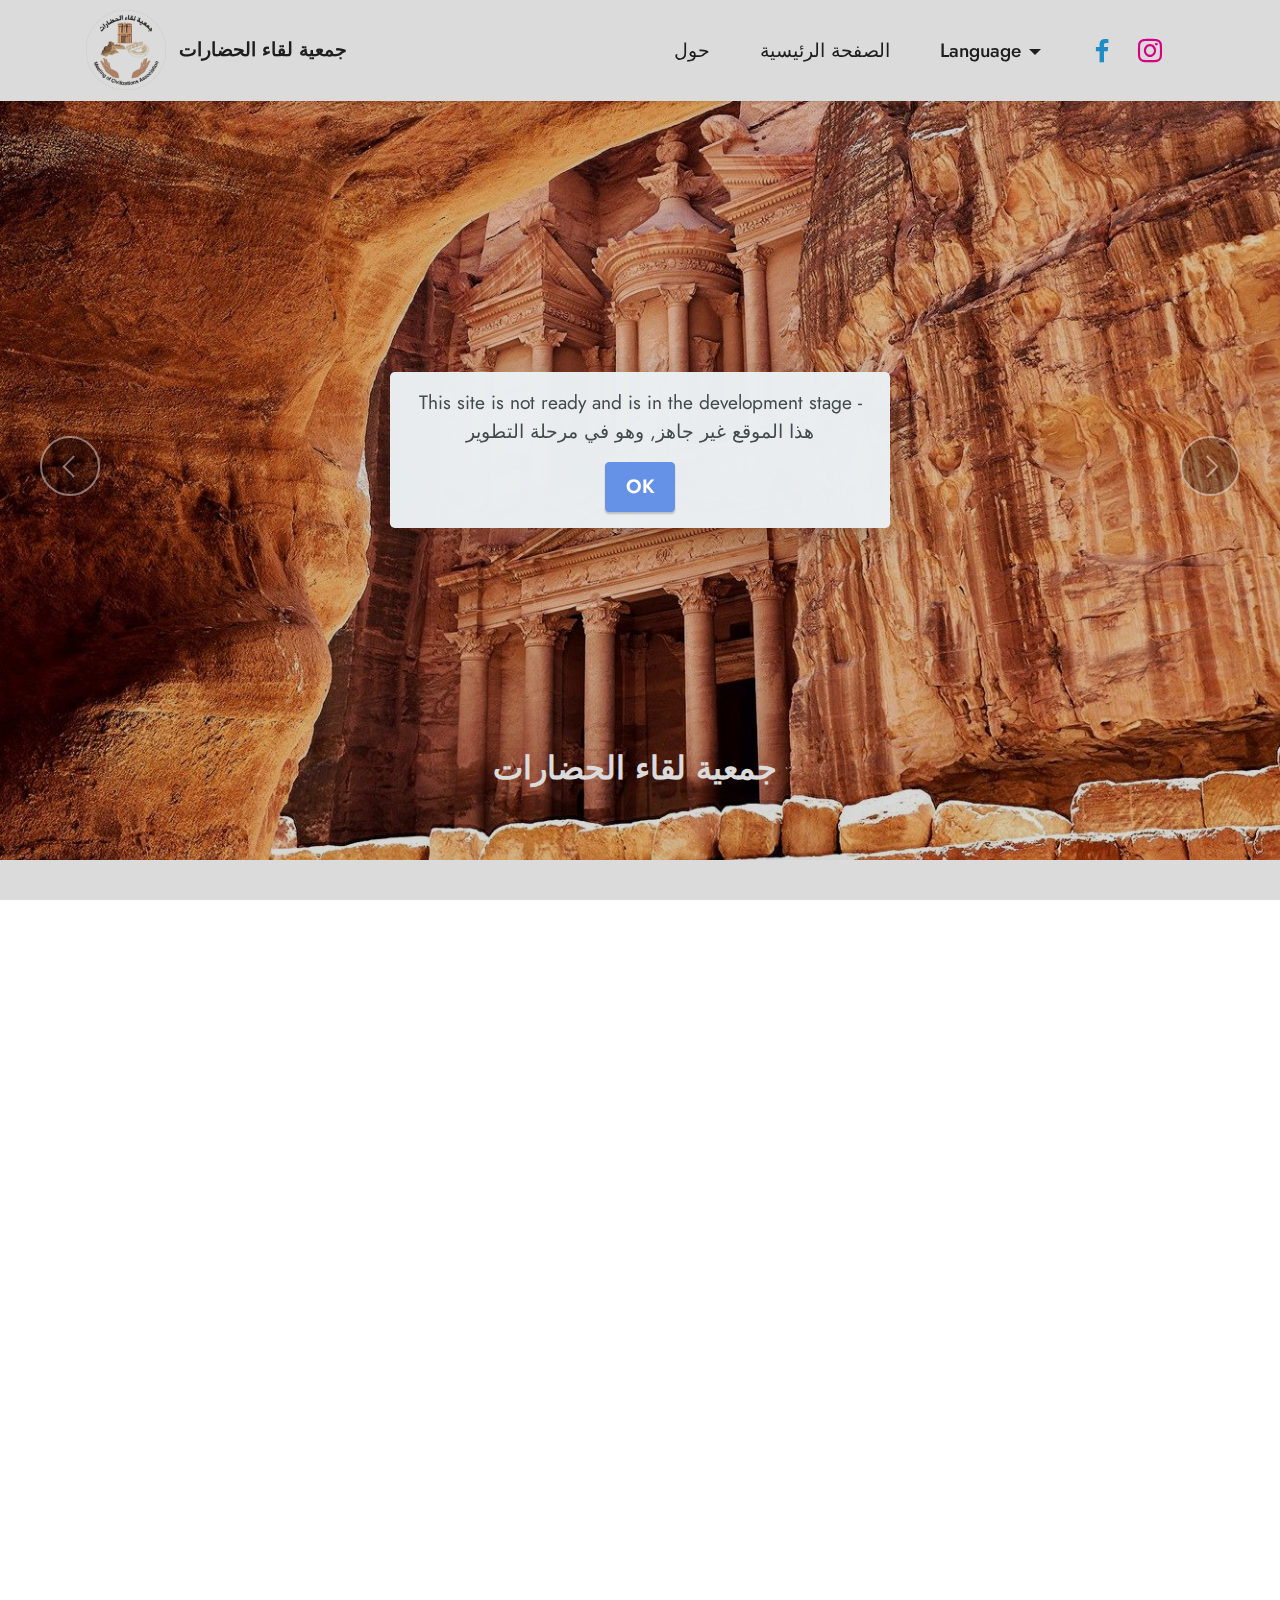
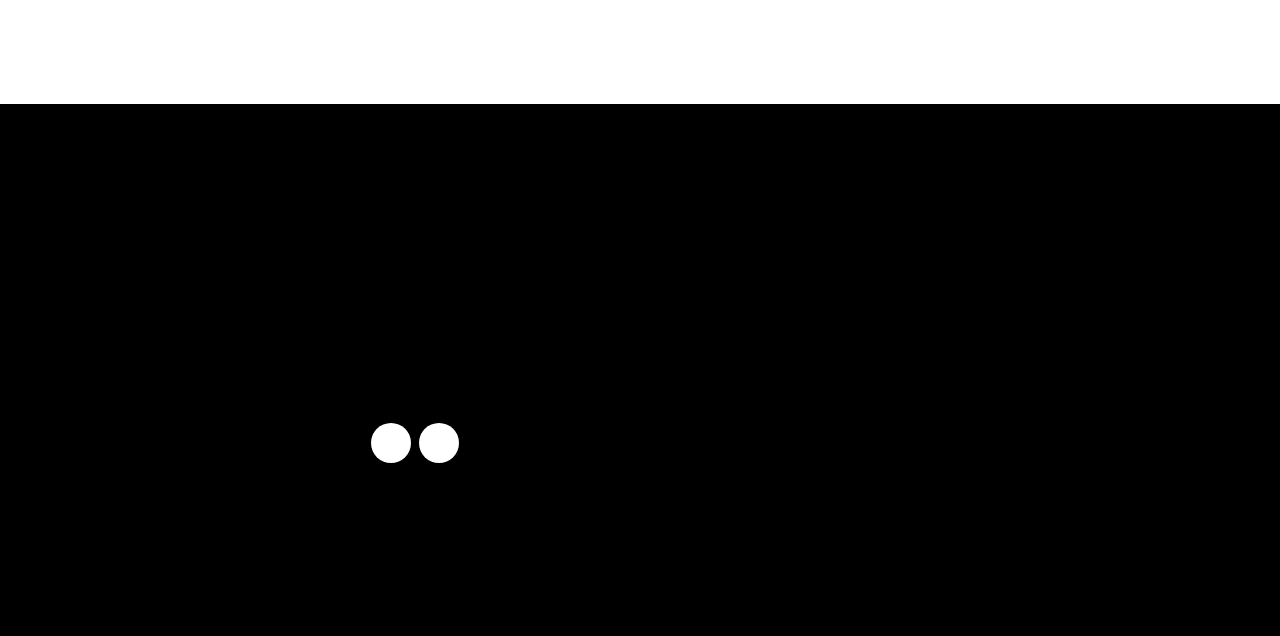
==== commit d3749a83: "create github pages" ====
--- a/index.html
+++ b/index.html
@@ -53,7 +53,7 @@
             <div class="navbar-brand">
                 <span class="navbar-logo">
                     <a href="index.html">
-                        <img src="assets/images/117722320-106855744464284-4926381327176041919-o.jpg" alt="" style="height: 5.2rem;">
+                        <img src="assets/images/117722320-106855744464284-4926381327176041919-o.jpg" alt="" style="height: 5rem;">
                     </a>
                 </span>
                 <span class="navbar-caption-wrap"><a class="navbar-caption text-black text-primary display-7" href="index.html">جمعية لقاء الحضارات</a></span>
@@ -87,9 +87,9 @@
 
 <section class="slider1 cid-squIYegjMC" id="slider1-3">
     
-    <div class="carousel slide carousel-fade" id="syjnRepp21" data-ride="carousel" data-interval="4000">
+    <div class="carousel slide carousel-fade" id="syvViD7957" data-ride="carousel" data-interval="4000">
         <ol class="carousel-indicators">
-            <li data-slide-to="0" class="active" data-target="#syjnRepp21"></li><li data-slide-to="1" class="active" data-target="#syjnRepp21"></li>
+            <li data-slide-to="0" class="active" data-target="#syvViD7957"></li><li data-slide-to="1" class="active" data-target="#syvViD7957"></li>
             
             
         </ol>
@@ -117,11 +117,11 @@
                 </div>
             </div>
         </div>
-        <a class="carousel-control carousel-control-prev" role="button" data-slide="prev" href="#syjnRepp21">
+        <a class="carousel-control carousel-control-prev" role="button" data-slide="prev" href="#syvViD7957">
             <span class="mobi-mbri mobi-mbri-arrow-prev" aria-hidden="true"></span>
             <span class="sr-only">Previous</span>
         </a>
-        <a class="carousel-control carousel-control-next" role="button" data-slide="next" href="#syjnRepp21">
+        <a class="carousel-control carousel-control-next" role="button" data-slide="next" href="#syvViD7957">
             <span class="mobi-mbri mobi-mbri-arrow-next" aria-hidden="true"></span>
             <span class="sr-only">Next</span>
         </a>
@@ -188,7 +188,7 @@
                 </ul>
             </div>
             <div class="col-12 mt-4">
-                <p class="mbr-text mb-0 mbr-fonts-style copyright align-center display-7"></p>
+                <p class="mbr-text mb-0 mbr-fonts-style copyright align-center display-7">© Copyright 2025 - All Rights Reserved</p>
             </div>
         </div>
     </div>
--- a/assets/mobirise/css/mbr-additional.css
+++ b/assets/mobirise/css/mbr-additional.css
@@ -819,7 +819,7 @@
 }
 @media (min-width: 992px) {
   .cid-squJtkiKRl .navbar.collapsed.opened:not(.navbar-short) .navbar-collapse {
-    max-height: calc(98.5vh - 5.2rem);
+    max-height: calc(98.5vh - 5rem);
   }
 }
 .cid-squJtkiKRl .navbar.collapsed .dropdown-menu .dropdown-submenu {
@@ -1798,7 +1798,7 @@
 }
 @media (min-width: 992px) {
   .cid-syjjUwzuXC .navbar.collapsed.opened:not(.navbar-short) .navbar-collapse {
-    max-height: calc(98.5vh - 3rem);
+    max-height: calc(98.5vh - 5rem);
   }
 }
 .cid-syjjUwzuXC .navbar.collapsed .dropdown-menu .dropdown-submenu {
@@ -2153,7 +2153,7 @@
 }
 .cid-syjiANl8i0 {
   padding-top: 120px;
-  padding-bottom: 45px;
+  padding-bottom: 75px;
   background-color: #232323;
 }
 @media (max-width: 767px) {
@@ -2347,7 +2347,7 @@
 }
 @media (min-width: 992px) {
   .cid-syjjW6VFmM .navbar.collapsed.opened:not(.navbar-short) .navbar-collapse {
-    max-height: calc(98.5vh - 3rem);
+    max-height: calc(98.5vh - 5rem);
   }
 }
 .cid-syjjW6VFmM .navbar.collapsed .dropdown-menu .dropdown-submenu {
@@ -2581,7 +2581,7 @@
 }
 .cid-syjiyFPPfV {
   padding-top: 120px;
-  padding-bottom: 45px;
+  padding-bottom: 75px;
   background-color: #232323;
 }
 @media (max-width: 767px) {
--- a/assets/mobirise/css/mbr-additional.css
+++ b/assets/mobirise/css/mbr-additional.css
@@ -819,7 +819,7 @@
 }
 @media (min-width: 992px) {
   .cid-squJtkiKRl .navbar.collapsed.opened:not(.navbar-short) .navbar-collapse {
-    max-height: calc(98.5vh - 5.2rem);
+    max-height: calc(98.5vh - 5rem);
   }
 }
 .cid-squJtkiKRl .navbar.collapsed .dropdown-menu .dropdown-submenu {
@@ -1798,7 +1798,7 @@
 }
 @media (min-width: 992px) {
   .cid-syjjUwzuXC .navbar.collapsed.opened:not(.navbar-short) .navbar-collapse {
-    max-height: calc(98.5vh - 3rem);
+    max-height: calc(98.5vh - 5rem);
   }
 }
 .cid-syjjUwzuXC .navbar.collapsed .dropdown-menu .dropdown-submenu {
@@ -2153,7 +2153,7 @@
 }
 .cid-syjiANl8i0 {
   padding-top: 120px;
-  padding-bottom: 45px;
+  padding-bottom: 75px;
   background-color: #232323;
 }
 @media (max-width: 767px) {
@@ -2347,7 +2347,7 @@
 }
 @media (min-width: 992px) {
   .cid-syjjW6VFmM .navbar.collapsed.opened:not(.navbar-short) .navbar-collapse {
-    max-height: calc(98.5vh - 3rem);
+    max-height: calc(98.5vh - 5rem);
   }
 }
 .cid-syjjW6VFmM .navbar.collapsed .dropdown-menu .dropdown-submenu {
@@ -2581,7 +2581,7 @@
 }
 .cid-syjiyFPPfV {
   padding-top: 120px;
-  padding-bottom: 45px;
+  padding-bottom: 75px;
   background-color: #232323;
 }
 @media (max-width: 767px) {
